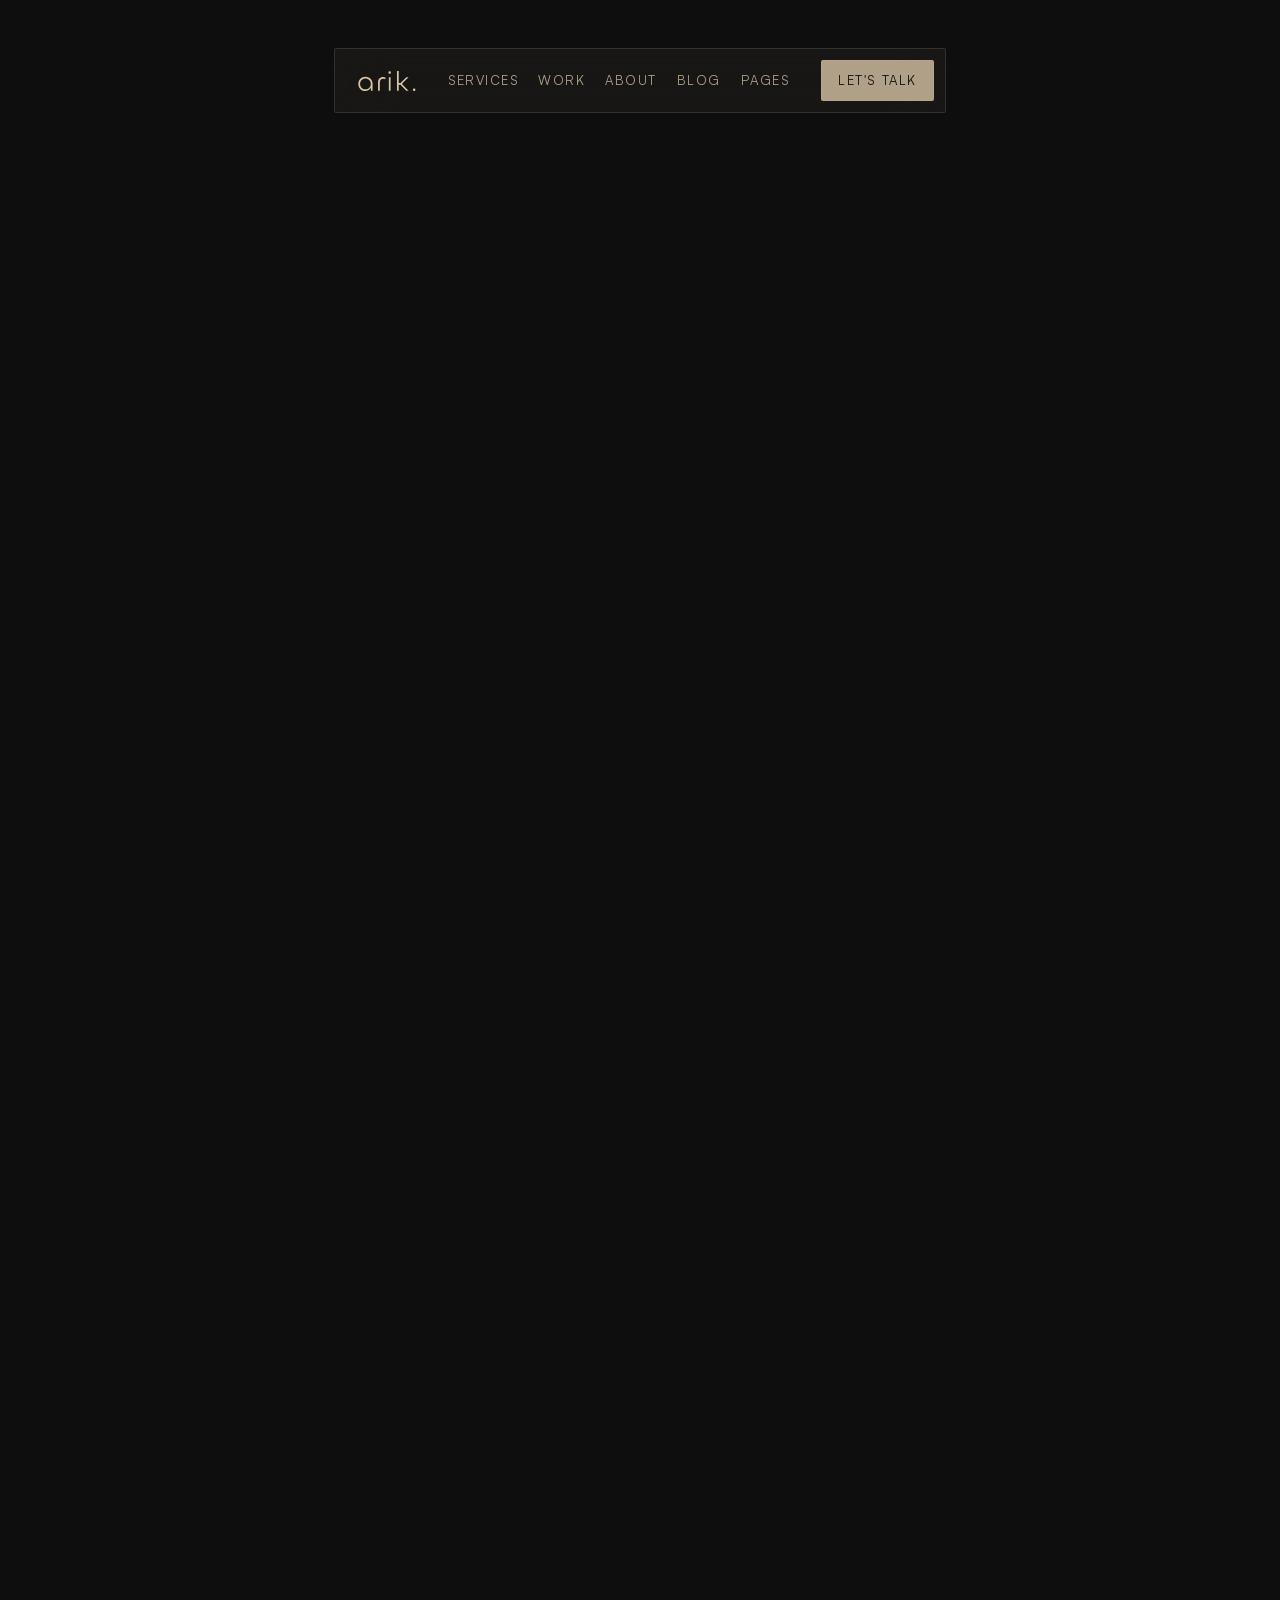
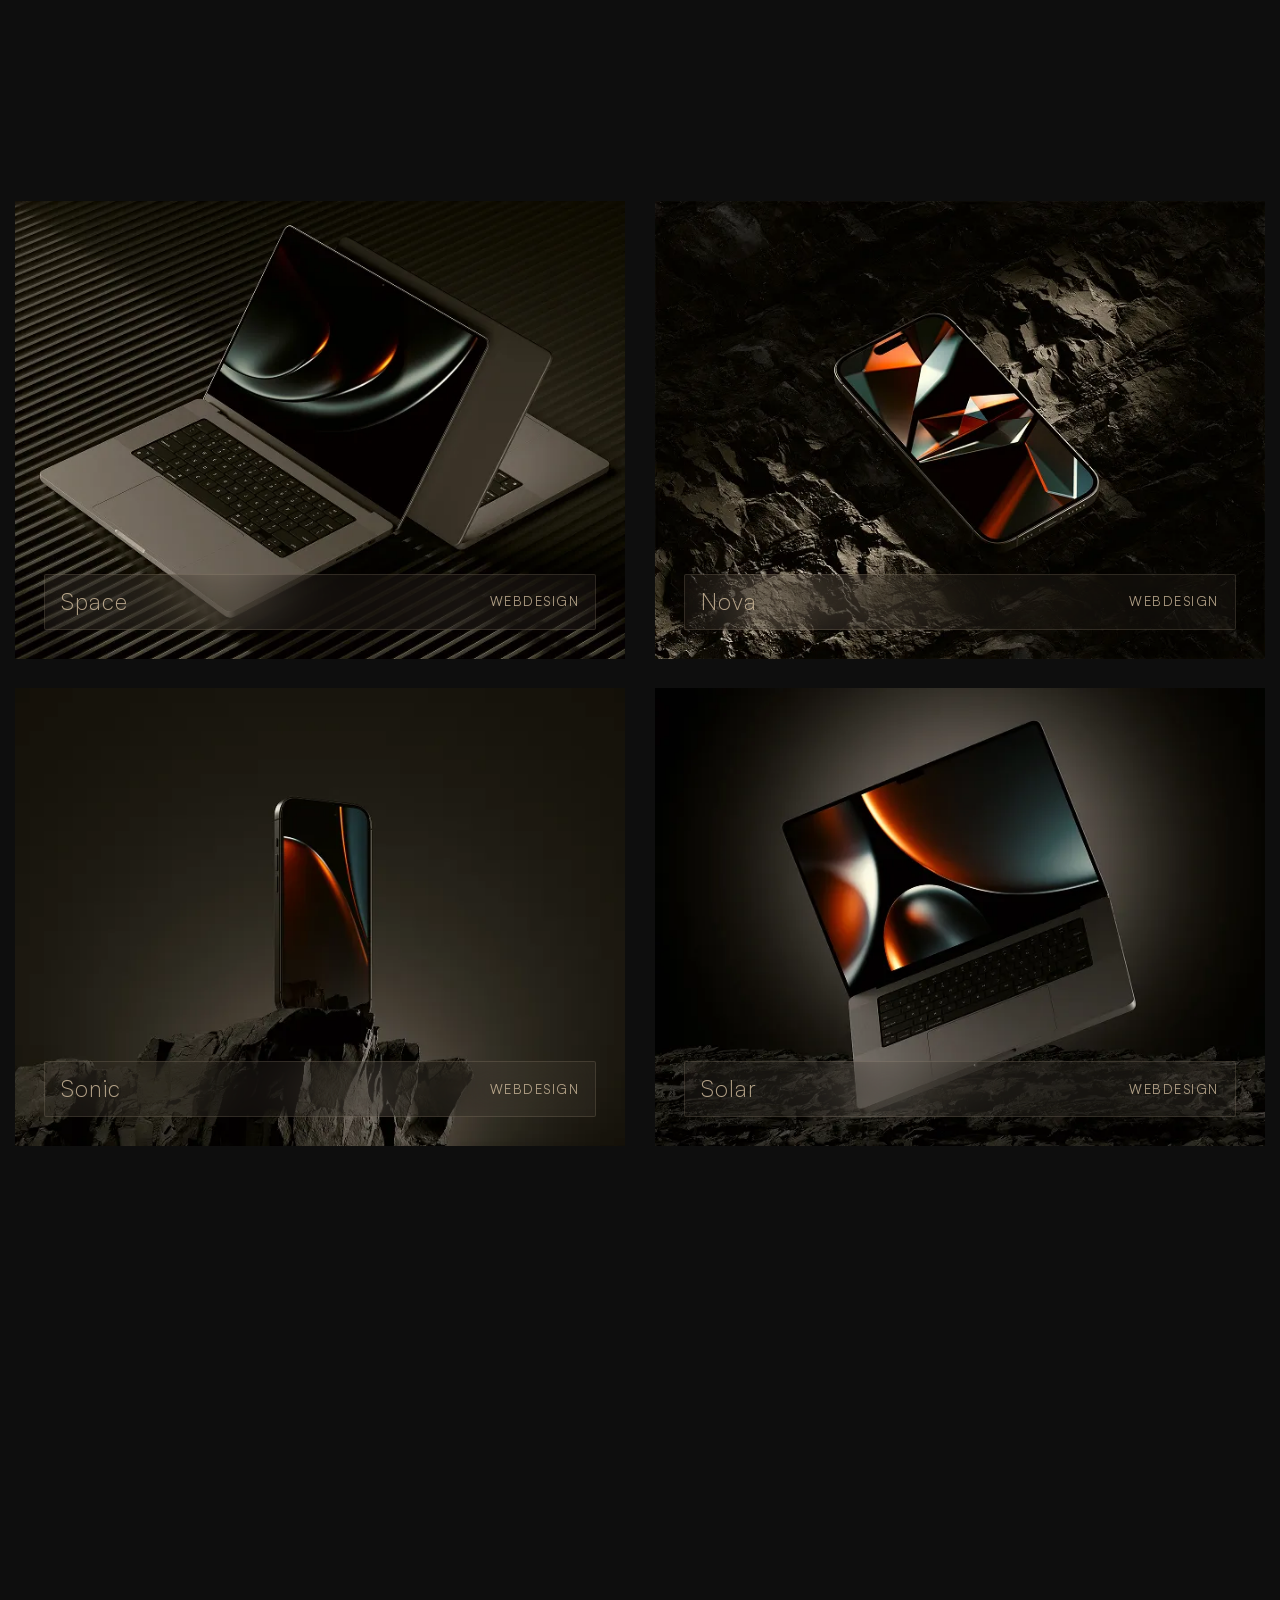
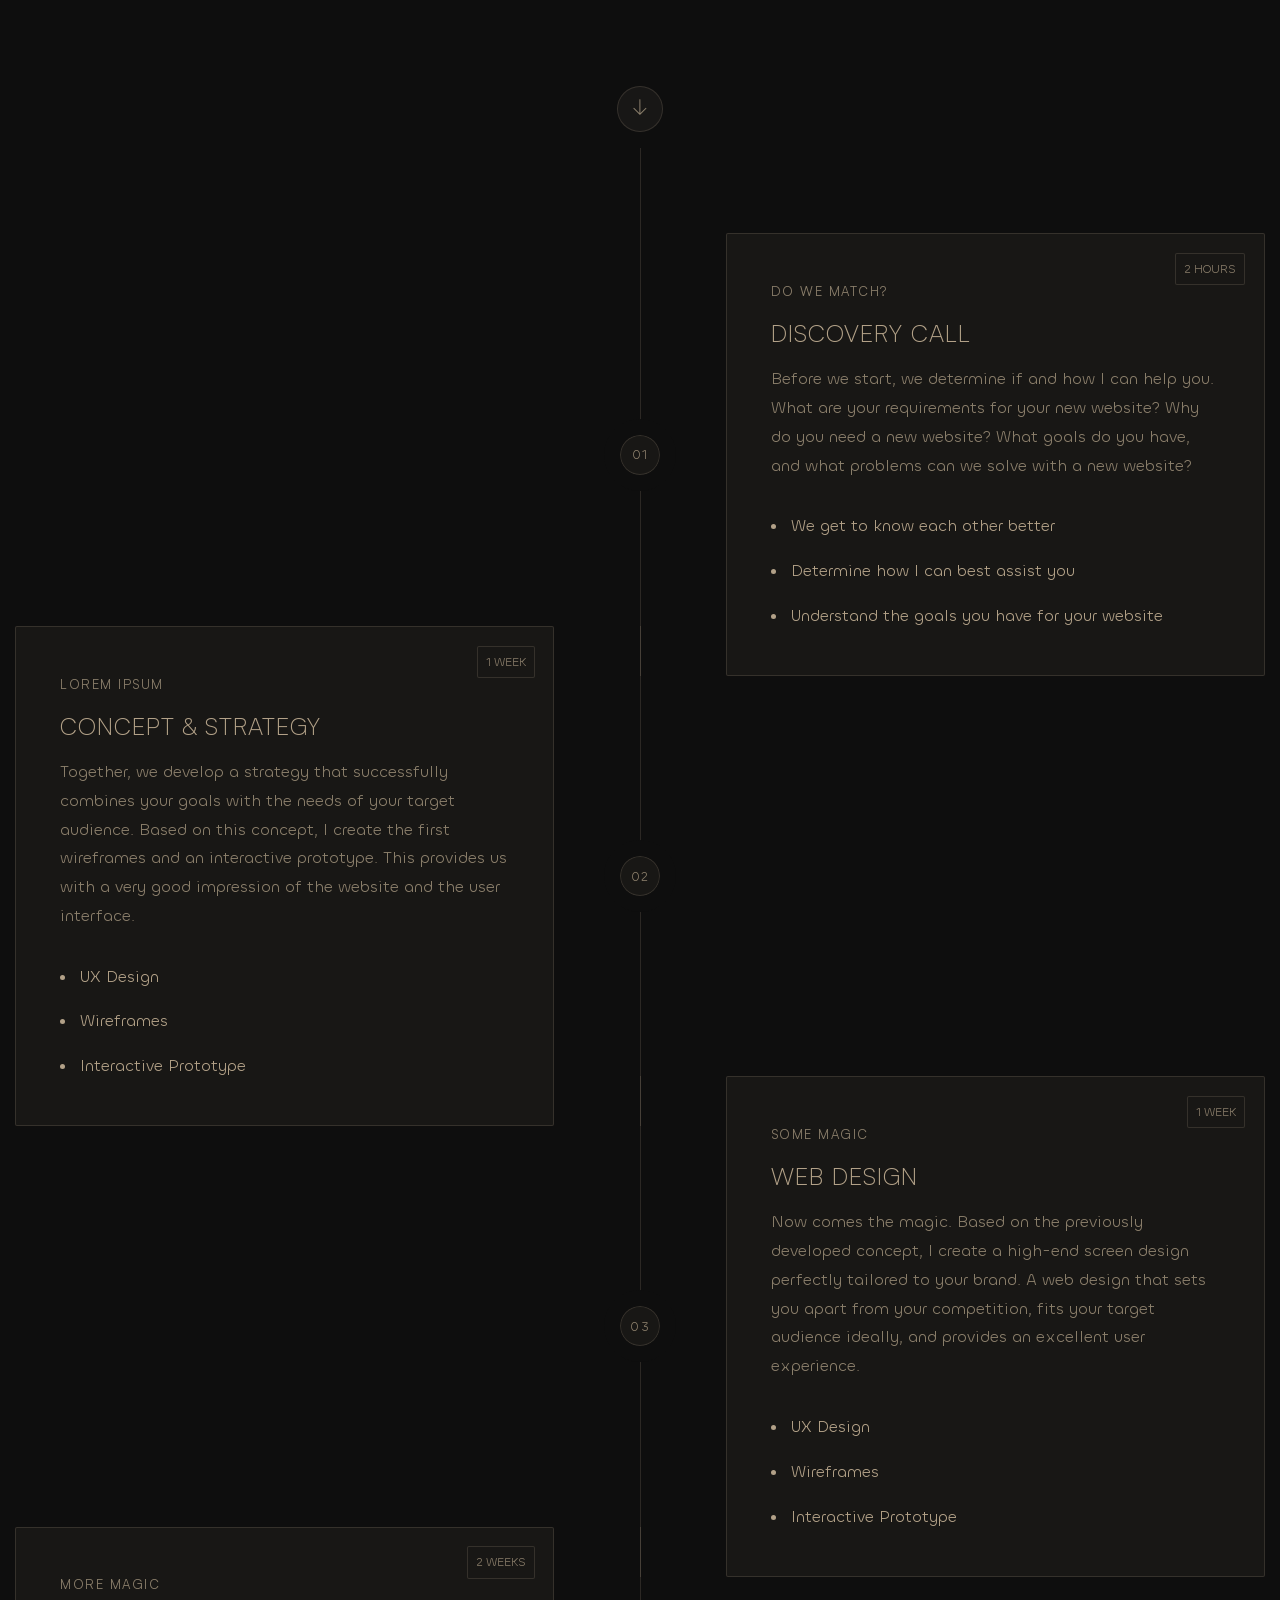
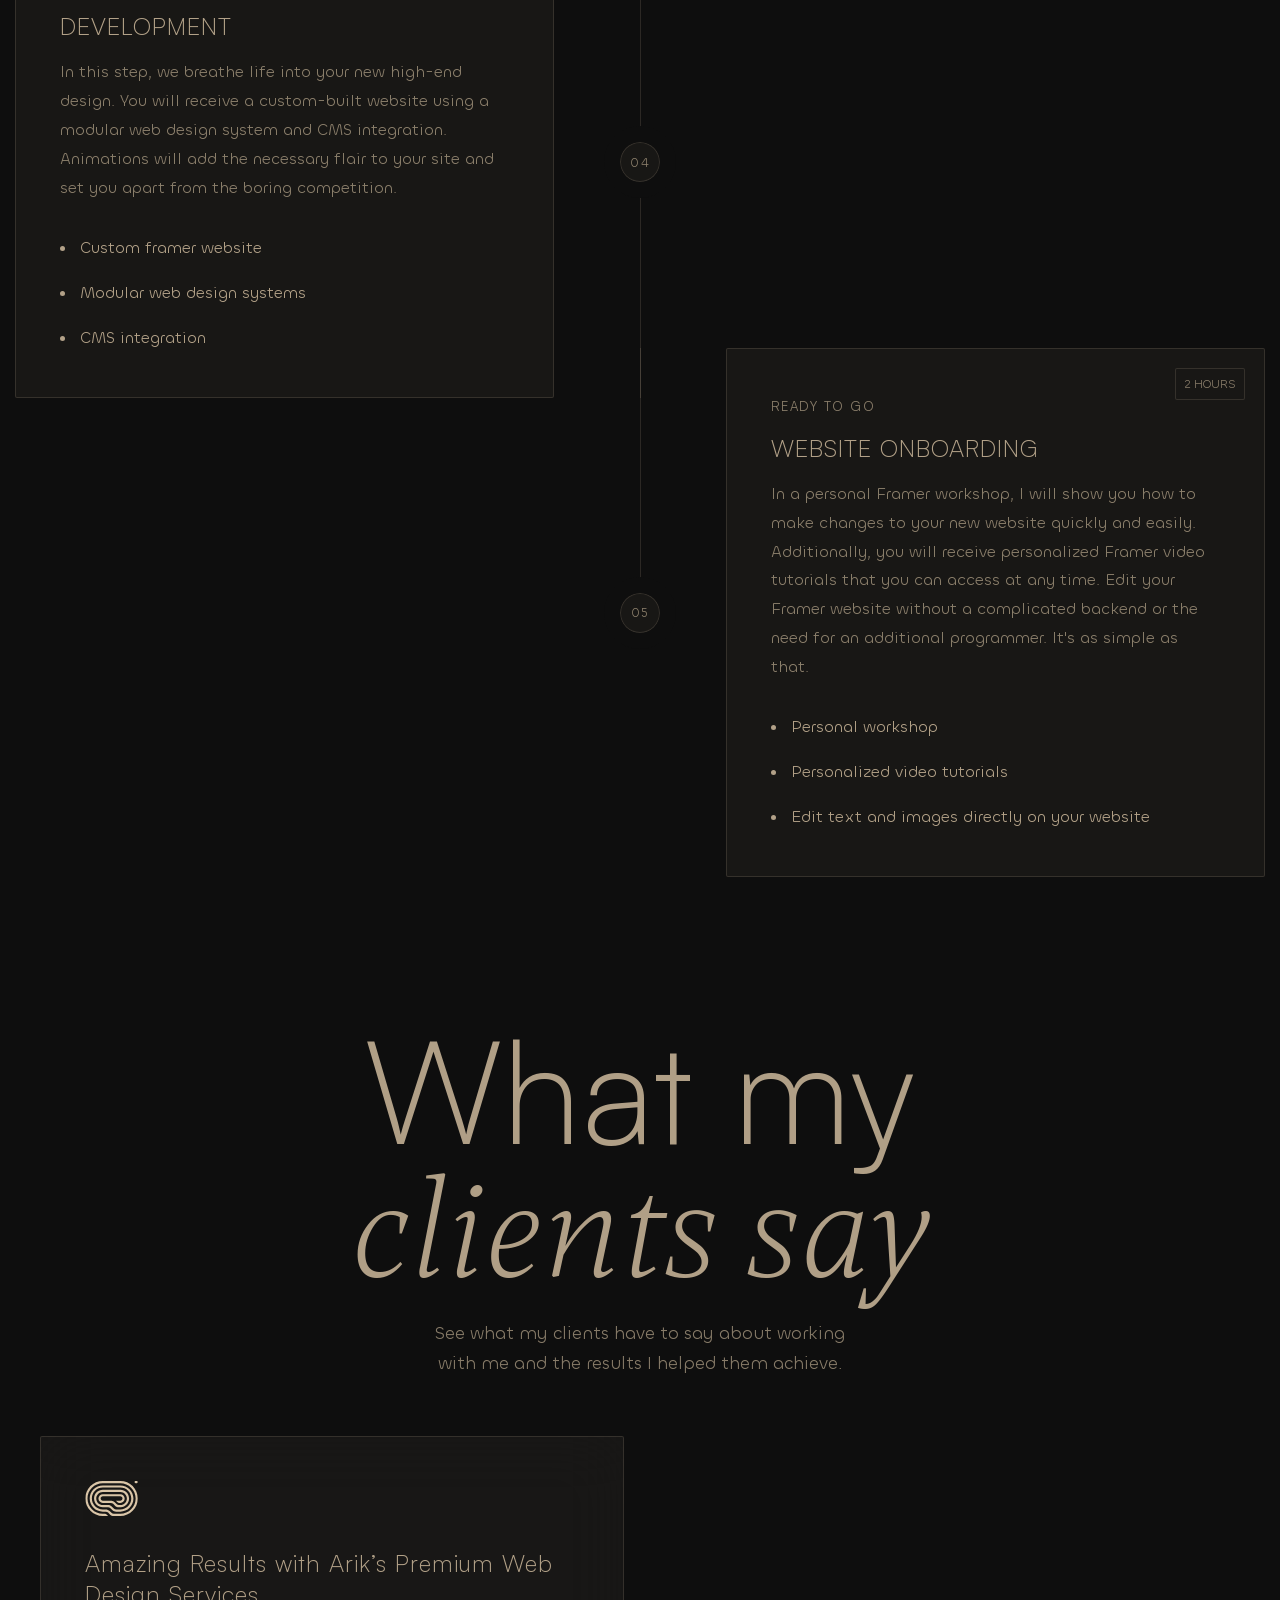
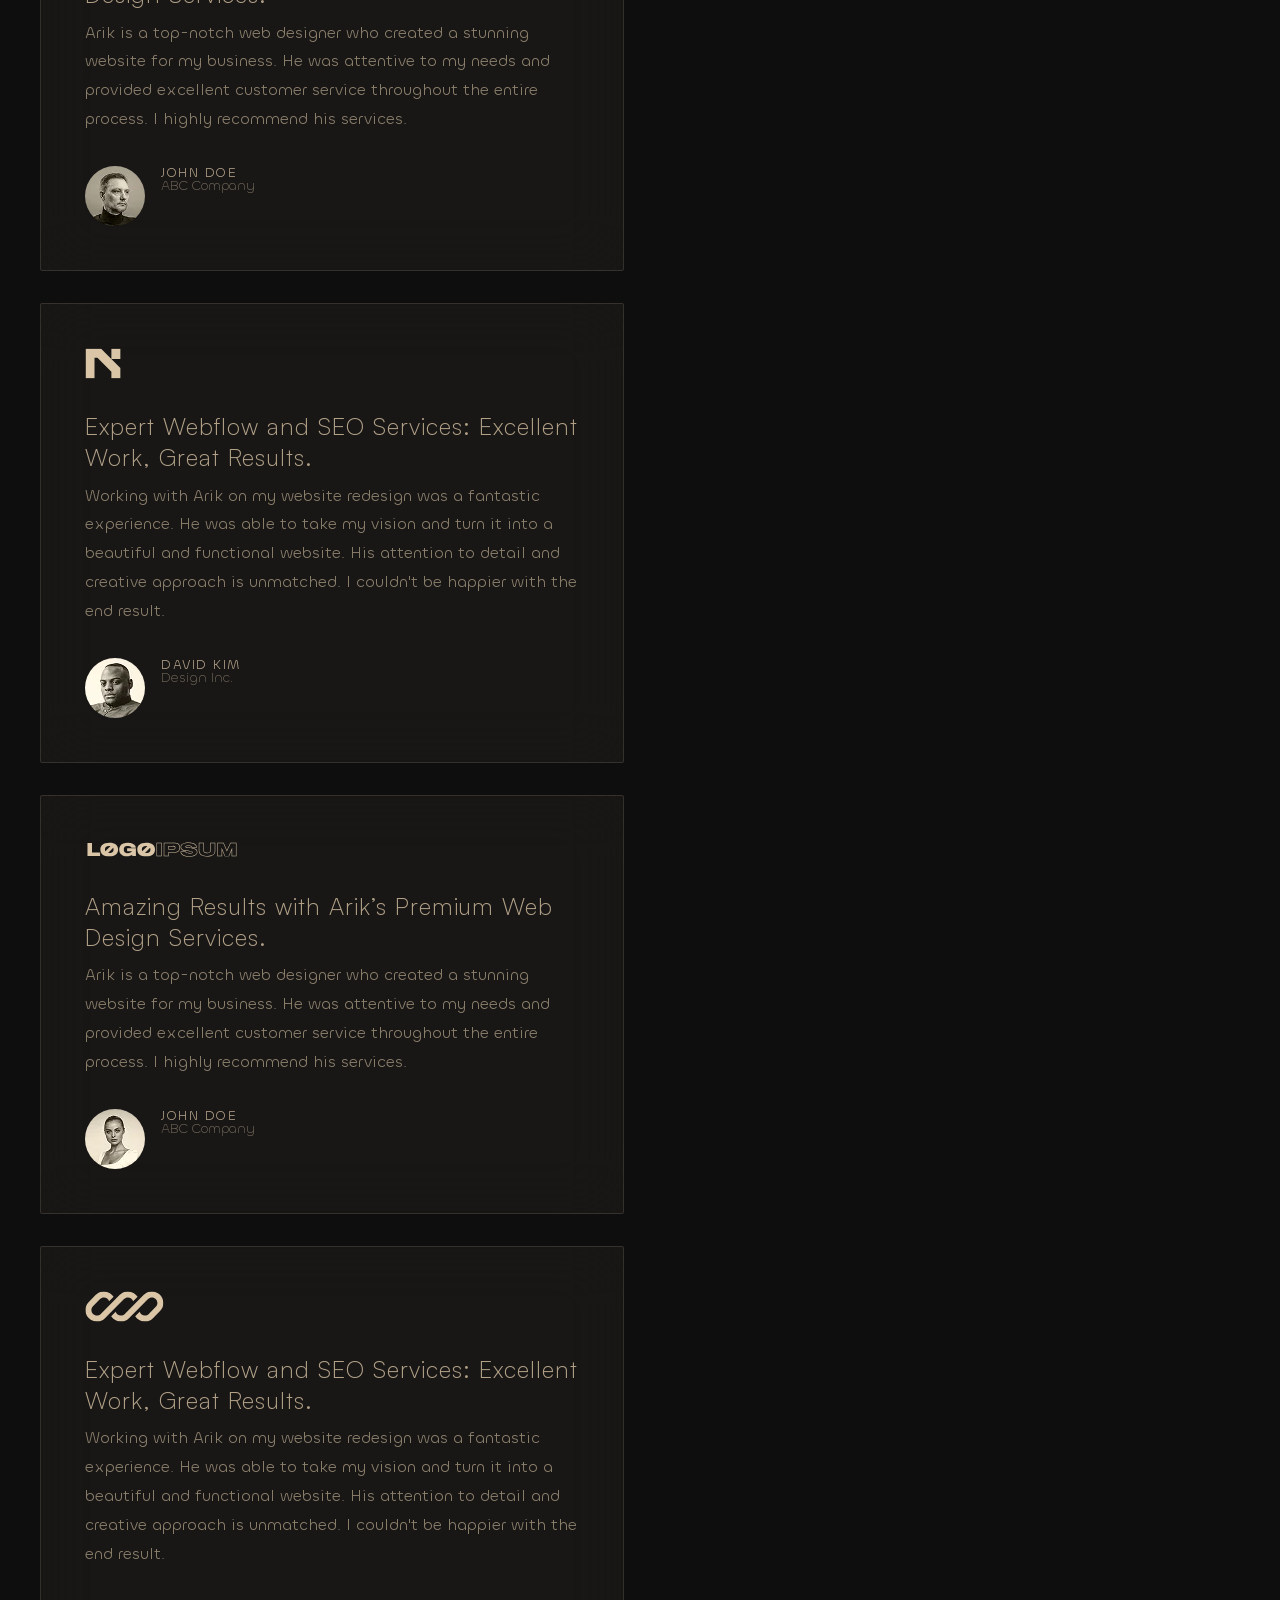
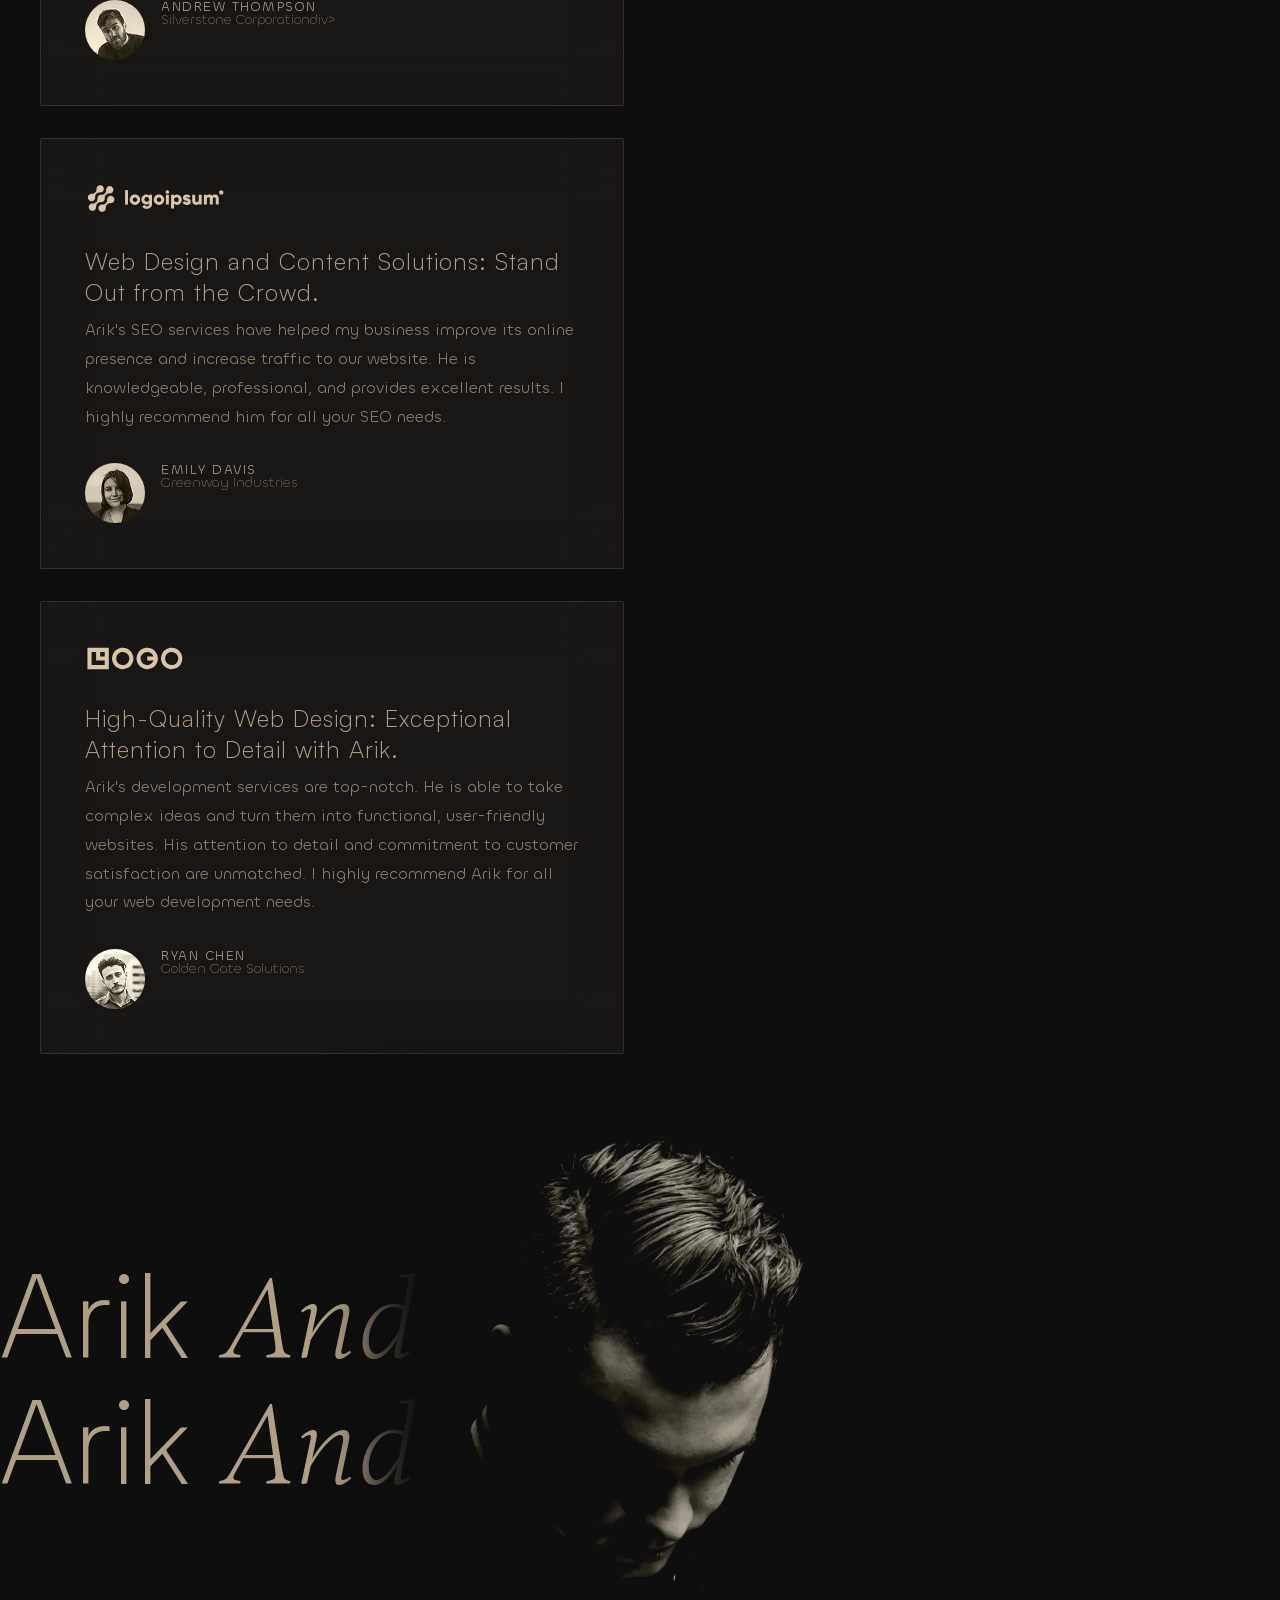
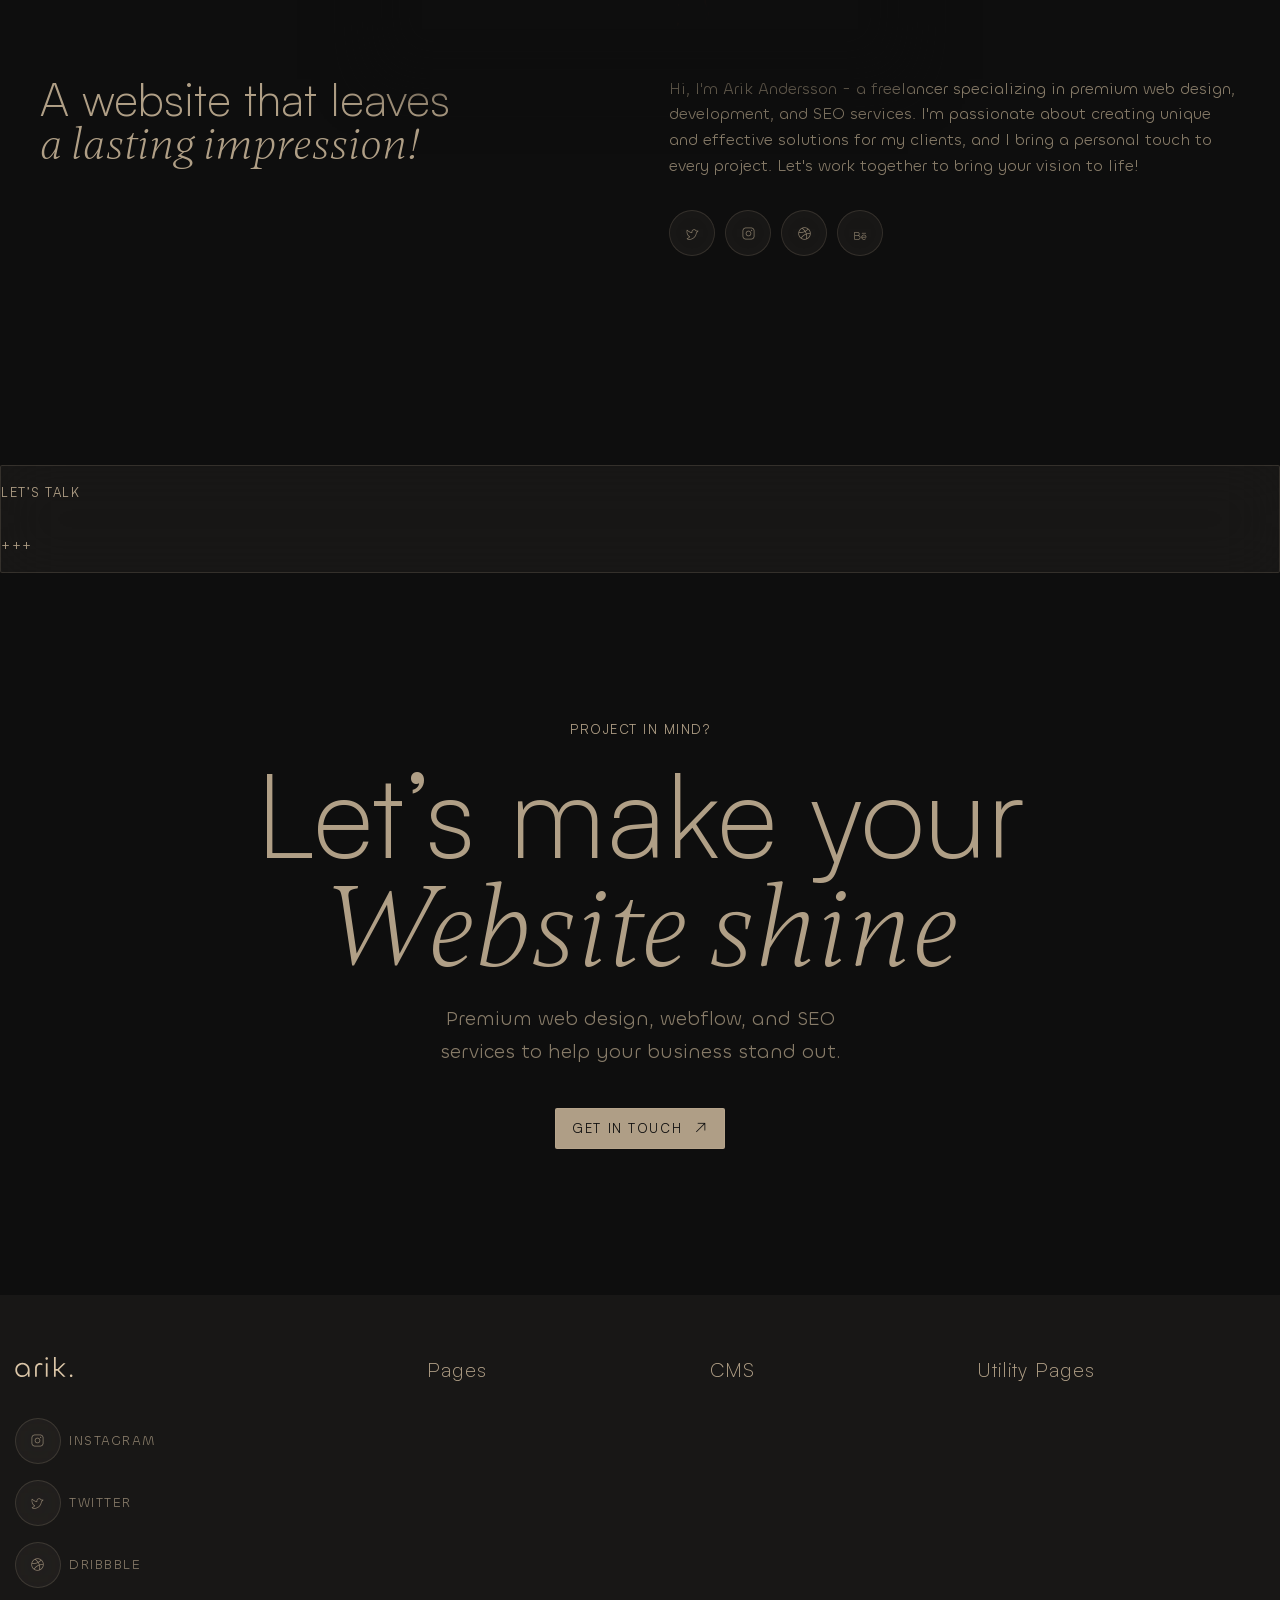
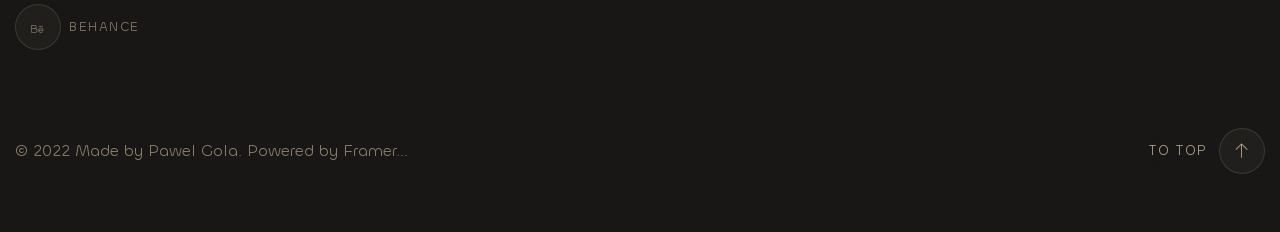
==== index.html @ 5fe17806 "Updates" ====
<!-- @format -->
<!doctype html>
<html lang="en">
	<head>
		<meta charset="UTF-8">
		<meta name="viewport" content="width=device-width, initial-scale=1.0">
		<link rel="preload" href="./assets/fonts/Satoshi-Regular.woff2" as="font" type="font/woff2" crossorigin="anonymous">
		<link rel="preload" href="./assets/fonts/Satoshi-Light.woff2" as="font" type="font/woff2" crossorigin="anonymous">
		<link rel="preload" href="./assets/fonts/Gambetta-LightItalic.woff2" as="font" type="font/woff2" crossorigin="anonymous">
		<link rel="preload" href="./assets/fonts/Chillax-Regular.woff2" as="font" type="font/woff2" crossorigin="anonymous">
		<link rel="preload" href="./assets/fonts/Chillax-Light.woff2" as="font" type="font/woff2" crossorigin="anonymous">
		<link rel="shortcut icon" href="./assets/img/favicon.ico">
		<title>Home Page</title>
		<script type="module" crossorigin="" src="./js/index.min.js?v=1762098791426"></script>
		<link rel="modulepreload" crossorigin="" href="./js/common.min.js?v=1762098791426">
		<link rel="modulepreload" crossorigin="" href="./js/main.min.js?v=1762098791426">
		<link rel="modulepreload" crossorigin="" href="./js/watcher.min.js?v=1762098791426">
		<link rel="modulepreload" crossorigin="" href="./js/widgetheader.min.js?v=1762098791426">
		<link rel="stylesheet" crossorigin="" href="./css/main.min.css?v=1762098791426">
		<link rel="stylesheet" crossorigin="" href="./css/widgetheader.min.css?v=1762098791426">
		<link rel="stylesheet" crossorigin="" href="./css/index.min.css?v=1762098791426">
		<link rel="stylesheet" crossorigin="" href="./css/work.min2.css?v=1762098791426">
	</head>
	<body>
		<div class="wrapper">
			<!-- @format -->
			<header data-fls-header="" class="header">
				<div class="header__container">
					<div class="header__body">
						<img src="./assets/img/logo.svg" alt="Image" class="header__logo">
						<div class="header__menu menu">
							<nav class="menu__body">
								<ul class="menu__list">
									<li class="menu__item">
										<a href="services" class="menu__link">Services</a>
									</li>
									<li class="menu__item">
										<a href="work" class="menu__link">Work</a>
									</li>
									<li class="menu__item">
										<a href="about" class="menu__link">About</a>
									</li>
									<li class="menu__item">
										<a href="blog" class="menu__link">Blog</a>
									</li>
									<li class="menu__item">
										<a href="#" class="menu__link">Pages</a>
									</li>
								</ul>
							</nav>
						</div>
						<!--
<fetch url="@components/layout/menu/menu.json">
<each loop='item in response'>
</each>
</fetch>
-->
						<a href="contacts" data-fls-button="" class="header__button button button--lite">Let's talk</a>
						<button type="button" data-fls-menu="" class="icon-menu">
							<span></span>
						</button>
					</div>
				</div>
			</header>
			<!-- @format -->
			<main class="page page--home">
				<section class="page__hero hero">
					<div class="hero__container">
						<div class="hero__picture">
							<picture>
								<source media="(max-width: 600px)" srcset="./assets/img/arik-600.webp" type="image/webp">
								<img class="hero__image" alt="Hero Image" src="./assets/img/arik.webp">
							</picture>
						</div>
						<div data-fls-blockhead="" class="hero__blockhead blockhead">
							<h1 class="blockhead__title blockhead__title--size-160">
								Web Designer
								<span>& Developer</span>
							</h1>
							<div class="blockhead__text blockhead__text--size-24">
								<p>
									Premium web design, development, and SEO services to help your
            business stand out.
								</p>
							</div>
						</div>
					</div>
				</section>
				<div class="page__clients clients">
					<ul data-fls-watcher="" class="clients__container">
						<li class="clients__item">
							<img src="./assets/img/clients/01.svg" alt="Image">
						</li>
						<li class="clients__item">
							<img src="./assets/img/clients/02.svg" alt="Image">
						</li>
						<li class="clients__item">
							<img src="./assets/img/clients/03.svg" alt="Image">
						</li>
						<li class="clients__item">
							<img src="./assets/img/clients/04.svg" alt="Image">
						</li>
						<li class="clients__item">
							<img src="./assets/img/clients/05.svg" alt="Image">
						</li>
						<li class="clients__item">
							<img src="./assets/img/clients/06.svg" alt="Image">
						</li>
					</ul>
				</div>
				<div class="page__skills skills">
					<div data-fls-watcher="" class="skills__container">
						<article data-fls-skill="" class="skill">
							<h4 class="skill__title">
								<a href="#" class="skill__link-title">Web Design</a>
							</h4>
							<p class="skill__text">
								Visually stunning web designs that captivate your audience by blending your brand voice and customer needs.
							</p>
							<a href="#" data-fls-button="" class="button button--text button--icon-arrow button--arrow-ru">About Webdesign</a>
						</article>
						<article data-fls-skill="" class="skill">
							<h4 class="skill__title">
								<a href="#" class="skill__link-title">Development</a>
							</h4>
							<p class="skill__text">
								Get custom web development solutions that are tailored to your specifications, designed to deliver a flawless user experience.
							</p>
							<a href="#" data-fls-button="" class="button button--text button--icon-arrow button--arrow-ru">About Webflow</a>
						</article>
						<article data-fls-skill="" class="skill">
							<h4 class="skill__title">
								<a href="#" class="skill__link-title">Content &amp; Seo</a>
							</h4>
							<p class="skill__text">
								Proven SEO strategies that enhance your online performance, bringing you to the forefront of organic search results.
							</p>
							<a href="#" data-fls-button="" class="button button--text button--icon-arrow button--arrow-ru">About SEO</a>
						</article>
					</div>
				</div>
				<section class="page__selected-work selected-work">
					<div class="selected-work__container">
						<div data-fls-watcher="" data-fls-widgetheader="" class="selected-work__widgetheader widgetheader">
							<h2 class="widgetheader__title">
								Selected
								<span>Work</span>
							</h2>
							<a href="#" data-fls-button="" class="widgetheader__button button button--text button--icon-arrow button--arrow-ru">See All</a>
						</div>
						<div class="selected-work__items works">
							<article data-fls-work="" class="item-work">
								<a href="#" class="item-work__picture">
									<picture>
										<source media="(max-width: 600px)" srcset="./assets/img/work/01-600.webp" type="image/webp">
										<img class="item-work__image" alt="Image" src="./assets/img/work/01.webp">
									</picture>
								</a>
								<div class="item-work__body">
									<h5 class="item-work__name">
										<a href="#" class="item-work__link-name">Space</a>
									</h5>
									<a class="item-work__category" href="NaN">Webdesign</a>
								</div>
							</article>
							<article data-fls-work="" class="item-work">
								<a href="#" class="item-work__picture">
									<picture>
										<source media="(max-width: 600px)" srcset="./assets/img/work/02-600.webp" type="image/webp">
										<img class="item-work__image" alt="Image" src="./assets/img/work/02.webp">
									</picture>
								</a>
								<div class="item-work__body">
									<h5 class="item-work__name">
										<a href="#" class="item-work__link-name">Nova</a>
									</h5>
									<a class="item-work__category" href="NaN">Webdesign</a>
								</div>
							</article>
							<article data-fls-work="" class="item-work">
								<a href="#" class="item-work__picture">
									<picture>
										<source media="(max-width: 600px)" srcset="./assets/img/work/03-600.webp" type="image/webp">
										<img class="item-work__image" alt="Image" src="./assets/img/work/03.webp">
									</picture>
								</a>
								<div class="item-work__body">
									<h5 class="item-work__name">
										<a href="#" class="item-work__link-name">Sonic</a>
									</h5>
									<a class="item-work__category" href="NaN">Webdesign</a>
								</div>
							</article>
							<article data-fls-work="" class="item-work">
								<a href="#" class="item-work__picture">
									<picture>
										<source media="(max-width: 600px)" srcset="./assets/img/work/04-600.webp" type="image/webp">
										<img class="item-work__image" alt="Image" src="./assets/img/work/04.webp">
									</picture>
								</a>
								<div class="item-work__body">
									<h5 class="item-work__name">
										<a href="#" class="item-work__link-name">Solar</a>
									</h5>
									<a class="item-work__category" href="NaN">Webdesign</a>
								</div>
							</article>
						</div>
					</div>
				</section>
				<section class="section page__process process">
					<div class="process__container">
						<div data-fls-watcher="" data-fls-blockhead="" class="process__blockhead blockhead">
							<span class="blockhead__label">The Process</span>
							<h2 class="blockhead__title">
								Your Website
								<span>in 5 steps</span>
							</h2>
							<div class="blockhead__text">
								<p>
									Our process ensures that we create a website tailored to your
            business needs.
								</p>
							</div>
						</div>
						<div class="process__items items-process">
							<div class="items-process__header">
								<div class="items-process__arrow items-process__arrow--icon-arrow items-process__arrow--arrow-d"></div>
							</div>
							<div class="items-process__body">
								<div class="items-process__item item-process">
									<article data-fls-item="" class="item-process__body item">
										<div class="item__time">2 Hours</div>
										<div class="item__label">Do we Match?</div>
										<h4 class="item__title">Discovery Call</h4>
										<div class="item__text">
											<p>
												Before we start, we determine if and how I can help you. What
                  are your requirements for your new website? Why do you need a
                  new website? What goals do you have, and what problems can we
                  solve with a new website?
											</p>
										</div>
										<ul class="item__list">
											<li class="item__item">We get to know each other better</li>
											<li class="item__item">Determine how I can best assist you</li>
											<li class="item__item">Understand the goals you have for your website</li>
										</ul>
									</article>
								</div>
								<div class="items-process__item item-process">
									<article data-fls-item="" class="item-process__body item">
										<div class="item__time">1 Week</div>
										<div class="item__label">lorem ipsum</div>
										<h4 class="item__title">Concept & Strategy</h4>
										<div class="item__text">
											<p>
												Together, we develop a strategy that successfully combines
                  your goals with the needs of your target audience. Based on
                  this concept, I create the first wireframes and an interactive
                  prototype. This provides us with a very good impression of the
                  website and the user interface.
											</p>
										</div>
										<ul class="item__list">
											<li class="item__item">UX Design</li>
											<li class="item__item">Wireframes</li>
											<li class="item__item">Interactive Prototype</li>
										</ul>
									</article>
								</div>
								<div class="items-process__item item-process">
									<article data-fls-item="" class="item-process__body item">
										<div class="item__time">1 Week</div>
										<div class="item__label">Some Magic</div>
										<h4 class="item__title">Web Design</h4>
										<div class="item__text">
											<p>
												Now comes the magic. Based on the previously developed
                  concept, I create a high-end screen design perfectly tailored
                  to your brand. A web design that sets you apart from your
                  competition, fits your target audience ideally, and provides
                  an excellent user experience.
											</p>
										</div>
										<ul class="item__list">
											<li class="item__item">UX Design</li>
											<li class="item__item">Wireframes</li>
											<li class="item__item">Interactive Prototype</li>
										</ul>
									</article>
								</div>
								<div class="items-process__item item-process">
									<article data-fls-item="" class="item-process__body item">
										<div class="item__time">2 Weeks</div>
										<div class="item__label">More Magic</div>
										<h4 class="item__title">Development</h4>
										<div class="item__text">
											<p>
												In this step, we breathe life into your new high-end design.
                  You will receive a custom-built website using a modular web
                  design system and CMS integration. Animations will add the
                  necessary flair to your site and set you apart from the boring
                  competition.
											</p>
										</div>
										<ul class="item__list">
											<li class="item__item">Custom framer website</li>
											<li class="item__item">Modular web design systems</li>
											<li class="item__item">CMS integration</li>
										</ul>
									</article>
								</div>
								<div class="items-process__item item-process">
									<article data-fls-item="" class="item-process__body item">
										<div class="item__time">2 Hours</div>
										<div class="item__label">Ready to go</div>
										<h4 class="item__title">Website onboarding</h4>
										<div class="item__text">
											<p>
												In a personal Framer workshop, I will show you how to make
                  changes to your new website quickly and easily. Additionally,
                  you will receive personalized Framer video tutorials that you
                  can access at any time. Edit your Framer website without a
                  complicated backend or the need for an additional programmer.
                  It's as simple as that.
											</p>
										</div>
										<ul class="item__list">
											<li class="item__item">Personal workshop</li>
											<li class="item__item">Personalized video tutorials</li>
											<li class="item__item">Edit text and images directly on your website</li>
										</ul>
									</article>
								</div>
							</div>
						</div>
					</div>
				</section>
				<section class="page__reviews reviews">
					<div class="reviews__container">
						<div data-fls-blockhead="" class="reviews__blockhead blockhead">
							<h2 class="blockhead__title blockhead__title--size-96">
								What my
								<span>clients say</span>
							</h2>
							<div class="blockhead__text blockhead__text--size-18">
								<p>
									See what my clients have to say about working with me and the
            results I helped them achieve.
								</p>
							</div>
						</div>
						<div data-fls-masonry="" class="reviews__items">
							<article data-fls-border="" data-fls-masonry-item="" class="reviews__item item-review">
								<img src="./assets/img/clients/03.svg" alt="Image" class="item-review__icon">
								<h4 class="item-review__title">
									<a href="#" class="item-review__link-title">Amazing Results with Arik’s Premium Web Design Services.</a>
								</h4>
								<div class="item-review__text">
									<p>
										Arik is a top-notch web designer who created a stunning website
              for my business. He was attentive to my needs and provided
              excellent customer service throughout the entire process. I highly
              recommend his services.
									</p>
								</div>
								<div class="item-review__author author-review">
									<picture>
										<img alt="Some avatar" class="author-review__avatar" src="./assets/img/reviews/user-01.webp">
									</picture>
									<div class="author-review__body">
										<div class="author-review__name">John Doe</div>
										<div class="author-review__company">ABC Company</div>
									</div>
								</div>
							</article>
							<article data-fls-border="" data-fls-masonry-item="" class="reviews__item item-review">
								<img src="./assets/img/clients/06.svg" alt="Image" class="item-review__icon">
								<h4 class="item-review__title">
									<a href="#" class="item-review__link-title">Expert Webflow and SEO Services: Excellent Work, Great Results.</a>
								</h4>
								<div class="item-review__text">
									<p>
										Working with Arik on my website redesign was a fantastic
              experience. He was able to take my vision and turn it into a
              beautiful and functional website. His attention to detail and
              creative approach is unmatched. I couldn't be happier with the end
              result.
									</p>
								</div>
								<div class="item-review__author author-review">
									<picture>
										<img alt="Some avatar" class="author-review__avatar" src="./assets/img/reviews/user-02.webp">
									</picture>
									<div class="author-review__body">
										<div class="author-review__name">David Kim</div>
										<div class="author-review__company">Design Inc.</div>
									</div>
								</div>
							</article>
							<article data-fls-border="" data-fls-masonry-item="" class="reviews__item item-review">
								<img src="./assets/img/clients/05.svg" alt="Image" class="item-review__icon">
								<h4 class="item-review__title">
									<a href="#" class="item-review__link-title">Amazing Results with Arik’s Premium Web Design Services.</a>
								</h4>
								<div class="item-review__text">
									<p>
										Arik is a top-notch web designer who created a stunning website
              for my business. He was attentive to my needs and provided
              excellent customer service throughout the entire process. I highly
              recommend his services.
									</p>
								</div>
								<div class="item-review__author author-review">
									<picture>
										<img alt="Some avatar" class="author-review__avatar" src="./assets/img/reviews/user-03.webp">
									</picture>
									<div class="author-review__body">
										<div class="author-review__name">John Doe</div>
										<div class="author-review__company">ABC Company</div>
									</div>
								</div>
							</article>
							<article data-fls-border="" data-fls-masonry-item="" class="reviews__item item-review">
								<img src="./assets/img/clients/04.svg" alt="Image" class="item-review__icon">
								<h4 class="item-review__title">
									<a href="#" class="item-review__link-title">Expert Webflow and SEO Services: Excellent Work, Great Results.</a>
								</h4>
								<div class="item-review__text">
									<p>
										Working with Arik on my website redesign was a fantastic
              experience. He was able to take my vision and turn it into a
              beautiful and functional website. His attention to detail and
              creative approach is unmatched. I couldn't be happier with the end
              result.
									</p>
								</div>
								<div class="item-review__author author-review">
									<picture>
										<img alt="Some avatar" class="author-review__avatar" src="./assets/img/reviews/user-04.webp">
									</picture>
									<div class="author-review__body">
										<div class="author-review__name">Andrew Thompson</div>
										<div class="author-review__company">Silverstone Corporationdiv></div>
									</div>
								</div>
							</article>
							<article data-fls-border="" data-fls-masonry-item="" class="reviews__item item-review">
								<img src="./assets/img/clients/02.svg" alt="Image" class="item-review__icon">
								<h4 class="item-review__title">
									<a href="#" class="item-review__link-title">Web Design and Content Solutions: Stand Out from the Crowd.</a>
								</h4>
								<div class="item-review__text">
									<p>
										Arik's SEO services have helped my business improve its online
              presence and increase traffic to our website. He is knowledgeable,
              professional, and provides excellent results. I highly recommend
              him for all your SEO needs.
									</p>
								</div>
								<div class="item-review__author author-review">
									<picture>
										<img alt="Some avatar" class="author-review__avatar" src="./assets/img/reviews/user-05.webp">
									</picture>
									<div class="author-review__body">
										<div class="author-review__name">Emily Davis</div>
										<div class="author-review__company">Greenway Industries</div>
									</div>
								</div>
							</article>
							<article data-fls-border="" data-fls-masonry-item="" class="reviews__item item-review">
								<img src="./assets/img/clients/01.svg" alt="Image" class="item-review__icon">
								<h4 class="item-review__title">
									<a href="#" class="item-review__link-title">
										High-Quality Web Design: Exceptional Attention to Detail with
              Arik.
									</a>
								</h4>
								<div class="item-review__text">
									<p>
										Arik's development services are top-notch. He is able to take
              complex ideas and turn them into functional, user-friendly
              websites. His attention to detail and commitment to customer
              satisfaction are unmatched. I highly recommend Arik for all your
              web development needs.
									</p>
								</div>
								<div class="item-review__author author-review">
									<picture>
										<img alt="Some avatar" class="author-review__avatar" src="./assets/img/reviews/user-06.webp">
									</picture>
									<div class="author-review__body">
										<div class="author-review__name">Ryan Chen</div>
										<div class="author-review__company">Golden Gate Solutions</div>
									</div>
								</div>
							</article>
						</div>
					</div>
				</section>
				<section class="about-module">
					<div class="about-module__header">
						<div class="about-module__picture">
							<picture>
								<source media="(max-width: 600px)" srcset="./assets/img/arik-600.webp" type="image/webp">
								<img class="about-module__image" alt="Arik" src="./assets/img/arik.webp">
							</picture>
						</div>
						<div data-fls-marquee="" data-fls-marquee-speed="200" class="about-module__name name-about">
							<div class="name-about__item">
								Arik
								<span>Andersson</span>
							</div>
							<div class="name-about__item">
								Arik
								<span>Andersson</span>
							</div>
						</div>
					</div>
					<div class="about-module__container">
						<div class="about-module__body">
							<h4 class="about-module__title">
								A website that leaves
								<span>a lasting impression!</span>
							</h4>
							<div class="about-module__content">
								<div class="about-module__text">
									<p>
										Hi, I'm Arik Andersson - a freelancer specializing in premium web
              design, development, and SEO services. I'm passionate about
              creating unique and effective solutions for my clients, and I
              bring a personal touch to every project. Let's work together to
              bring your vision to life!
									</p>
								</div>
								<ul data-fls-social="" class="about-module__social social">
									<li class="social__item">
										<a href="#" target="_blank" class="social__link social__link--icon-s-twit"></a>
									</li>
									<li class="social__item">
										<a href="#" target="_blank" class="social__link social__link--icon-s-inst"></a>
									</li>
									<li class="social__item">
										<a href="#" target="_blank" class="social__link social__link--icon-s-drb"></a>
									</li>
									<li class="social__item">
										<a href="#" target="_blank" class="social__link social__link--icon-s-beh"></a>
									</li>
								</ul>
							</div>
						</div>
					</div>
				</section>
			</main>
			<!-- @format -->
			<aside data-fls-letstalk="" class="lets-talk">
				<div data-fls-border="" data-fls-marquee="" data-fls-marquee-speed="100" class="lets-talk__line line-talk">
					<div class="line-talk__item">Let’s talk</div>
					<div class="line-talk__item">+++</div>
				</div>
				<section class="lets-talk__body">
					<div class="lets-talk__container">
						<div data-fls-blockhead="" class="blockhead blockhead--gap-8">
							<span class="blockhead__label">Project in mind?</span>
							<h2 class="blockhead__title">
								Let’s make your
								<span>Website shine</span>
							</h2>
							<div class="blockhead__text">
								<p>
									Premium web design, webflow, and SEO services to help your business
            stand out.
								</p>
							</div>
							<a href="#" data-fls-button="" class="blockhead__button button button--icon button--lite button--icon-arrow button--arrow-ru">Get in touch</a>
						</div>
					</div>
				</section>
			</aside>
			<!-- @format -->
			<footer data-fls-footer="" class="footer">
				<div class="footer__container">
					<div class="footer__body body-footer">
						<div class="body-footer__content content-footer">
							<a href="#" class="content-footer__link-logo">
								<img src="./assets/img/logo.svg" alt="Logo" class="content-footer__logo">
							</a>
							<ul data-fls-social="" class="content-footer__social social social--text">
								<li class="social__item">
									<a href="#" target="_blank" class="social__link social__link--icon-s-inst">Instagram</a>
								</li>
								<li class="social__item">
									<a href="#" target="_blank" class="social__link social__link--icon-s-twit">Twitter</a>
								</li>
								<li class="social__item">
									<a href="#" target="_blank" class="social__link social__link--icon-s-drb">Dribbble</a>
								</li>
								<li class="social__item">
									<a href="#" target="_blank" class="social__link social__link--icon-s-beh">Behance</a>
								</li>
							</ul>
						</div>
						<div data-fls-spollers="500" class="body-footer__menus">
							<details class="body-footer__menu">
								<summary>
									<h5 class="body-footer__title">Pages</h5>
								</summary>
								<ul class="body-footer__list">
									<li class="body-footer__item">
										<a href="#" class="body-footer__link">Home</a>
									</li>
									<li class="body-footer__item">
										<a href="#" class="body-footer__link">Services</a>
									</li>
									<li class="body-footer__item">
										<a href="#" class="body-footer__link">About</a>
									</li>
									<li class="body-footer__item">
										<a href="#" class="body-footer__link">Contact</a>
									</li>
									<li class="body-footer__item">
										<a href="#" data-fls-button="" class="body-footer__button button button--icon button--lite button--icon-arrow button--arrow-ru">More Templates</a>
									</li>
								</ul>
							</details>
							<details class="body-footer__menu">
								<summary>
									<h5 class="body-footer__title">CMS</h5>
								</summary>
								<ul class="body-footer__list">
									<li class="body-footer__item">
										<a href="#" class="body-footer__link">Work</a>
									</li>
									<li class="body-footer__item">
										<a href="#" class="body-footer__link">Work Single</a>
									</li>
									<li class="body-footer__item">
										<a href="#" class="body-footer__link">Blog</a>
									</li>
									<li class="body-footer__item">
										<a href="#" class="body-footer__link">Blog Post</a>
									</li>
								</ul>
							</details>
							<details class="body-footer__menu">
								<summary>
									<h5 class="body-footer__title">Utility Pages</h5>
								</summary>
								<ul class="body-footer__list">
									<li class="body-footer__item">
										<a href="#" class="body-footer__link">404 Error Page</a>
									</li>
									<li class="body-footer__item">
										<a href="#" class="body-footer__link">Password Protected</a>
									</li>
									<li class="body-footer__item">
										<a href="#" class="body-footer__link">Styleguide</a>
									</li>
									<li class="body-footer__item">
										<a href="#" class="body-footer__link">Licensing</a>
									</li>
									<li class="body-footer__item">
										<a href="#" class="body-footer__link">Changelog</a>
									</li>
								</ul>
							</details>
						</div>
					</div>
					<div class="footer__bottom bottom-footer">
						<div class="bottom-footer__copy">© 2022 Made by Pawel Gola. Powered by Framer...</div>
						<a href="#" data-fls-scrollto="main" data-fls-button="" class="bottom-footer__button button button--text button--text-big button--text-rev button--icon-arrow">To top</a>
					</div>
				</div>
			</footer>
		</div>
	</body>
</html>
---- css/main.min.css ----
*{border:0;margin:0;padding:0}*,:after,:before{box-sizing:border-box}:after,:before{display:inline-block}body,html{height:100%}body{line-height:1;scrollbar-gutter:stable;-ms-text-size-adjust:100%;-moz-text-size-adjust:100%;-webkit-text-size-adjust:100%;-webkit-font-smoothing:antialiased;-moz-osx-font-smoothing:grayscale}button,input,textarea{background-color:transparent;color:inherit;font-family:inherit;font-size:inherit;line-height:inherit}input,textarea{width:100%}label{display:inline-block}button,option,select{cursor:pointer}a{color:inherit;display:inline-block;text-decoration:none}ul li{list-style:none}img{height:auto;max-width:100%;vertical-align:middle}h1,h2,h3,h4,h5,h6{font-size:inherit;font-weight:inherit}@font-face{font-display:swap;font-family:Satoshi;font-style:normal;font-weight:400;src:url(../assets/fonts/Satoshi-Regular.woff2) format("woff2")}@font-face{font-display:swap;font-family:Satoshi;font-style:normal;font-weight:300;src:url(../assets/fonts/Satoshi-Light.woff2) format("woff2")}@font-face{font-display:swap;font-family:Gambetta;font-style:normal;font-weight:400;src:url(../assets/fonts/Gambetta-LightItalic.woff2) format("woff2")}@font-face{font-display:swap;font-family:Chillax;font-style:normal;font-weight:400;src:url(../assets/fonts/Chillax-Regular.woff2) format("woff2")}@font-face{font-display:swap;font-family:Chillax;font-style:normal;font-weight:300;src:url(../assets/fonts/Chillax-Light.woff2) format("woff2")}@font-face{font-display:swap;font-family:iconfont;src:url(../assets/fonts/iconfont.woff2?0c5c655c645f501e19b2b89df40bacbd) format("woff2")}[class*="--icon-"]:before{font-family:iconfont}[class*="--icon-tik"]:before{content:"\f101"}[class*="--icon-s-youtube"]:before{content:"\f102"}[class*="--icon-s-wats"]:before{content:"\f103"}[class*="--icon-s-twit"]:before{content:"\f104"}[class*="--icon-s-twch"]:before{content:"\f105"}[class*="--icon-s-pint"]:before{content:"\f106"}[class*="--icon-s-inst"]:before{content:"\f107"}[class*="--icon-s-fb"]:before{content:"\f108"}[class*="--icon-s-drb"]:before{content:"\f109"}[class*="--icon-s-beh"]:before{content:"\f10a"}[class*="--icon-plus"]:before{content:"\f10b"}[class*="--icon-phone"]:before{content:"\f10c"}[class*="--icon-minus"]:before{content:"\f10d"}[class*="--icon-mail"]:before{content:"\f10e"}[class*="--icon-info"]:before{content:"\f10f"}[class*="--icon-check"]:before{content:"\f110"}[class*="--icon-chain"]:before{content:"\f111"}[class*="--icon-arrow"]:before{content:"\f112"}body{background-color:#0e0e0e;color:hsla(35,41%,75%,.6);font-family:Chillax,sans-serif;font-size:1rem;min-width:20rem}[data-fls-scrolllock] body{overflow:hidden;overscroll-behavior:none;touch-action:none}.wrapper{display:flex;flex-direction:column;min-height:100%;overflow:clip}.wrapper>main{flex:1 1 auto}.wrapper>*{min-width:0}[class*=__container]{margin:0 auto;max-width:89.375rem;padding-left:.9375rem;padding-right:.9375rem}[class*="--arrow-ru"]:before{rotate:45deg}[class*="--arrow-lu"]:before{rotate:-45deg}[class*="--arrow-right"]:before{rotate:90deg}[class*="--arrow-left"]:before{rotate:-90deg}[class*="--arrow-u"]:before{rotate:0deg}[class*="--arrow-d"]:before{rotate:180deg}[class*="--arrow-rd"]:before{rotate:135deg}[class*="--arrow-ld"]:before{rotate:-135deg}[data-fls-spollers] summary{list-style:none}[data-fls-spollers] summary::-webkit-details-marker,[data-fls-spollers] summary::marker{display:none}.spollers{display:grid;gap:.9375rem}.spollers__item{font-size:1.25rem}.spollers__title{border:.0625rem solid #eee;border-radius:.3125rem;cursor:default;list-style:none;padding:.625rem .9375rem;position:relative;text-align:left;width:100%}.spollers__title::-webkit-details-marker,.spollers__title::marker{display:none}.--spoller-init .spollers__title{cursor:pointer}.--spoller-init .spollers__title:after,.--spoller-init .spollers__title:before{background-color:#000;content:"";height:.125rem;position:absolute;right:.625rem;top:50%;transition:transform .5s ease 0s;width:.9375rem}.--spoller-init .spollers__title:before{transform:translate(-75%,-50%) rotate(40deg)}.--spoller-init .spollers__title:after{transform:translateY(-50%) rotate(-40deg)}.--spoller-init .spollers__title.--spoller-active:before{transform:translateX(-75%) rotate(-40deg)}.--spoller-init .spollers__title.--spoller-active:after{transform:rotate(40deg)}.spollers__body{border:.0625rem solid #eee;border-radius:.3125rem;padding:1.25rem}.menu__list{display:flex;flex-wrap:wrap;gap:.1875rem 1.25rem}.menu__link{color:hsla(35,41%,75%,.8);font-family:Satoshi,sans-serif;font-size:.8125rem;letter-spacing:.09375rem;line-height:1.6;position:relative;text-transform:uppercase;transition:color .5s}.menu__link:after{background-color:hsla(35,41%,75%,.8);bottom:0;content:"";height:.03125rem;left:50%;position:absolute;transition:width .5s,left .5s;width:0}.menu__link--active{color:#f9efe1}.menu__link--active:after{left:0;width:100%}.icon-menu{display:none}.header{left:0;pointer-events:none;position:fixed;right:0;top:.9375rem;z-index:50}.header__container{pointer-events:auto}.header__button,.header__link-logo,.header__logo{position:relative;z-index:5}.header__body{align-items:center;display:flex;gap:.9375rem;padding:.75rem .75rem .75rem 1.5rem;position:relative}.header__body:before{backdrop-filter:blur(1.875rem);border:.0625rem solid hsla(35,41%,75%,.15);border-radius:.125rem;content:"";height:100%;left:0;position:absolute;top:0;transition:all .5s;width:100%;z-index:2}.footer,.header__body:before{background-color:hsla(35,41%,75%,.05)}.footer__container{max-width:101.875rem}.body-footer{display:flex;row-gap:1.875rem}.body-footer__content{flex:0 28.75%}.body-footer__menus{display:flex;flex-grow:1;flex-wrap:wrap}.body-footer__menu{flex-grow:1}.body-footer__title{color:hsla(35,41%,75%,.8);font-family:Satoshi,sans-serif;font-size:1.25rem;font-weight:300;letter-spacing:.0625rem;line-height:1.4}.--spoller-init .body-footer__title{align-items:center;display:flex;gap:.3125rem}.--spoller-init .body-footer__title:after{color:#fff;content:"";content:"\f112";font-family:iconfont;font-size:.625rem;rotate:180deg;transition:rotate .3s}.--spoller-active .body-footer__title:after{rotate:0deg}.body-footer__item:not(:last-child){margin-bottom:1rem}.body-footer__link{font-family:Satoshi,sans-serif;font-size:.8125rem;font-weight:300;letter-spacing:.09375rem;line-height:1.6;text-transform:uppercase;transition:color .3s}.body-footer__button{white-space:nowrap}.content-footer{display:flex;flex-direction:column}.content-footer__social.social{gap:1rem}.bottom-footer{align-items:center;display:flex;gap:1.25rem;justify-content:space-between}.bottom-footer__copy,.button{line-height:1.6}.button{align-items:center;backdrop-filter:blur(1.875rem);background-color:hsla(35,41%,75%,.05);border:.0625rem solid hsla(35,41%,75%,.15);border-radius:.125rem;color:hsla(35,41%,75%,.8);display:inline-flex;font-family:Satoshi,sans-serif;font-size:.8125rem;height:2.5625rem;justify-content:center;letter-spacing:.12em;padding:.625rem 1rem;text-transform:uppercase;transition:all .5s}.button--lite{background-color:hsla(35,41%,75%,.8);border:.0625rem solid hsla(35,41%,75%,.15);color:#0e0e0e}.button--icon{flex-direction:row-reverse;gap:.75rem}.button--icon:before{display:inline-block;font-size:.8125rem}.button--text{background-color:transparent;border:none;gap:.75rem;padding:0}.button--text:before{align-content:center;aspect-ratio:1;background-color:hsla(35,41%,75%,.05);border:.0625rem solid hsla(35,41%,75%,.15);border-radius:50%;text-align:center;transition:all .5s;width:2rem}.button--text-rev{flex-direction:row-reverse}.button--fw{width:100%}.social{align-items:center;display:flex;flex-wrap:wrap;gap:.625rem}.social--text .social__link{align-items:center;display:flex;font-size:.8125rem;gap:.5rem;letter-spacing:.09375rem;line-height:1.6;text-transform:uppercase}.social__item{flex-shrink:0}.social__link:before{align-content:center;aspect-ratio:1;backdrop-filter:blur(1.875rem);background-color:hsla(35,41%,75%,.05);border:.0625rem solid hsla(35,41%,75%,.15);border-radius:50%;font-size:.8125rem;text-align:center;transition:all .5s;width:2.875rem}html:not([data-fls-touch]) .social__link:hover:before{background-color:hsla(35,41%,75%,.8);color:#0e0e0e}.line-talk__item{color:hsla(35,41%,75%,.8);font-family:Satoshi,sans-serif;font-size:.8125rem;letter-spacing:.09375rem;line-height:1.6;padding-block:1rem;text-transform:uppercase}[data-fls-border]{backdrop-filter:blur(1.875rem);background-color:hsla(35,41%,75%,.05);border:.0625rem solid hsla(35,41%,75%,.15);border-radius:.125rem}.blockhead{display:grid;justify-items:center;text-align:center;text-wrap:balance}.blockhead--gap-8{gap:.5rem}.blockhead--left{justify-items:start;text-align:left}.blockhead__label,.blockhead__title{color:hsla(35,41%,75%,.8);font-family:Satoshi,sans-serif;max-width:62.5rem}.blockhead__label{font-size:.8125rem;letter-spacing:.09375rem;line-height:1.6;text-transform:uppercase}.blockhead__title{font-weight:300}.blockhead__title span{display:block;font-family:Gambetta,serif}.blockhead__text{line-height:1.7;max-width:37.5rem}.blockhead__button{margin-top:1.5rem}@media (max-width:53.125em){.body-footer,.body-footer__menus{column-gap:1.25rem}}@media (max-height:53.125em) and (max-width:20em){.blockhead__title--size-160{font-size:2.8125rem}}@media (max-width:47.99875em) and (any-hover:none){.icon-menu{cursor:default}}@media (max-width:47.99875em){.menu{flex-grow:1}.menu__body{background-color:hsla(0,0%,5%,.8);height:100svh;left:100%;overflow:auto;padding:6.875rem .9375rem 1.875rem}.menu__body,.menu__body:before{position:fixed;top:0;transition:left .3s;width:100%}.menu__body:before{content:"";height:4.375rem;left:-100%;z-index:2}[data-fls-menu-open] .menu__body,[data-fls-menu-open] .menu__body:before{left:0}.menu__list{align-items:flex-end;flex-direction:column;gap:.9375rem 1.25rem}.menu__link{font-size:1.5rem}.icon-menu{display:block;height:1.125rem;position:relative;width:1.875rem;z-index:5}.icon-menu span,.icon-menu:after,.icon-menu:before{background-color:hsla(35,41%,75%,.8);content:"";height:.125rem;position:absolute;right:0;transition:all .3s ease 0s;width:100%}.icon-menu:before{top:0}.icon-menu:after{bottom:0}.icon-menu span{top:calc(50% - .0625rem)}[data-fls-menu-open] .icon-menu span{width:0}[data-fls-menu-open] .icon-menu:before{top:calc(50% - .0625rem);transform:rotate(-45deg)}[data-fls-menu-open] .icon-menu:after{bottom:calc(50% - .0625rem);transform:rotate(45deg)}.body-footer{flex-direction:column}.body-footer__menus{justify-content:center}.content-footer{align-items:center;text-align:center}.content-footer__social.social{justify-content:center}.content-footer__social.social .social__link{font-size:0;gap:0}.bottom-footer{align-items:center;flex-direction:column;justify-content:center;text-align:center}}@media (max-width:34.375em){.body-footer__button.button{font-size:.75rem;letter-spacing:.0125rem}}@media (max-width:31.25em){.body-footer__menu,.body-footer__menus{align-items:center;flex-direction:column}.body-footer__menu{display:flex;justify-content:center;text-align:center}}@media (max-width:29.99875em){.button{letter-spacing:.05em}}@media (max-width:20em){.footer{padding-block:2.5rem}.footer__body{margin-bottom:1.875rem}.body-footer__menus{row-gap:1.25rem}.body-footer__list{padding-top:1.25rem}.content-footer{gap:1.25rem}.button--text-big:before{font-size:.8125rem;width:2.1875rem}.lets-talk__body{padding-bottom:3.75rem;padding-top:3.75rem}.blockhead{gap:.5rem}.blockhead__title{font-size:2.8125rem}.blockhead__title--size-80{font-size:1.875rem}.blockhead__title--size-96{font-size:2.375rem}.blockhead__title--size-160{font-size:2.8125rem}.blockhead__text{font-size:.9375rem}.blockhead__text--size-18{font-size:.875rem}.blockhead__text--size-24{font-size:1rem}}@media (max-height:53.125em) and (min-width:89.375em){.blockhead__title--size-160{font-size:8rem}}@media (max-height:53.125em) and (min-width:20em) and (max-width:89.375em){.blockhead__title--size-160{font-size:clamp(2.8125rem,1.31700450450625rem + 7.4774774775vw,8rem)}}@media (min-width:20em) and (max-width:89.375em){.footer{padding-block:clamp(2.5rem,2.06756756756875rem + 2.1621621622vw,4rem)}.footer__body{margin-bottom:clamp(1.875rem,.82995495495625rem + 5.2252252252vw,5.5rem)}.body-footer__menus{row-gap:clamp(1.25rem,.8896396396375rem + 1.8018018018vw,2.5rem)}.body-footer__list{padding-top:clamp(1.25rem,1.03378378378125rem + 1.0810810811vw,2rem)}.content-footer{gap:clamp(1.25rem,.8355855855875rem + 2.0720720721vw,2.6875rem)}.button--text-big:before{font-size:clamp(.8125rem,.7764639639625rem + .1801801802vw,.9375rem);width:clamp(2.1875rem,1.95326576576875rem + 1.1711711712vw,3rem)}.lets-talk__body{padding-bottom:clamp(3.75rem,1.9481981982rem + 9.009009009vw,10rem);padding-top:clamp(3.75rem,1.9481981982rem + 9.009009009vw,10rem)}.blockhead{gap:clamp(.5rem,.35585585585625rem + .7207207207vw,1rem)}.blockhead__title{font-size:clamp(2.8125rem,1.31700450450625rem + 7.4774774775vw,8rem)}.blockhead__title--size-80{font-size:clamp(1.875rem,.9740990991rem + 4.5045045045vw,5rem)}.blockhead__title--size-96{font-size:clamp(2.375rem,.1768018018rem + 10.990990991vw,10rem)}.blockhead__title--size-160{font-size:clamp(2.8125rem,.740427927925rem + 10.3603603604vw,10rem)}.blockhead__text{font-size:clamp(.9375rem,.8474099099125rem + .4504504505vw,1.25rem)}.blockhead__text--size-18{font-size:clamp(.875rem,.802927927925rem + .3603603604vw,1.125rem)}.blockhead__text--size-24{font-size:clamp(1rem,.85585585585625rem + .7207207207vw,1.5rem)}}@media (min-width:47.99875em){.menu{position:relative;z-index:5}.header{top:3rem}.header__body{gap:2rem;padding-left:1.5rem}.header{display:flex;justify-content:center}.content-footer__social.social{align-items:flex-start;flex-direction:column}}@media (min-width:53.125em) and (max-width:89.375em){.body-footer,.body-footer__menus{column-gap:clamp(1.25rem,-2.78017241379375rem + 7.5862068966vw,4rem)}}@media (min-width:89.375em){.footer{padding-block:4rem}.footer__body{margin-bottom:5.5rem}.body-footer,.body-footer__menus{column-gap:4rem}.body-footer__menus{row-gap:2.5rem}.body-footer__list{padding-top:2rem}.content-footer{gap:2.6875rem}.button--text-big:before{font-size:.9375rem;width:3rem}.lets-talk__body{padding-bottom:10rem;padding-top:10rem}.blockhead{gap:1rem}.blockhead__title{font-size:8rem}.blockhead__title--size-80{font-size:5rem}.blockhead__title--size-160,.blockhead__title--size-96{font-size:10rem}.blockhead__text{font-size:1.25rem}.blockhead__text--size-18{font-size:1.125rem}.blockhead__text--size-24{font-size:1.5rem}}@media (any-hover:hover){.menu__link:hover{color:#f9efe1}.menu__link:hover:after{left:0;width:100%}.button:hover{background-color:hsla(35,41%,75%,.8);color:#0e0e0e}.button--lite:hover{background-color:hsla(35,41%,75%,.05);color:hsla(35,41%,75%,.8)}.button--text:hover{background-color:transparent;color:hsla(35,41%,75%,.8)}.button--text:hover:before{background-color:hsla(35,41%,75%,.8);color:#0e0e0e}}@media (any-hover:hover) and (any-pointer:fine){.body-footer__link:hover{color:hsla(35,41%,75%,.8)}}
---- css/widgetheader.min.css ----
.widgetheader{align-items:center;display:flex;flex-wrap:wrap;gap:.9375rem;justify-content:space-between;opacity:0;transition:opacity 3s,translate 2s;translate:20% 0}.widgetheader.--watcher-view{opacity:1;translate:0 0}.widgetheader__title{color:hsla(35,41%,75%,.8);font-family:Satoshi,sans-serif;font-weight:300;line-height:1.1}.widgetheader__title span{font-family:Gambetta,serif}@media (max-width:20em){.widgetheader{margin-bottom:.9375rem}.widgetheader__title{font-size:2rem}}@media (min-width:20em) and (max-width:89.375em){.widgetheader{margin-bottom:clamp(.9375rem,.63119369369375rem + 1.5315315315vw,2rem)}.widgetheader__title{font-size:clamp(2rem,1.423423423425rem + 2.8828828829vw,4rem)}}@media (min-width:47.99875em){.widgetheader{padding-inline:2rem}}@media (min-width:89.375em){.widgetheader{margin-bottom:2rem}.widgetheader__title{font-size:4rem}}
---- css/index.min.css ----
.skills{counter-reset:item}.skills__container{display:flex;flex-wrap:wrap;gap:2rem;opacity:0;transition:opacity 3s,translate 2s;translate:0 20%}.skills__container.--watcher-view{opacity:1;translate:0 0}.skill{background-color:hsla(35,41%,75%,.05);border:.0625rem solid hsla(35,41%,75%,.15);border-radius:.125rem;flex:1 1 21.875rem}.skill>*{margin-bottom:.5rem}.skill:before{content:counter(item,decimal-leading-zero);counter-increment:item;font-size:.8125rem;letter-spacing:.09375rem;line-height:1.6;margin-bottom:.25rem;text-transform:uppercase}.skill__title{color:hsla(35,41%,75%,.8);font-family:Satoshi,sans-serif;font-size:1.5rem;font-weight:300;letter-spacing:.04em;line-height:1.3;text-transform:uppercase;transition:all .5s}.skill__text{line-height:1.8;margin-bottom:2rem}.skill>:last-child{margin-bottom:0}.item{background-color:#181715;border:.0625rem solid hsla(35,41%,75%,.15);border-radius:.125rem;position:relative}.item>*{margin-bottom:1rem}.item__time{background-color:#181715;border:.0625rem solid hsla(35,41%,75%,.15);border-radius:.125rem;font-size:.75rem;line-height:1.2;padding:.5rem;position:absolute;text-transform:uppercase}.item__label{font-size:.8125rem;font-weight:400;letter-spacing:.09375rem;line-height:1.6;padding-right:4.375rem}.item__label,.item__title{font-family:Satoshi,sans-serif;text-transform:uppercase}.item__title{color:hsla(35,41%,75%,.8);font-size:1.5rem;font-weight:300;letter-spacing:.0625rem;line-height:1.3}.item__text{line-height:1.8;margin-bottom:2rem}.item__list{color:hsla(35,41%,75%,.8);line-height:1.8}.item__item{padding-left:1.25rem;position:relative}.item__item:before{background-color:hsla(35,41%,75%,.8);border-radius:50%;content:"";height:.3125rem;left:0;position:absolute;top:.75rem;width:.3125rem}.item__item:not(:last-child){margin-bottom:1rem}.item>:last-child{margin-bottom:0}.hero__container{align-content:center;display:grid;min-height:100svh;text-align:center}.hero__image{height:55svh;mix-blend-mode:lighten;object-fit:contain;scale:0;width:100vw}[data-fls-loaded] .hero__image{animation:show-head 2s ease forwards}@keyframes show-head{0%{scale:0}to{scale:1}}.hero__blockhead{opacity:0;transition:opacity 3s ease,translate 2s ease;translate:0 20%}[data-fls-loaded] .hero__blockhead{opacity:1;translate:0 -12%}.clients__container{align-items:center;display:flex;flex-wrap:wrap;gap:1.25rem 2.1875rem;justify-content:space-evenly}.clients__item{scale:0}.--watcher-view .clients__item{transition-duration:.5s}.--watcher-view .clients__item:first-child{transition-delay:.1s}.--watcher-view .clients__item:nth-child(2){transition-delay:.2s}.--watcher-view .clients__item:nth-child(3){transition-delay:.3s}.--watcher-view .clients__item:nth-child(4){transition-delay:.4s}.--watcher-view .clients__item:nth-child(5){transition-delay:.5s}.--watcher-view .clients__item:nth-child(6){transition-delay:.6s}.--watcher-view .clients__item{scale:1}.process{counter-reset:item}.process__blockhead{opacity:0;transition:opacity 1s,translate 1s;translate:0 25%}.process__blockhead.--watcher-view{opacity:1;translate:0 0}.items-process__header{display:grid;gap:1rem;grid-template-rows:2.875rem 1fr;justify-items:center;position:relative}.items-process__header:after{background-color:hsla(35,41%,75%,.15);content:"";width:.0625rem}.items-process__arrow{align-content:center;aspect-ratio:1;background-color:hsla(35,41%,75%,.05);border:.0625rem solid hsla(35,41%,75%,.15);border-radius:50%;text-align:center;width:2.875rem}.items-process__body{display:flex;flex-direction:column}.item-process{align-self:flex-end;flex:0 1 auto;position:relative}.item-process:before{background-color:hsla(35,41%,75%,.15);content:"";height:100%;left:0;position:absolute;width:.0625rem}.item-process:after{align-content:center;background-color:#181715;border:.0625rem solid hsla(35,41%,75%,.15);border-radius:50%;content:"";content:counter(item,decimal-leading-zero);counter-increment:item;font-size:.8125rem;height:2.5rem;left:0;letter-spacing:.09375rem;outline:1rem solid #0e0e0e;position:absolute;text-align:center;top:50%;translate:-50% -50%;width:2.5rem;z-index:2}.item-process:last-child:before{height:50%}.reviews__items{margin:0 auto;max-width:75rem}.reviews__item{margin-bottom:2rem}.item-review{border-radius:.125rem}.item-review>*{margin-bottom:2rem}.item-review__title{color:hsla(35,41%,75%,.8);font-family:Satoshi,sans-serif;font-size:1.5rem;font-weight:300;letter-spacing:.0625rem;line-height:1.3;margin-bottom:.5rem;transition:color .3s}.item-review__text{line-height:1.8}.item-review>:last-child{margin-bottom:0}.author-review{align-items:flex-start;display:flex;gap:1rem}.author-review__avatar{aspect-ratio:1;border-radius:50%;flex-shrink:0;object-fit:cover;width:3.75rem}.author-review__body{align-items:center}.author-review__name{color:hsla(35,41%,75%,.8);font-size:.8125rem;letter-spacing:.09375rem;text-transform:uppercase}.author-review__company{font-size:.875rem;font-weight:300}.about-module__header{position:relative;text-align:center}.about-module__picture{background-color:#0e0e0e;box-shadow:0 0 3.125rem 3.125rem #0e0e0e;display:inline-block;position:relative;z-index:2}.about-module__image{height:55svh;mix-blend-mode:lighten;object-fit:contain}.about-module__text{line-height:1.6}.about-module__text:not(:last-child){margin-bottom:2rem}.about-module__body{display:flex;flex-wrap:wrap;margin:0 auto;max-width:75rem;row-gap:1.25rem}.about-module__title{color:hsla(35,41%,75%,.8);flex:1 1 0.0625rem;font-family:Satoshi,sans-serif;font-weight:300}.about-module__title span{display:block;font-family:Gambetta,serif}.about-module__content{flex:1 1 0.0625rem}.name-about{left:0;position:absolute;top:50%;translate:0 -50%}.name-about__item{color:hsla(35,41%,75%,.8);font-family:Satoshi,sans-serif;font-weight:300}.name-about__item span{font-family:Gambetta,serif}@media (max-width:55.62375em){.items-process__header{display:none}.items-process__arrow{width:2.5rem}.item-process:before{display:none}.item-process:after{left:.625rem;outline:.3125rem solid #0e0e0e;top:.625rem}.item-process:not(:last-child){margin-bottom:1.25rem}}@media (max-width:47.99875em){.about-module__body{flex-direction:column}.about-module__social{justify-content:space-evenly}}@media (max-width:20em){.skills{margin-bottom:3.75rem}.skill{padding:.9375rem}.item{padding-bottom:1.25rem;padding-inline:1.25rem;padding-top:2.5rem}.item__time{right:.625rem;top:.625rem}.page__hero{padding-block:.9375rem}.page__clients{padding-top:1.875rem}.page__clients,.page__process{padding-bottom:.9375rem}.selected-work{padding-bottom:3.75rem}.process__blockhead{margin-bottom:.9375rem}.items-process__header{height:5rem}.reviews__blockhead{margin-bottom:.9375rem}.item-review{padding:1.25rem}.about-module{padding-bottom:3.75rem;padding-top:1.875rem}.about-module__header{margin-bottom:1.875rem}.about-module__body{column-gap:1.25rem}.about-module__title{font-size:2rem}.name-about{font-size:2.8125rem}}@media (min-width:20em) and (max-width:89.375em){.skills{margin-bottom:clamp(3.75rem,1.89414414414375rem + 9.2792792793vw,10.1875rem)}.skill{padding:clamp(.9375rem,.34290540540625rem + 2.972972973vw,3rem)}.item{padding-bottom:clamp(1.25rem,.74549549549375rem + 2.5225225225vw,3rem);padding-inline:clamp(1.25rem,.74549549549375rem + 2.5225225225vw,3rem);padding-top:clamp(2.5rem,2.35585585585625rem + .7207207207vw,3rem)}.item__time{right:clamp(.625rem,.44481981981875rem + .9009009009vw,1.25rem);top:clamp(.625rem,.44481981981875rem + .9009009009vw,1.25rem)}.page__hero{padding-block:clamp(.9375rem,.30686936936875rem + 3.1531531532vw,3.125rem)}.page__clients{padding-bottom:clamp(.9375rem,-.23367117116875rem + 5.8558558559vw,5rem);padding-top:clamp(1.875rem,.10923423423125rem + 8.8288288288vw,8rem)}.page__process{padding-bottom:clamp(.9375rem,-1.6751126126125rem + 13.0630630631vw,10rem)}.selected-work{padding-bottom:clamp(3.75rem,1.9481981982rem + 9.009009009vw,10rem)}.process__blockhead{margin-bottom:clamp(.9375rem,.34290540540625rem + 2.972972973vw,3rem)}.items-process__header{height:clamp(5rem,3.59459459459375rem + 7.027027027vw,9.875rem)}.reviews__blockhead{margin-bottom:clamp(.9375rem,.05461711711875rem + 4.4144144144vw,4rem)}.item-review{padding:clamp(1.25rem,.74549549549375rem + 2.5225225225vw,3rem)}.about-module{padding-bottom:clamp(3.75rem,.6509009009rem + 15.4954954955vw,14.5rem);padding-top:clamp(1.875rem,1.5146396396375rem + 1.8018018018vw,3.125rem)}.about-module__header{margin-bottom:clamp(1.875rem,1.5146396396375rem + 1.8018018018vw,3.125rem)}.about-module__body{column-gap:clamp(1.25rem,.45720720720625rem + 3.963963964vw,4rem)}.about-module__title{font-size:clamp(2rem,1.7117117117125rem + 1.4414414414vw,3rem)}.name-about{font-size:clamp(2.8125rem,1.31700450450625rem + 7.4774774775vw,8rem)}}@media (min-width:46.875em){.item-review{width:calc(50% - 1rem)}}@media (min-width:55.625em) and (min-width:89.375em){.item-process:nth-child(2n){padding-right:6.21875rem}}@media (min-width:55.625em) and (min-width:55.625em) and (max-width:89.375em){.item-process:nth-child(2n){padding-right:clamp(3.125rem,-1.97395833333125rem + 9.1666666667vw,6.21875rem)}}@media (min-width:55.625em) and (max-width:89.375em){.item-process{padding-left:clamp(3.125rem,-1.97395833333125rem + 9.1666666667vw,6.21875rem)}}@media (min-width:55.625em){.item-process{align-self:flex-end;width:50%}.item-process:not(:first-child){margin-top:-3.125rem}.item-process:nth-child(2n){align-self:flex-start;padding-left:0}.item-process:nth-child(2n):before{left:auto;right:-.0625rem}.item-process:nth-child(2n):after{left:auto;right:0;translate:50% -50%}}@media (min-width:89.375em){.skills{margin-bottom:10.1875rem}.skill{padding:3rem}.item{padding-bottom:3rem;padding-inline:3rem;padding-top:3rem}.item__time{right:1.25rem;top:1.25rem}.page__hero{padding-block:3.125rem}.page__clients{padding-bottom:5rem;padding-top:8rem}.page__process,.selected-work{padding-bottom:10rem}.process__blockhead{margin-bottom:3rem}.items-process__header{height:9.875rem}.item-process{padding-left:6.21875rem}.reviews__blockhead{margin-bottom:4rem}.item-review{padding:3rem}.about-module{padding-bottom:14.5rem;padding-top:3.125rem}.about-module__header{margin-bottom:3.125rem}.about-module__body{column-gap:4rem}.about-module__title{font-size:3rem}.name-about{font-size:8rem}}@media (any-hover:hover){.skill__link-title:hover{color:#f9efe1}}@media (any-hover:hover) and (any-pointer:fine){.item-review__title:hover{color:#f9efe1}}
---- css/work.min2.css ----
.works{display:grid;grid-template-columns:repeat(auto-fill,minmax(min(28.125rem,100%),1fr))}.item-work,.item-work__picture{overflow:hidden;position:relative}.item-work__picture{aspect-ratio:684/513;display:block}.item-work__picture:after{background:url(../assets/img/noise.webp) 0 0/center no-repeat;content:"";height:100%;left:0;position:absolute;top:0;width:100%}.item-work__image{height:100%;object-fit:cover;transition:scale .8s;width:100%}.item-work__body{align-items:center;backdrop-filter:blur(1.875rem);background:hsla(35,41%,75%,.05);border:.0625rem solid hsla(35,41%,75%,.15);border-radius:.125rem;color:hsla(35,41%,75%,.8);display:flex;flex-wrap:wrap;font-family:Satoshi,sans-serif;gap:.3125rem;justify-content:space-between;padding:.75rem 1rem;position:absolute}.item-work__name{font-weight:300;letter-spacing:.0625rem;line-height:1.3}.item-work__link-name{transition:color .3s}.item-work__category{font-size:.8125rem;font-weight:400;letter-spacing:.09375rem;line-height:1.6;text-transform:uppercase;transition:color .3s}@media (max-width:20em){.works{gap:.9375rem}.item-work__body{bottom:.625rem;left:.625rem;right:.625rem}.item-work__name{font-size:1.125rem}}@media (min-width:20em) and (max-width:89.375em){.works{gap:clamp(.9375rem,.63119369369375rem + 1.5315315315vw,2rem)}.item-work__body{bottom:clamp(.625rem,.22860360360625rem + 1.981981982vw,2rem);left:clamp(.625rem,.22860360360625rem + 1.981981982vw,2rem);right:clamp(.625rem,.22860360360625rem + 1.981981982vw,2rem)}.item-work__name{font-size:clamp(1.125rem,1.01689189189375rem + .5405405405vw,1.5rem)}}@media (min-width:89.375em){.works{gap:2rem}.item-work__body{bottom:2rem;left:2rem;right:2rem}.item-work__name{font-size:1.5rem}}@media (any-hover:hover){.item-work__category:hover,.item-work__link-name:hover{color:#f9efe1}.item-work:hover .item-work__image{scale:1.05}}
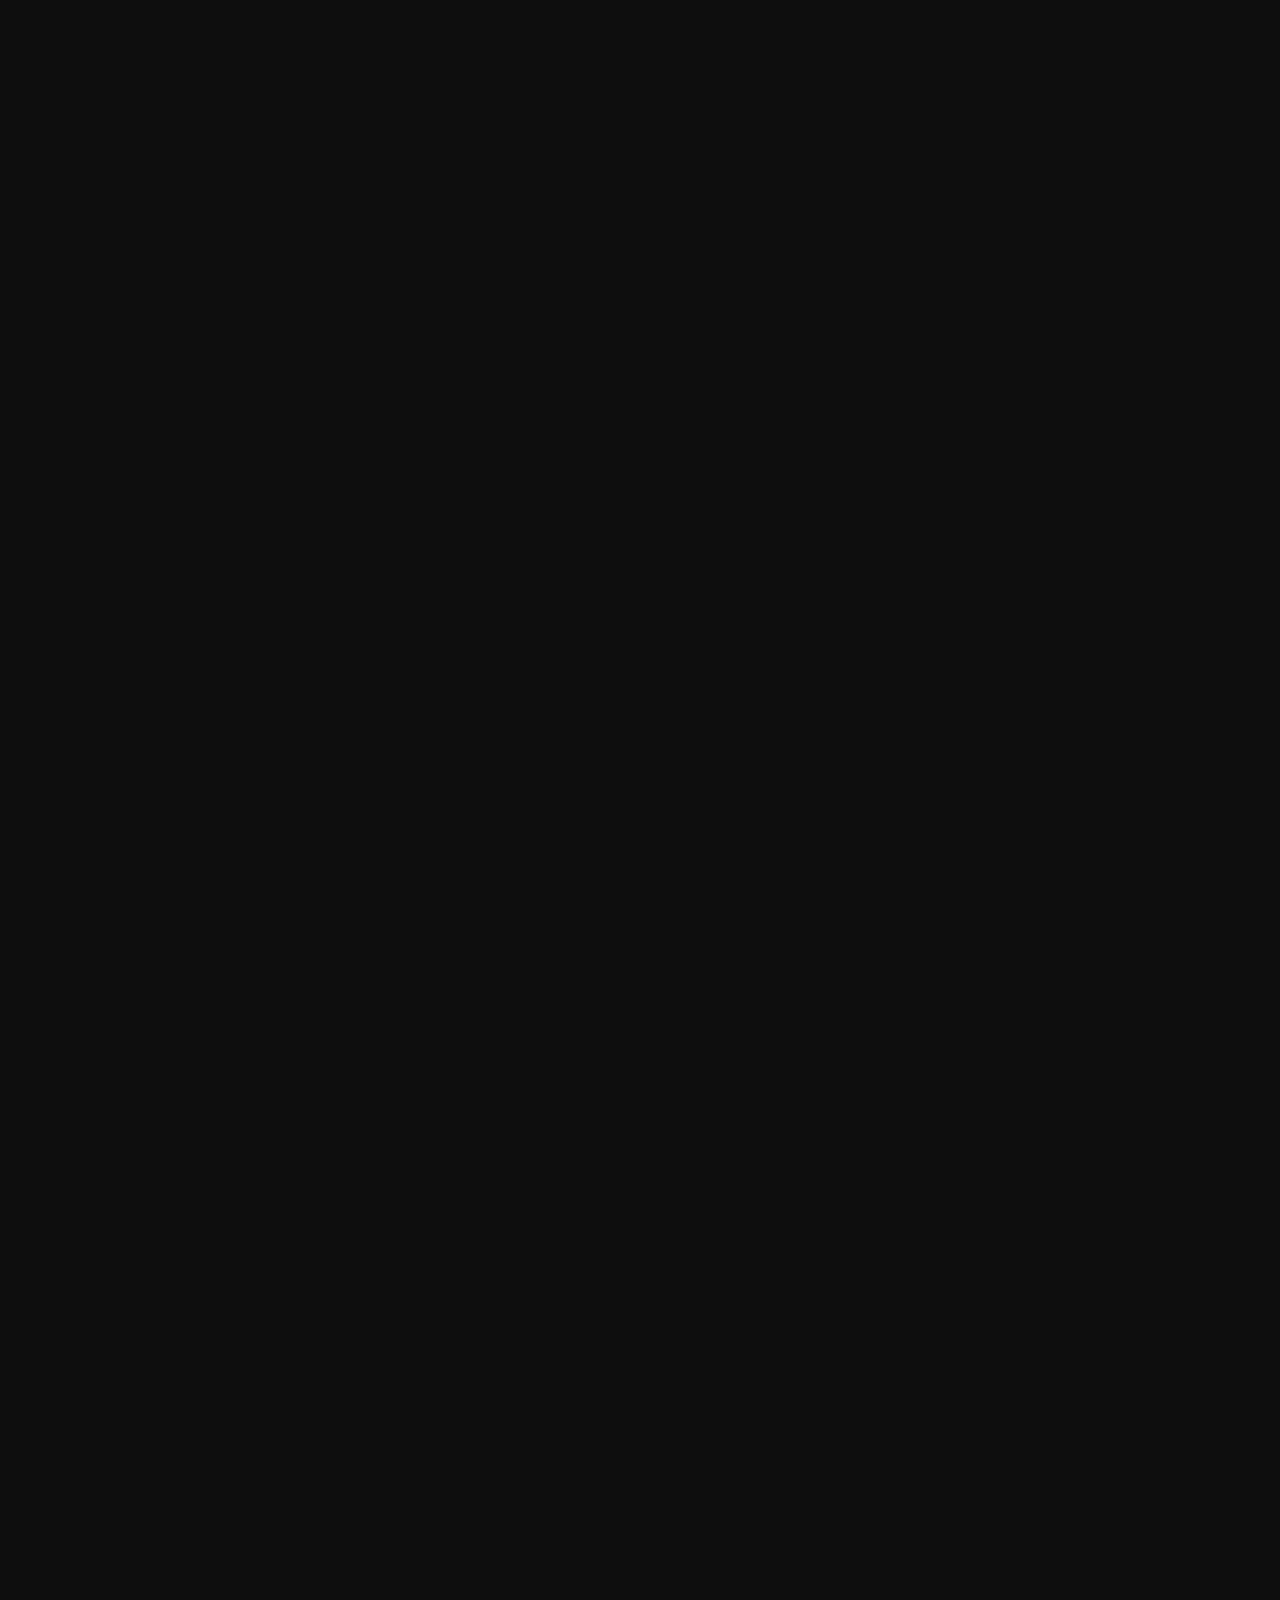
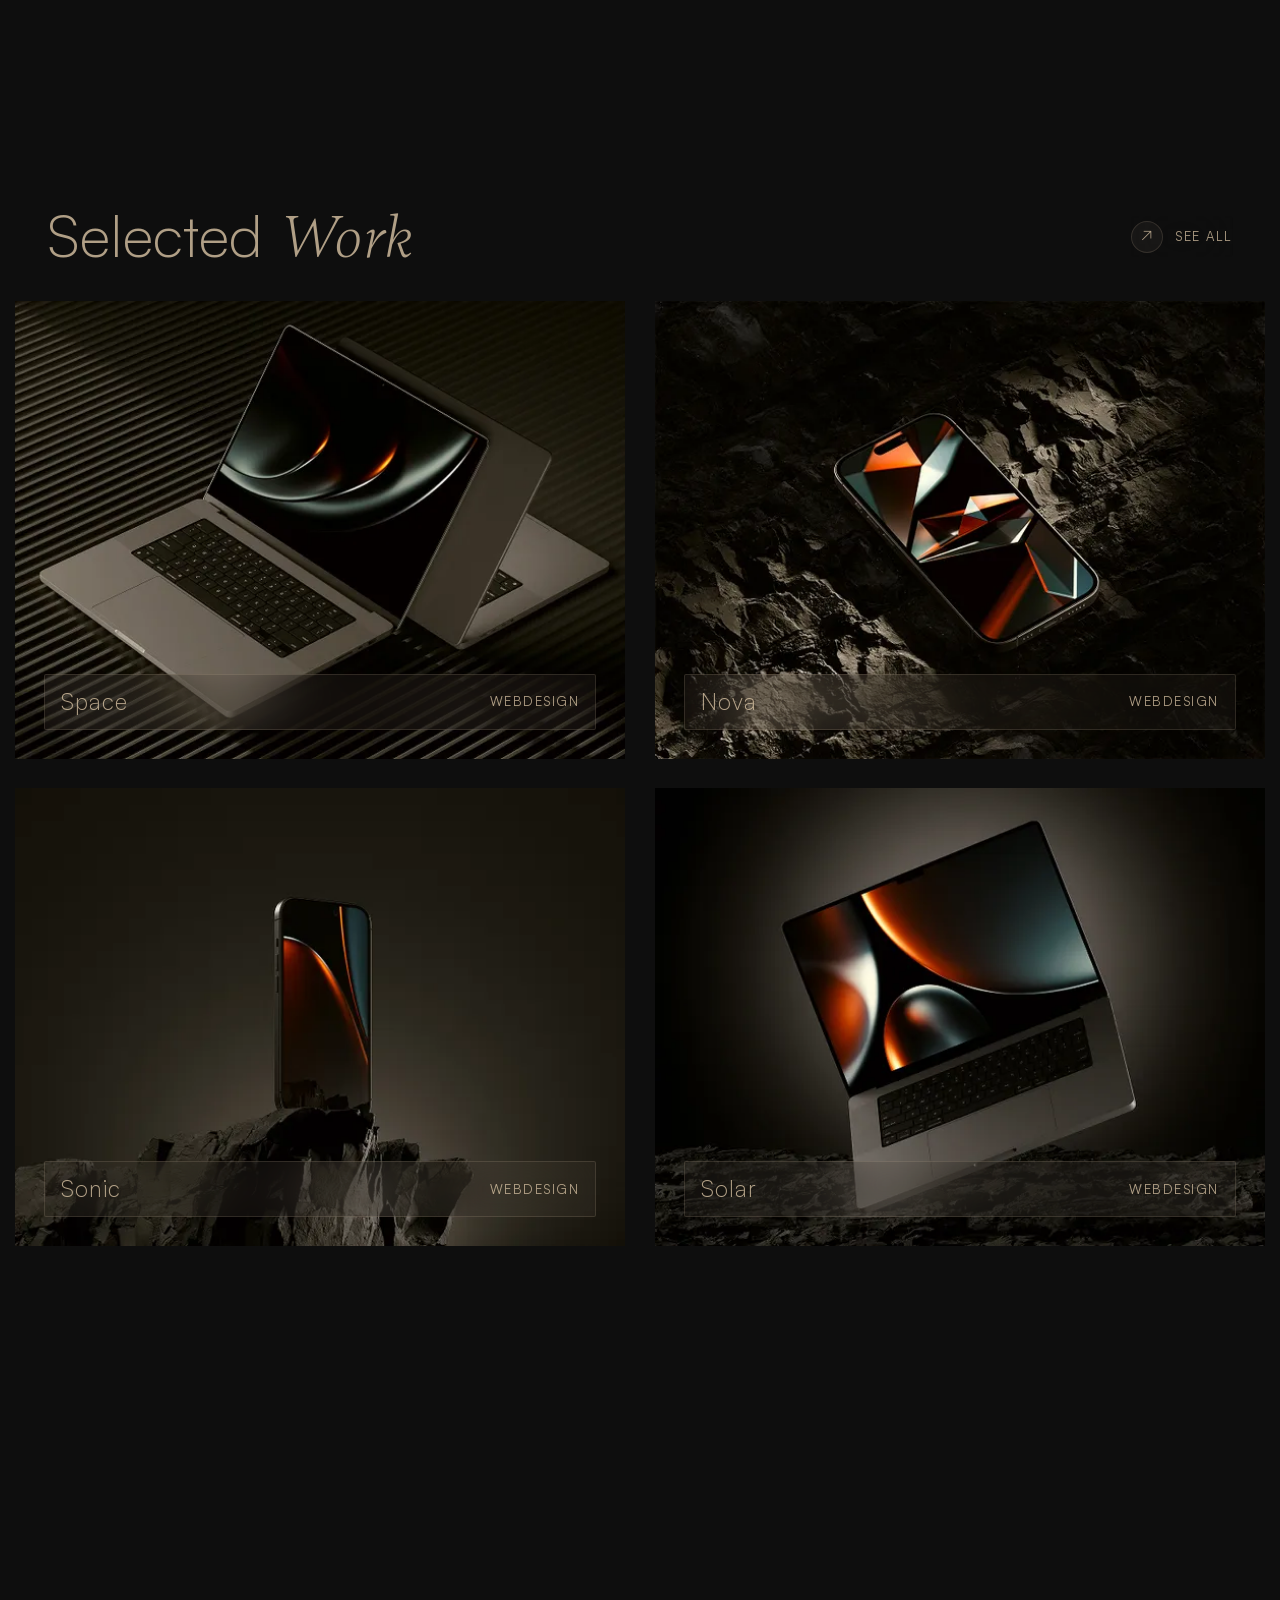
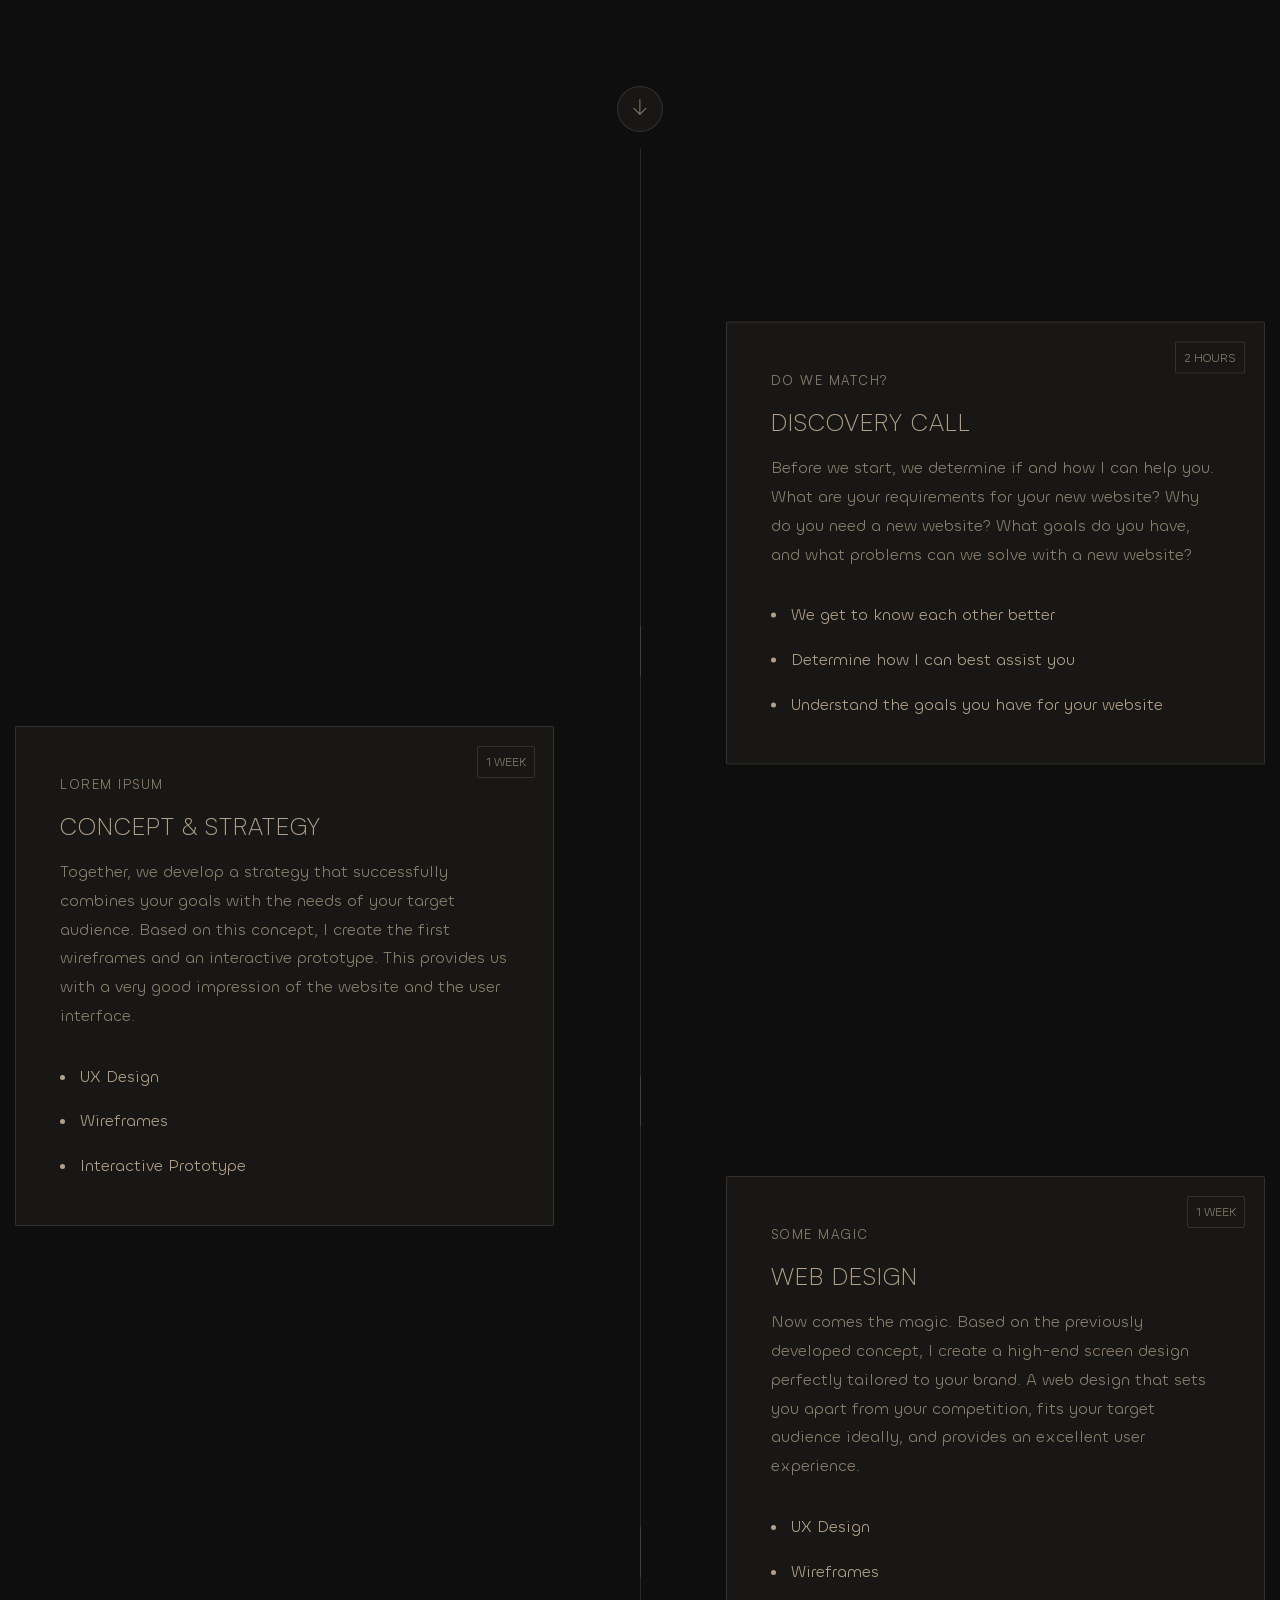
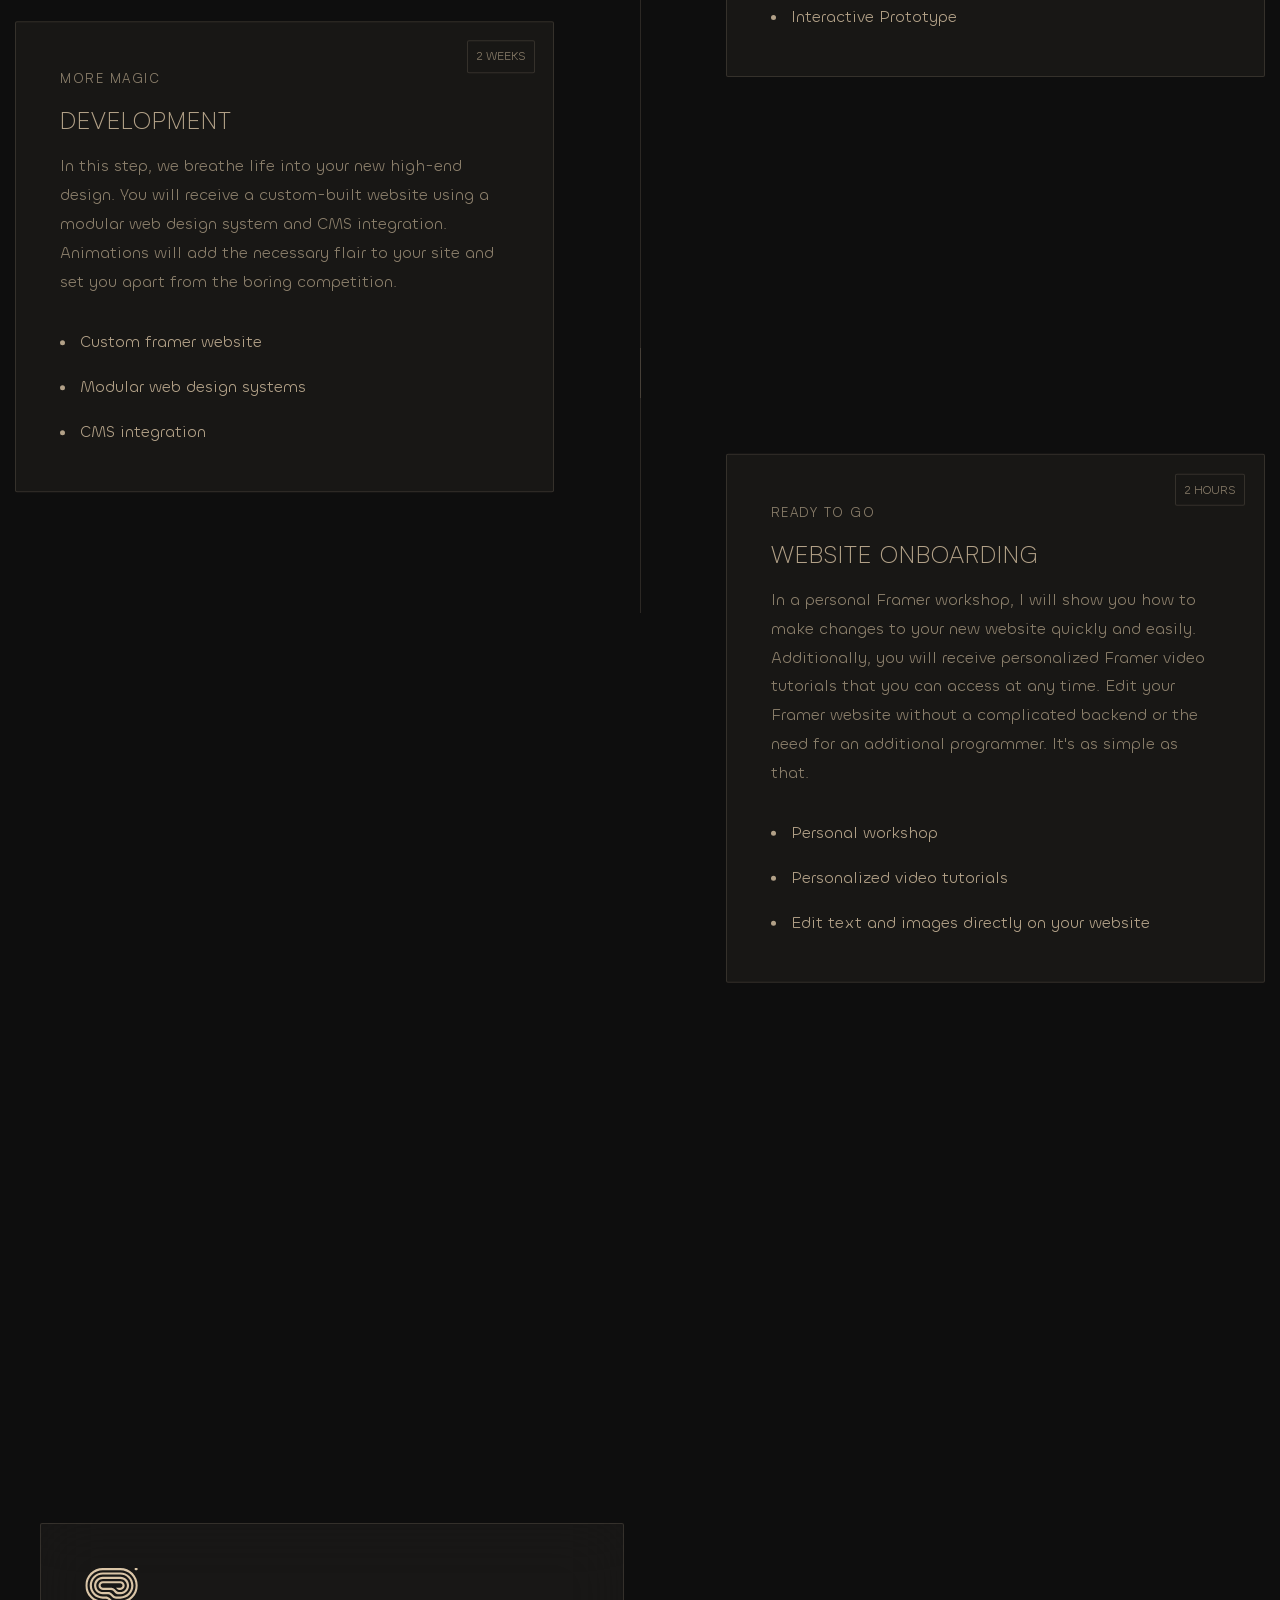
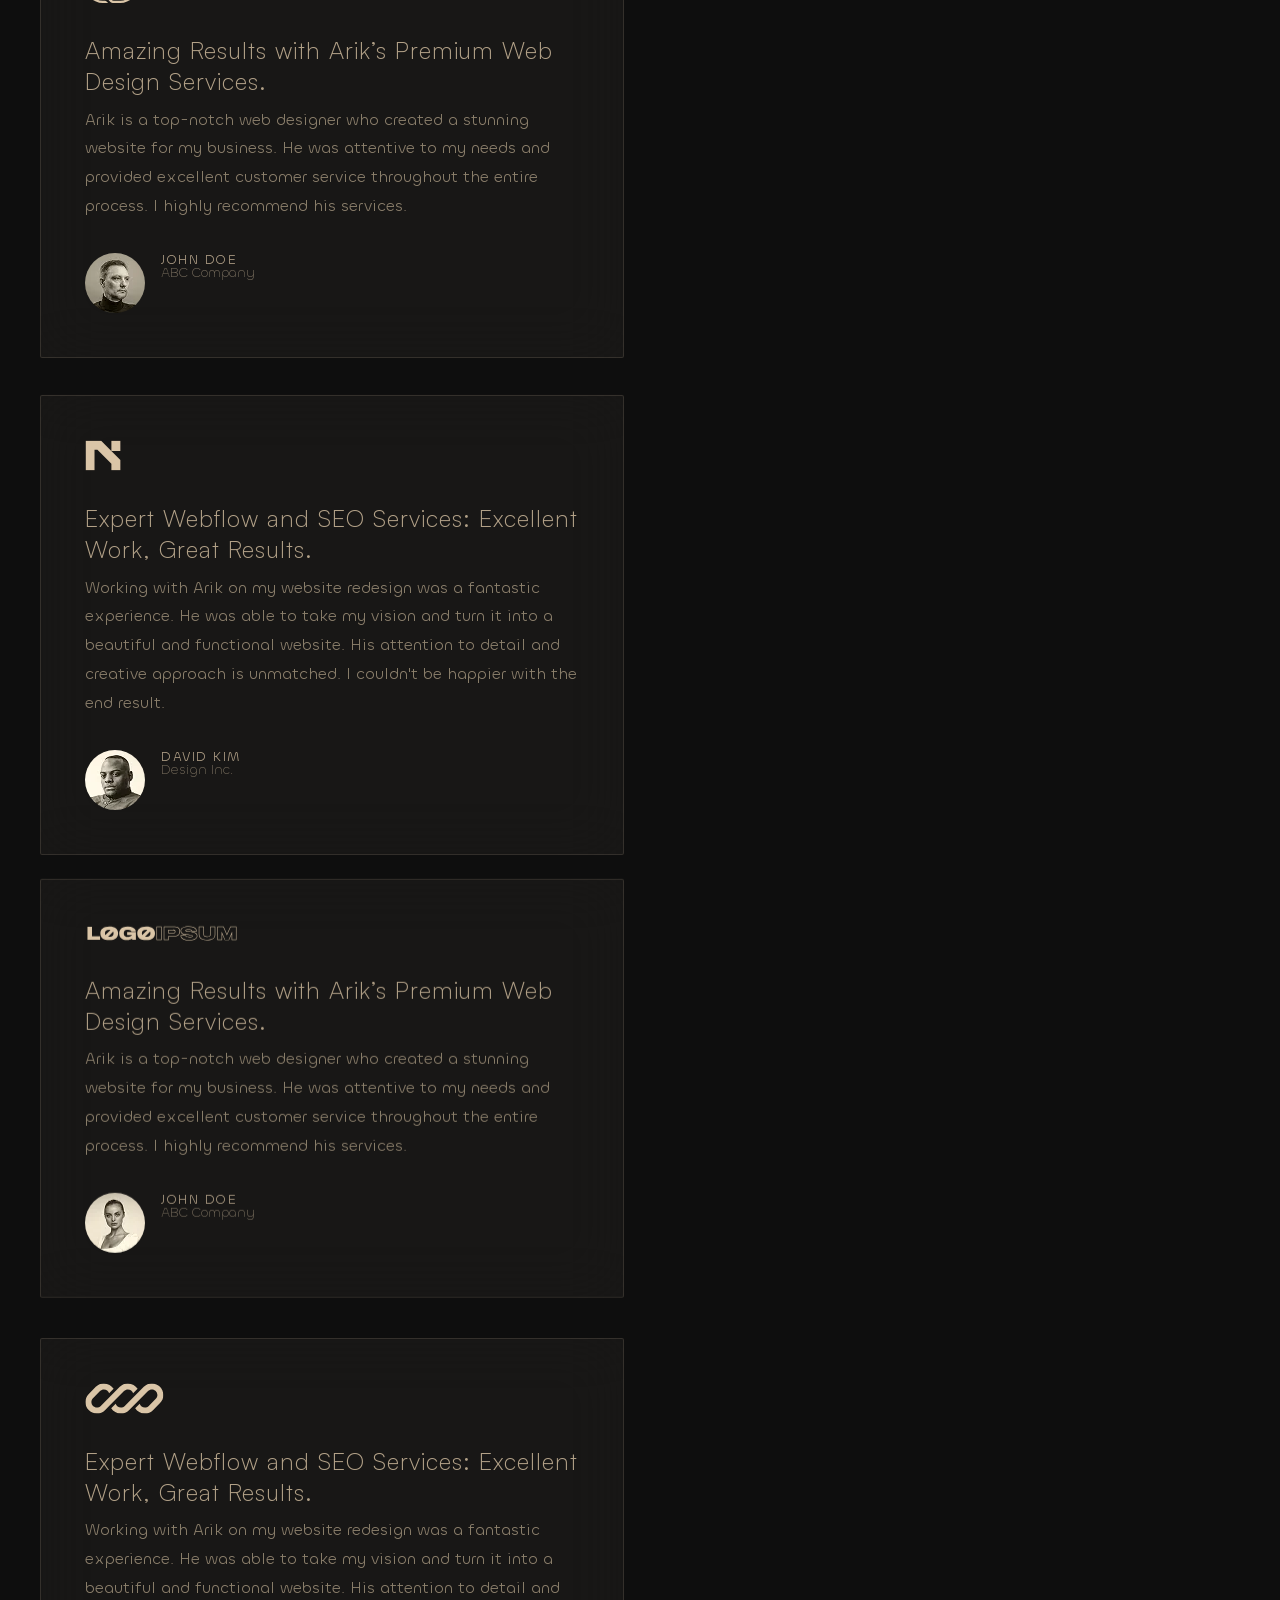
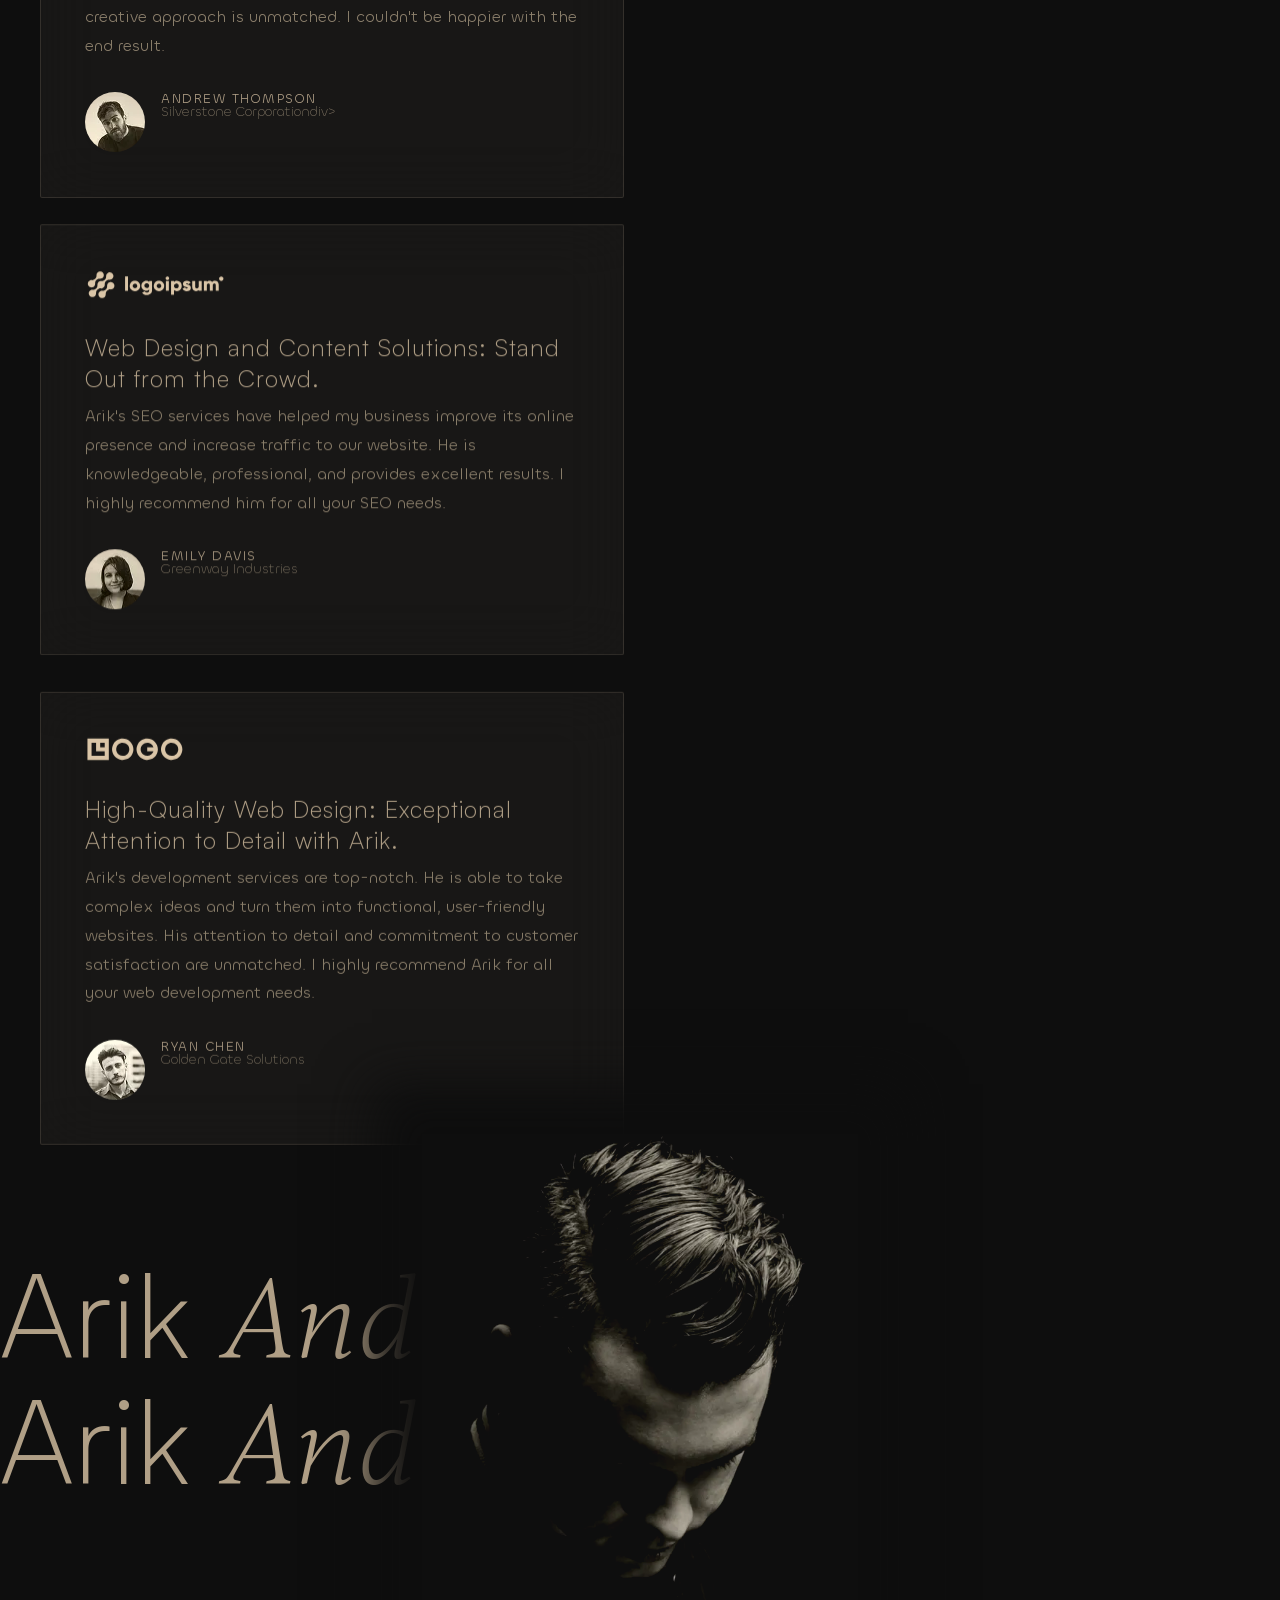
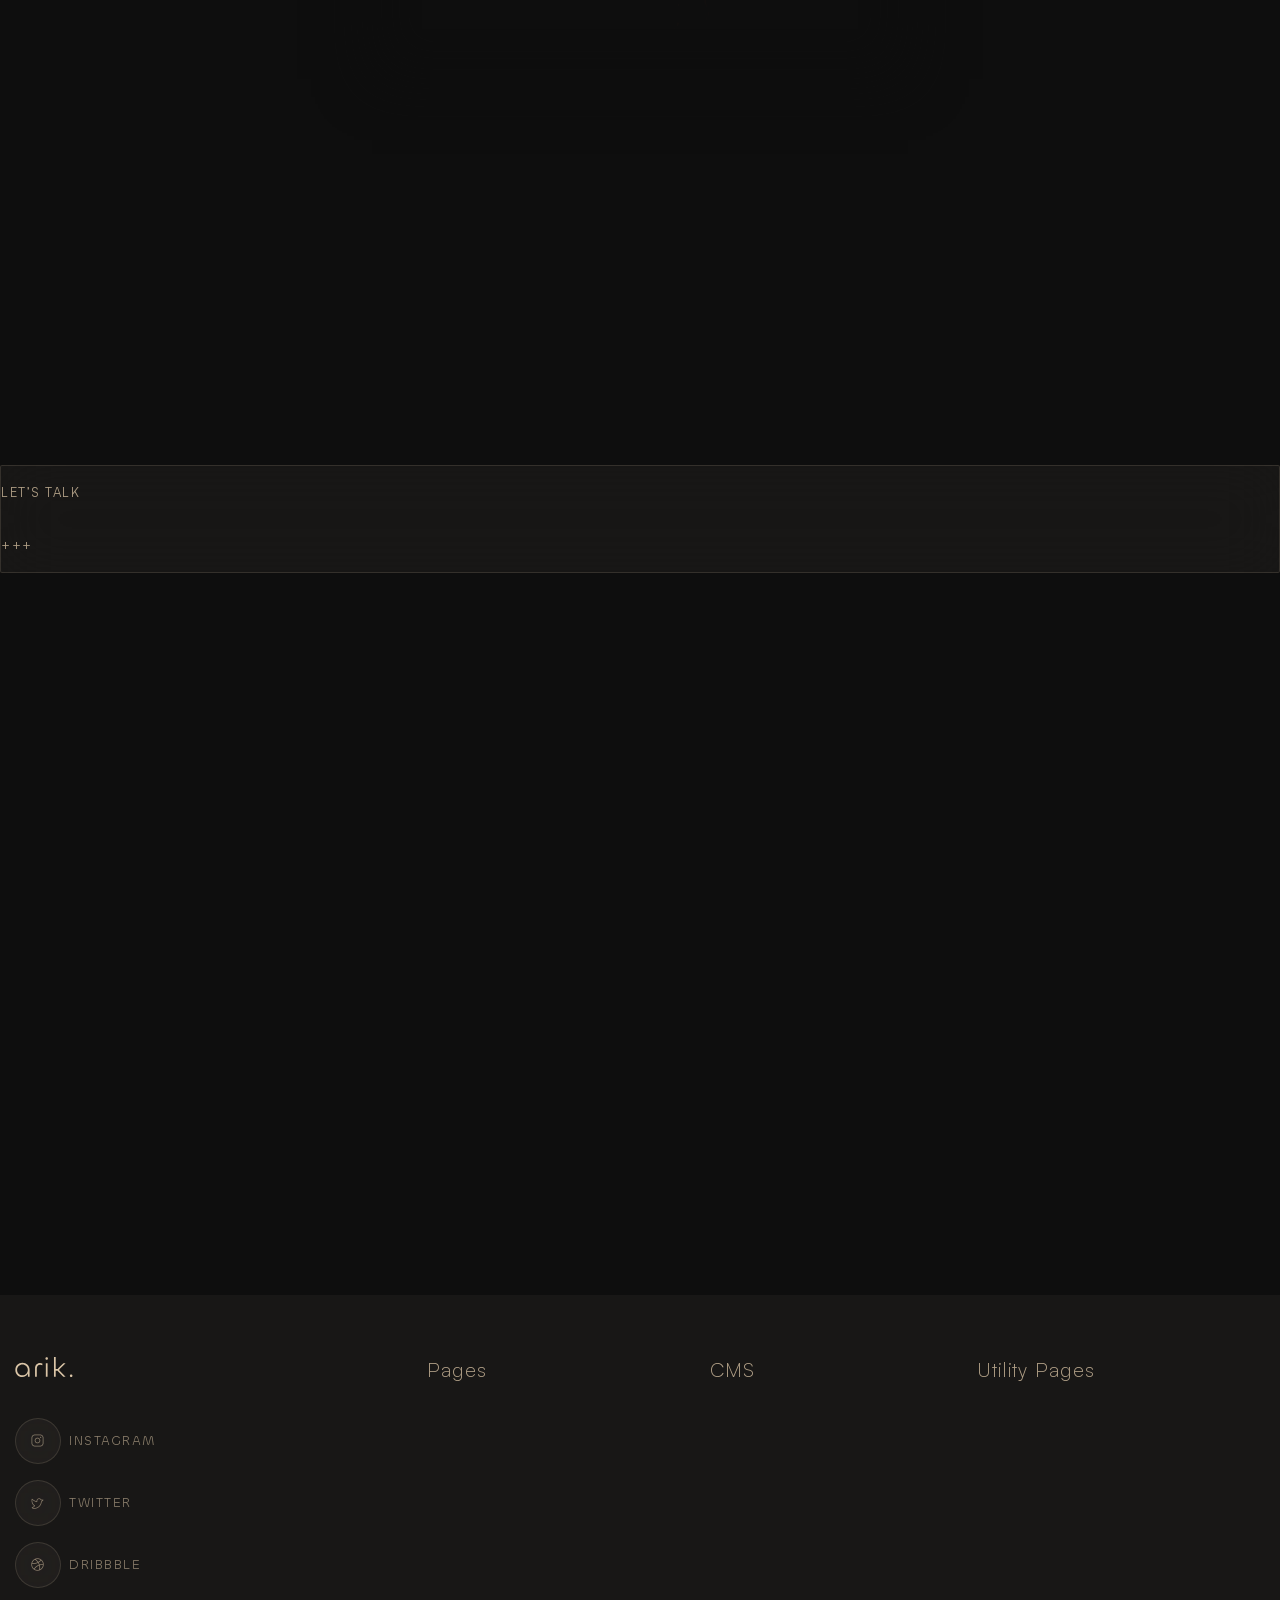
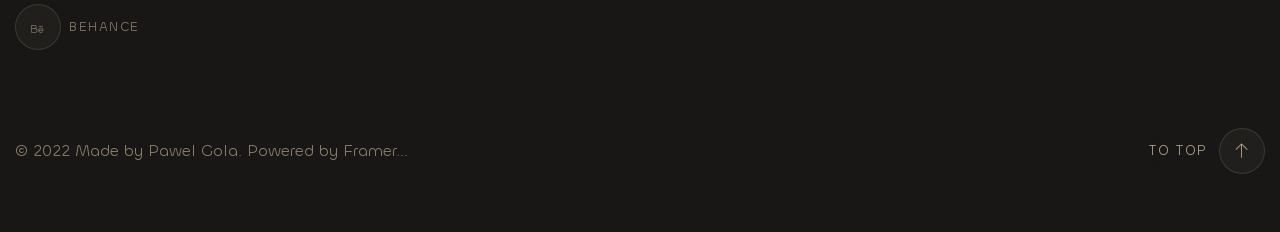
==== commit 3cf725d6: "Updates" ====
--- a/index.html
+++ b/index.html
@@ -11,20 +11,19 @@
 		<link rel="preload" href="./assets/fonts/Chillax-Light.woff2" as="font" type="font/woff2" crossorigin="anonymous">
 		<link rel="shortcut icon" href="./assets/img/favicon.ico">
 		<title>Home Page</title>
-		<script type="module" crossorigin="" src="./js/index.min.js?v=1762098791426"></script>
-		<link rel="modulepreload" crossorigin="" href="./js/common.min.js?v=1762098791426">
-		<link rel="modulepreload" crossorigin="" href="./js/main.min.js?v=1762098791426">
-		<link rel="modulepreload" crossorigin="" href="./js/watcher.min.js?v=1762098791426">
-		<link rel="modulepreload" crossorigin="" href="./js/widgetheader.min.js?v=1762098791426">
-		<link rel="stylesheet" crossorigin="" href="./css/main.min.css?v=1762098791426">
-		<link rel="stylesheet" crossorigin="" href="./css/widgetheader.min.css?v=1762098791426">
-		<link rel="stylesheet" crossorigin="" href="./css/index.min.css?v=1762098791426">
-		<link rel="stylesheet" crossorigin="" href="./css/work.min2.css?v=1762098791426">
+		<script type="module" crossorigin="" src="./js/index.min.js?v=1763069227282"></script>
+		<link rel="modulepreload" crossorigin="" href="./js/common.min.js?v=1763069227282">
+		<link rel="modulepreload" crossorigin="" href="./js/main.min.js?v=1763069227282">
+		<link rel="modulepreload" crossorigin="" href="./js/widgetheader.min.js?v=1763069227282">
+		<link rel="stylesheet" crossorigin="" href="./css/main.min.css?v=1763069227282">
+		<link rel="stylesheet" crossorigin="" href="./css/widgetheader.min.css?v=1763069227282">
+		<link rel="stylesheet" crossorigin="" href="./css/index.min.css?v=1763069227282">
+		<link rel="stylesheet" crossorigin="" href="./css/work.min2.css?v=1763069227282">
 	</head>
 	<body>
 		<div class="wrapper">
 			<!-- @format -->
-			<header data-fls-header="" class="header">
+			<header data-fls-header="" data-fls-header-scroll="100" data-fls-header-scroll-show="1000" class="header">
 				<div class="header__container">
 					<div class="header__body">
 						<img src="./assets/img/logo.svg" alt="Image" class="header__logo">
@@ -65,13 +64,11 @@
 			<!-- @format -->
 			<main class="page page--home">
 				<section class="page__hero hero">
-					<div class="hero__container">
-						<div class="hero__picture">
-							<picture>
-								<source media="(max-width: 600px)" srcset="./assets/img/arik-600.webp" type="image/webp">
-								<img class="hero__image" alt="Hero Image" src="./assets/img/arik.webp">
-							</picture>
-						</div>
+					<div data-fls-parallax-parent="" class="hero__container">
+						<picture>
+							<source media="(max-width: 600px)" srcset="./assets/img/arik-600.webp" type="image/webp">
+							<img data-fls-parallax="" class="hero__image" alt="Hero Image" src="./assets/img/arik.webp">
+						</picture>
 						<div data-fls-blockhead="" class="hero__blockhead blockhead">
 							<h1 class="blockhead__title blockhead__title--size-160">
 								Web Designer
@@ -87,7 +84,7 @@
 					</div>
 				</section>
 				<div class="page__clients clients">
-					<ul data-fls-watcher="" class="clients__container">
+					<ul data-fls-watcher="" data-fls-watcher-once="" class="clients__container">
 						<li class="clients__item">
 							<img src="./assets/img/clients/01.svg" alt="Image">
 						</li>
@@ -109,7 +106,7 @@
 					</ul>
 				</div>
 				<div class="page__skills skills">
-					<div data-fls-watcher="" class="skills__container">
+					<div data-fls-watcher="" data-fls-watcher-once="" class="skills__container">
 						<article data-fls-skill="" class="skill">
 							<h4 class="skill__title">
 								<a href="#" class="skill__link-title">Web Design</a>
@@ -139,9 +136,9 @@
 						</article>
 					</div>
 				</div>
-				<section class="page__selected-work selected-work">
+				<section data-fls-watcher="" data-fls-watcher-once="" class="page__selected-work selected-work">
 					<div class="selected-work__container">
-						<div data-fls-watcher="" data-fls-widgetheader="" class="selected-work__widgetheader widgetheader">
+						<div data-fls-widgetheader="" class="selected-work__widgetheader widgetheader">
 							<h2 class="widgetheader__title">
 								Selected
 								<span>Work</span>
@@ -210,13 +207,13 @@
 				</section>
 				<section class="section page__process process">
 					<div class="process__container">
-						<div data-fls-watcher="" data-fls-blockhead="" class="process__blockhead blockhead">
-							<span class="blockhead__label">The Process</span>
-							<h2 class="blockhead__title">
+						<div data-fls-blockhead="" class="process__blockhead blockhead">
+							<span data-fls-watcher="" data-fls-watcher-once="" class="blockhead__label">The Process</span>
+							<h2 data-fls-watcher="" data-fls-watcher-once="" class="blockhead__title">
 								Your Website
 								<span>in 5 steps</span>
 							</h2>
-							<div class="blockhead__text">
+							<div data-fls-watcher="" data-fls-watcher-once="" class="blockhead__text">
 								<p>
 									Our process ensures that we create a website tailored to your
             business needs.
@@ -228,7 +225,7 @@
 								<div class="items-process__arrow items-process__arrow--icon-arrow items-process__arrow--arrow-d"></div>
 							</div>
 							<div class="items-process__body">
-								<div class="items-process__item item-process">
+								<div data-fls-watcher="" data-fls-watcher-once="" class="items-process__item item-process">
 									<article data-fls-item="" class="item-process__body item">
 										<div class="item__time">2 Hours</div>
 										<div class="item__label">Do we Match?</div>
@@ -248,7 +245,7 @@
 										</ul>
 									</article>
 								</div>
-								<div class="items-process__item item-process">
+								<div data-fls-watcher="" data-fls-watcher-once="" class="items-process__item item-process">
 									<article data-fls-item="" class="item-process__body item">
 										<div class="item__time">1 Week</div>
 										<div class="item__label">lorem ipsum</div>
@@ -269,7 +266,7 @@
 										</ul>
 									</article>
 								</div>
-								<div class="items-process__item item-process">
+								<div data-fls-watcher="" data-fls-watcher-once="" class="items-process__item item-process">
 									<article data-fls-item="" class="item-process__body item">
 										<div class="item__time">1 Week</div>
 										<div class="item__label">Some Magic</div>
@@ -290,7 +287,7 @@
 										</ul>
 									</article>
 								</div>
-								<div class="items-process__item item-process">
+								<div data-fls-watcher="" data-fls-watcher-once="" class="items-process__item item-process">
 									<article data-fls-item="" class="item-process__body item">
 										<div class="item__time">2 Weeks</div>
 										<div class="item__label">More Magic</div>
@@ -311,7 +308,7 @@
 										</ul>
 									</article>
 								</div>
-								<div class="items-process__item item-process">
+								<div data-fls-watcher="" data-fls-watcher-once="" class="items-process__item item-process">
 									<article data-fls-item="" class="item-process__body item">
 										<div class="item__time">2 Hours</div>
 										<div class="item__label">Ready to go</div>
@@ -340,11 +337,11 @@
 				<section class="page__reviews reviews">
 					<div class="reviews__container">
 						<div data-fls-blockhead="" class="reviews__blockhead blockhead">
-							<h2 class="blockhead__title blockhead__title--size-96">
+							<h2 data-fls-watcher="" data-fls-watcher-once="" class="blockhead__title blockhead__title--size-96">
 								What my
 								<span>clients say</span>
 							</h2>
-							<div class="blockhead__text blockhead__text--size-18">
+							<div data-fls-watcher="" data-fls-watcher-once="" class="blockhead__text blockhead__text--size-18">
 								<p>
 									See what my clients have to say about working with me and the
             results I helped them achieve.
@@ -352,7 +349,7 @@
 							</div>
 						</div>
 						<div data-fls-masonry="" class="reviews__items">
-							<article data-fls-border="" data-fls-masonry-item="" class="reviews__item item-review">
+							<article data-fls-watcher="" data-fls-watcher-once="" data-fls-border="" data-fls-masonry-item="" class="reviews__item item-review">
 								<img src="./assets/img/clients/03.svg" alt="Image" class="item-review__icon">
 								<h4 class="item-review__title">
 									<a href="#" class="item-review__link-title">Amazing Results with Arik’s Premium Web Design Services.</a>
@@ -375,7 +372,7 @@
 									</div>
 								</div>
 							</article>
-							<article data-fls-border="" data-fls-masonry-item="" class="reviews__item item-review">
+							<article data-fls-watcher="" data-fls-watcher-once="" data-fls-border="" data-fls-masonry-item="" class="reviews__item item-review">
 								<img src="./assets/img/clients/06.svg" alt="Image" class="item-review__icon">
 								<h4 class="item-review__title">
 									<a href="#" class="item-review__link-title">Expert Webflow and SEO Services: Excellent Work, Great Results.</a>
@@ -399,7 +396,7 @@
 									</div>
 								</div>
 							</article>
-							<article data-fls-border="" data-fls-masonry-item="" class="reviews__item item-review">
+							<article data-fls-watcher="" data-fls-watcher-once="" data-fls-border="" data-fls-masonry-item="" class="reviews__item item-review">
 								<img src="./assets/img/clients/05.svg" alt="Image" class="item-review__icon">
 								<h4 class="item-review__title">
 									<a href="#" class="item-review__link-title">Amazing Results with Arik’s Premium Web Design Services.</a>
@@ -422,7 +419,7 @@
 									</div>
 								</div>
 							</article>
-							<article data-fls-border="" data-fls-masonry-item="" class="reviews__item item-review">
+							<article data-fls-watcher="" data-fls-watcher-once="" data-fls-border="" data-fls-masonry-item="" class="reviews__item item-review">
 								<img src="./assets/img/clients/04.svg" alt="Image" class="item-review__icon">
 								<h4 class="item-review__title">
 									<a href="#" class="item-review__link-title">Expert Webflow and SEO Services: Excellent Work, Great Results.</a>
@@ -446,7 +443,7 @@
 									</div>
 								</div>
 							</article>
-							<article data-fls-border="" data-fls-masonry-item="" class="reviews__item item-review">
+							<article data-fls-watcher="" data-fls-watcher-once="" data-fls-border="" data-fls-masonry-item="" class="reviews__item item-review">
 								<img src="./assets/img/clients/02.svg" alt="Image" class="item-review__icon">
 								<h4 class="item-review__title">
 									<a href="#" class="item-review__link-title">Web Design and Content Solutions: Stand Out from the Crowd.</a>
@@ -469,7 +466,7 @@
 									</div>
 								</div>
 							</article>
-							<article data-fls-border="" data-fls-masonry-item="" class="reviews__item item-review">
+							<article data-fls-watcher="" data-fls-watcher-once="" data-fls-border="" data-fls-masonry-item="" class="reviews__item item-review">
 								<img src="./assets/img/clients/01.svg" alt="Image" class="item-review__icon">
 								<h4 class="item-review__title">
 									<a href="#" class="item-review__link-title">
@@ -500,8 +497,8 @@
 					</div>
 				</section>
 				<section class="about-module">
-					<div class="about-module__header">
-						<div class="about-module__picture">
+					<div data-fls-parallax-parent="" class="about-module__header">
+						<div data-fls-parallax="" class="about-module__picture">
 							<picture>
 								<source media="(max-width: 600px)" srcset="./assets/img/arik-600.webp" type="image/webp">
 								<img class="about-module__image" alt="Arik" src="./assets/img/arik.webp">
@@ -519,7 +516,7 @@
 						</div>
 					</div>
 					<div class="about-module__container">
-						<div class="about-module__body">
+						<div data-fls-watcher="" data-fls-watcher-once="" class="about-module__body">
 							<h4 class="about-module__title">
 								A website that leaves
 								<span>a lasting impression!</span>
@@ -534,7 +531,7 @@
               bring your vision to life!
 									</p>
 								</div>
-								<ul data-fls-social="" class="about-module__social social">
+								<ul data-fls-watcher="" data-fls-watcher-once="" data-fls-social="" class="about-module__social social">
 									<li class="social__item">
 										<a href="#" target="_blank" class="social__link social__link--icon-s-twit"></a>
 									</li>
@@ -562,18 +559,20 @@
 				<section class="lets-talk__body">
 					<div class="lets-talk__container">
 						<div data-fls-blockhead="" class="blockhead blockhead--gap-8">
-							<span class="blockhead__label">Project in mind?</span>
-							<h2 class="blockhead__title">
+							<span data-fls-watcher="" data-fls-watcher-once="" class="blockhead__label">Project in mind?</span>
+							<h2 data-fls-watcher="" data-fls-watcher-once="" class="blockhead__title">
 								Let’s make your
 								<span>Website shine</span>
 							</h2>
-							<div class="blockhead__text">
+							<div data-fls-watcher="" data-fls-watcher-once="" class="blockhead__text">
 								<p>
 									Premium web design, webflow, and SEO services to help your business
             stand out.
 								</p>
 							</div>
-							<a href="#" data-fls-button="" class="blockhead__button button button--icon button--lite button--icon-arrow button--arrow-ru">Get in touch</a>
+							<div data-fls-watcher="" data-fls-watcher-once="" class="blockhead__footer">
+								<a href="#" data-fls-button="" class="blockhead__button button button--icon button--lite button--icon-arrow button--arrow-ru">Get in touch</a>
+							</div>
 						</div>
 					</div>
 				</section>
--- a/css/main.min.css
+++ b/css/main.min.css
@@ -1 +1 @@
-*{border:0;margin:0;padding:0}*,:after,:before{box-sizing:border-box}:after,:before{display:inline-block}body,html{height:100%}body{line-height:1;scrollbar-gutter:stable;-ms-text-size-adjust:100%;-moz-text-size-adjust:100%;-webkit-text-size-adjust:100%;-webkit-font-smoothing:antialiased;-moz-osx-font-smoothing:grayscale}button,input,textarea{background-color:transparent;color:inherit;font-family:inherit;font-size:inherit;line-height:inherit}input,textarea{width:100%}label{display:inline-block}button,option,select{cursor:pointer}a{color:inherit;display:inline-block;text-decoration:none}ul li{list-style:none}img{height:auto;max-width:100%;vertical-align:middle}h1,h2,h3,h4,h5,h6{font-size:inherit;font-weight:inherit}@font-face{font-display:swap;font-family:Satoshi;font-style:normal;font-weight:400;src:url(../assets/fonts/Satoshi-Regular.woff2) format("woff2")}@font-face{font-display:swap;font-family:Satoshi;font-style:normal;font-weight:300;src:url(../assets/fonts/Satoshi-Light.woff2) format("woff2")}@font-face{font-display:swap;font-family:Gambetta;font-style:normal;font-weight:400;src:url(../assets/fonts/Gambetta-LightItalic.woff2) format("woff2")}@font-face{font-display:swap;font-family:Chillax;font-style:normal;font-weight:400;src:url(../assets/fonts/Chillax-Regular.woff2) format("woff2")}@font-face{font-display:swap;font-family:Chillax;font-style:normal;font-weight:300;src:url(../assets/fonts/Chillax-Light.woff2) format("woff2")}@font-face{font-display:swap;font-family:iconfont;src:url(../assets/fonts/iconfont.woff2?0c5c655c645f501e19b2b89df40bacbd) format("woff2")}[class*="--icon-"]:before{font-family:iconfont}[class*="--icon-tik"]:before{content:"\f101"}[class*="--icon-s-youtube"]:before{content:"\f102"}[class*="--icon-s-wats"]:before{content:"\f103"}[class*="--icon-s-twit"]:before{content:"\f104"}[class*="--icon-s-twch"]:before{content:"\f105"}[class*="--icon-s-pint"]:before{content:"\f106"}[class*="--icon-s-inst"]:before{content:"\f107"}[class*="--icon-s-fb"]:before{content:"\f108"}[class*="--icon-s-drb"]:before{content:"\f109"}[class*="--icon-s-beh"]:before{content:"\f10a"}[class*="--icon-plus"]:before{content:"\f10b"}[class*="--icon-phone"]:before{content:"\f10c"}[class*="--icon-minus"]:before{content:"\f10d"}[class*="--icon-mail"]:before{content:"\f10e"}[class*="--icon-info"]:before{content:"\f10f"}[class*="--icon-check"]:before{content:"\f110"}[class*="--icon-chain"]:before{content:"\f111"}[class*="--icon-arrow"]:before{content:"\f112"}body{background-color:#0e0e0e;color:hsla(35,41%,75%,.6);font-family:Chillax,sans-serif;font-size:1rem;min-width:20rem}[data-fls-scrolllock] body{overflow:hidden;overscroll-behavior:none;touch-action:none}.wrapper{display:flex;flex-direction:column;min-height:100%;overflow:clip}.wrapper>main{flex:1 1 auto}.wrapper>*{min-width:0}[class*=__container]{margin:0 auto;max-width:89.375rem;padding-left:.9375rem;padding-right:.9375rem}[class*="--arrow-ru"]:before{rotate:45deg}[class*="--arrow-lu"]:before{rotate:-45deg}[class*="--arrow-right"]:before{rotate:90deg}[class*="--arrow-left"]:before{rotate:-90deg}[class*="--arrow-u"]:before{rotate:0deg}[class*="--arrow-d"]:before{rotate:180deg}[class*="--arrow-rd"]:before{rotate:135deg}[class*="--arrow-ld"]:before{rotate:-135deg}[data-fls-spollers] summary{list-style:none}[data-fls-spollers] summary::-webkit-details-marker,[data-fls-spollers] summary::marker{display:none}.spollers{display:grid;gap:.9375rem}.spollers__item{font-size:1.25rem}.spollers__title{border:.0625rem solid #eee;border-radius:.3125rem;cursor:default;list-style:none;padding:.625rem .9375rem;position:relative;text-align:left;width:100%}.spollers__title::-webkit-details-marker,.spollers__title::marker{display:none}.--spoller-init .spollers__title{cursor:pointer}.--spoller-init .spollers__title:after,.--spoller-init .spollers__title:before{background-color:#000;content:"";height:.125rem;position:absolute;right:.625rem;top:50%;transition:transform .5s ease 0s;width:.9375rem}.--spoller-init .spollers__title:before{transform:translate(-75%,-50%) rotate(40deg)}.--spoller-init .spollers__title:after{transform:translateY(-50%) rotate(-40deg)}.--spoller-init .spollers__title.--spoller-active:before{transform:translateX(-75%) rotate(-40deg)}.--spoller-init .spollers__title.--spoller-active:after{transform:rotate(40deg)}.spollers__body{border:.0625rem solid #eee;border-radius:.3125rem;padding:1.25rem}.menu__list{display:flex;flex-wrap:wrap;gap:.1875rem 1.25rem}.menu__link{color:hsla(35,41%,75%,.8);font-family:Satoshi,sans-serif;font-size:.8125rem;letter-spacing:.09375rem;line-height:1.6;position:relative;text-transform:uppercase;transition:color .5s}.menu__link:after{background-color:hsla(35,41%,75%,.8);bottom:0;content:"";height:.03125rem;left:50%;position:absolute;transition:width .5s,left .5s;width:0}.menu__link--active{color:#f9efe1}.menu__link--active:after{left:0;width:100%}.icon-menu{display:none}.header{left:0;pointer-events:none;position:fixed;right:0;top:.9375rem;z-index:50}.header__container{pointer-events:auto}.header__button,.header__link-logo,.header__logo{position:relative;z-index:5}.header__body{align-items:center;display:flex;gap:.9375rem;padding:.75rem .75rem .75rem 1.5rem;position:relative}.header__body:before{backdrop-filter:blur(1.875rem);border:.0625rem solid hsla(35,41%,75%,.15);border-radius:.125rem;content:"";height:100%;left:0;position:absolute;top:0;transition:all .5s;width:100%;z-index:2}.footer,.header__body:before{background-color:hsla(35,41%,75%,.05)}.footer__container{max-width:101.875rem}.body-footer{display:flex;row-gap:1.875rem}.body-footer__content{flex:0 28.75%}.body-footer__menus{display:flex;flex-grow:1;flex-wrap:wrap}.body-footer__menu{flex-grow:1}.body-footer__title{color:hsla(35,41%,75%,.8);font-family:Satoshi,sans-serif;font-size:1.25rem;font-weight:300;letter-spacing:.0625rem;line-height:1.4}.--spoller-init .body-footer__title{align-items:center;display:flex;gap:.3125rem}.--spoller-init .body-footer__title:after{color:#fff;content:"";content:"\f112";font-family:iconfont;font-size:.625rem;rotate:180deg;transition:rotate .3s}.--spoller-active .body-footer__title:after{rotate:0deg}.body-footer__item:not(:last-child){margin-bottom:1rem}.body-footer__link{font-family:Satoshi,sans-serif;font-size:.8125rem;font-weight:300;letter-spacing:.09375rem;line-height:1.6;text-transform:uppercase;transition:color .3s}.body-footer__button{white-space:nowrap}.content-footer{display:flex;flex-direction:column}.content-footer__social.social{gap:1rem}.bottom-footer{align-items:center;display:flex;gap:1.25rem;justify-content:space-between}.bottom-footer__copy,.button{line-height:1.6}.button{align-items:center;backdrop-filter:blur(1.875rem);background-color:hsla(35,41%,75%,.05);border:.0625rem solid hsla(35,41%,75%,.15);border-radius:.125rem;color:hsla(35,41%,75%,.8);display:inline-flex;font-family:Satoshi,sans-serif;font-size:.8125rem;height:2.5625rem;justify-content:center;letter-spacing:.12em;padding:.625rem 1rem;text-transform:uppercase;transition:all .5s}.button--lite{background-color:hsla(35,41%,75%,.8);border:.0625rem solid hsla(35,41%,75%,.15);color:#0e0e0e}.button--icon{flex-direction:row-reverse;gap:.75rem}.button--icon:before{display:inline-block;font-size:.8125rem}.button--text{background-color:transparent;border:none;gap:.75rem;padding:0}.button--text:before{align-content:center;aspect-ratio:1;background-color:hsla(35,41%,75%,.05);border:.0625rem solid hsla(35,41%,75%,.15);border-radius:50%;text-align:center;transition:all .5s;width:2rem}.button--text-rev{flex-direction:row-reverse}.button--fw{width:100%}.social{align-items:center;display:flex;flex-wrap:wrap;gap:.625rem}.social--text .social__link{align-items:center;display:flex;font-size:.8125rem;gap:.5rem;letter-spacing:.09375rem;line-height:1.6;text-transform:uppercase}.social__item{flex-shrink:0}.social__link:before{align-content:center;aspect-ratio:1;backdrop-filter:blur(1.875rem);background-color:hsla(35,41%,75%,.05);border:.0625rem solid hsla(35,41%,75%,.15);border-radius:50%;font-size:.8125rem;text-align:center;transition:all .5s;width:2.875rem}html:not([data-fls-touch]) .social__link:hover:before{background-color:hsla(35,41%,75%,.8);color:#0e0e0e}.line-talk__item{color:hsla(35,41%,75%,.8);font-family:Satoshi,sans-serif;font-size:.8125rem;letter-spacing:.09375rem;line-height:1.6;padding-block:1rem;text-transform:uppercase}[data-fls-border]{backdrop-filter:blur(1.875rem);background-color:hsla(35,41%,75%,.05);border:.0625rem solid hsla(35,41%,75%,.15);border-radius:.125rem}.blockhead{display:grid;justify-items:center;text-align:center;text-wrap:balance}.blockhead--gap-8{gap:.5rem}.blockhead--left{justify-items:start;text-align:left}.blockhead__label,.blockhead__title{color:hsla(35,41%,75%,.8);font-family:Satoshi,sans-serif;max-width:62.5rem}.blockhead__label{font-size:.8125rem;letter-spacing:.09375rem;line-height:1.6;text-transform:uppercase}.blockhead__title{font-weight:300}.blockhead__title span{display:block;font-family:Gambetta,serif}.blockhead__text{line-height:1.7;max-width:37.5rem}.blockhead__button{margin-top:1.5rem}@media (max-width:53.125em){.body-footer,.body-footer__menus{column-gap:1.25rem}}@media (max-height:53.125em) and (max-width:20em){.blockhead__title--size-160{font-size:2.8125rem}}@media (max-width:47.99875em) and (any-hover:none){.icon-menu{cursor:default}}@media (max-width:47.99875em){.menu{flex-grow:1}.menu__body{background-color:hsla(0,0%,5%,.8);height:100svh;left:100%;overflow:auto;padding:6.875rem .9375rem 1.875rem}.menu__body,.menu__body:before{position:fixed;top:0;transition:left .3s;width:100%}.menu__body:before{content:"";height:4.375rem;left:-100%;z-index:2}[data-fls-menu-open] .menu__body,[data-fls-menu-open] .menu__body:before{left:0}.menu__list{align-items:flex-end;flex-direction:column;gap:.9375rem 1.25rem}.menu__link{font-size:1.5rem}.icon-menu{display:block;height:1.125rem;position:relative;width:1.875rem;z-index:5}.icon-menu span,.icon-menu:after,.icon-menu:before{background-color:hsla(35,41%,75%,.8);content:"";height:.125rem;position:absolute;right:0;transition:all .3s ease 0s;width:100%}.icon-menu:before{top:0}.icon-menu:after{bottom:0}.icon-menu span{top:calc(50% - .0625rem)}[data-fls-menu-open] .icon-menu span{width:0}[data-fls-menu-open] .icon-menu:before{top:calc(50% - .0625rem);transform:rotate(-45deg)}[data-fls-menu-open] .icon-menu:after{bottom:calc(50% - .0625rem);transform:rotate(45deg)}.body-footer{flex-direction:column}.body-footer__menus{justify-content:center}.content-footer{align-items:center;text-align:center}.content-footer__social.social{justify-content:center}.content-footer__social.social .social__link{font-size:0;gap:0}.bottom-footer{align-items:center;flex-direction:column;justify-content:center;text-align:center}}@media (max-width:34.375em){.body-footer__button.button{font-size:.75rem;letter-spacing:.0125rem}}@media (max-width:31.25em){.body-footer__menu,.body-footer__menus{align-items:center;flex-direction:column}.body-footer__menu{display:flex;justify-content:center;text-align:center}}@media (max-width:29.99875em){.button{letter-spacing:.05em}}@media (max-width:20em){.footer{padding-block:2.5rem}.footer__body{margin-bottom:1.875rem}.body-footer__menus{row-gap:1.25rem}.body-footer__list{padding-top:1.25rem}.content-footer{gap:1.25rem}.button--text-big:before{font-size:.8125rem;width:2.1875rem}.lets-talk__body{padding-bottom:3.75rem;padding-top:3.75rem}.blockhead{gap:.5rem}.blockhead__title{font-size:2.8125rem}.blockhead__title--size-80{font-size:1.875rem}.blockhead__title--size-96{font-size:2.375rem}.blockhead__title--size-160{font-size:2.8125rem}.blockhead__text{font-size:.9375rem}.blockhead__text--size-18{font-size:.875rem}.blockhead__text--size-24{font-size:1rem}}@media (max-height:53.125em) and (min-width:89.375em){.blockhead__title--size-160{font-size:8rem}}@media (max-height:53.125em) and (min-width:20em) and (max-width:89.375em){.blockhead__title--size-160{font-size:clamp(2.8125rem,1.31700450450625rem + 7.4774774775vw,8rem)}}@media (min-width:20em) and (max-width:89.375em){.footer{padding-block:clamp(2.5rem,2.06756756756875rem + 2.1621621622vw,4rem)}.footer__body{margin-bottom:clamp(1.875rem,.82995495495625rem + 5.2252252252vw,5.5rem)}.body-footer__menus{row-gap:clamp(1.25rem,.8896396396375rem + 1.8018018018vw,2.5rem)}.body-footer__list{padding-top:clamp(1.25rem,1.03378378378125rem + 1.0810810811vw,2rem)}.content-footer{gap:clamp(1.25rem,.8355855855875rem + 2.0720720721vw,2.6875rem)}.button--text-big:before{font-size:clamp(.8125rem,.7764639639625rem + .1801801802vw,.9375rem);width:clamp(2.1875rem,1.95326576576875rem + 1.1711711712vw,3rem)}.lets-talk__body{padding-bottom:clamp(3.75rem,1.9481981982rem + 9.009009009vw,10rem);padding-top:clamp(3.75rem,1.9481981982rem + 9.009009009vw,10rem)}.blockhead{gap:clamp(.5rem,.35585585585625rem + .7207207207vw,1rem)}.blockhead__title{font-size:clamp(2.8125rem,1.31700450450625rem + 7.4774774775vw,8rem)}.blockhead__title--size-80{font-size:clamp(1.875rem,.9740990991rem + 4.5045045045vw,5rem)}.blockhead__title--size-96{font-size:clamp(2.375rem,.1768018018rem + 10.990990991vw,10rem)}.blockhead__title--size-160{font-size:clamp(2.8125rem,.740427927925rem + 10.3603603604vw,10rem)}.blockhead__text{font-size:clamp(.9375rem,.8474099099125rem + .4504504505vw,1.25rem)}.blockhead__text--size-18{font-size:clamp(.875rem,.802927927925rem + .3603603604vw,1.125rem)}.blockhead__text--size-24{font-size:clamp(1rem,.85585585585625rem + .7207207207vw,1.5rem)}}@media (min-width:47.99875em){.menu{position:relative;z-index:5}.header{top:3rem}.header__body{gap:2rem;padding-left:1.5rem}.header{display:flex;justify-content:center}.content-footer__social.social{align-items:flex-start;flex-direction:column}}@media (min-width:53.125em) and (max-width:89.375em){.body-footer,.body-footer__menus{column-gap:clamp(1.25rem,-2.78017241379375rem + 7.5862068966vw,4rem)}}@media (min-width:89.375em){.footer{padding-block:4rem}.footer__body{margin-bottom:5.5rem}.body-footer,.body-footer__menus{column-gap:4rem}.body-footer__menus{row-gap:2.5rem}.body-footer__list{padding-top:2rem}.content-footer{gap:2.6875rem}.button--text-big:before{font-size:.9375rem;width:3rem}.lets-talk__body{padding-bottom:10rem;padding-top:10rem}.blockhead{gap:1rem}.blockhead__title{font-size:8rem}.blockhead__title--size-80{font-size:5rem}.blockhead__title--size-160,.blockhead__title--size-96{font-size:10rem}.blockhead__text{font-size:1.25rem}.blockhead__text--size-18{font-size:1.125rem}.blockhead__text--size-24{font-size:1.5rem}}@media (any-hover:hover){.menu__link:hover{color:#f9efe1}.menu__link:hover:after{left:0;width:100%}.button:hover{background-color:hsla(35,41%,75%,.8);color:#0e0e0e}.button--lite:hover{background-color:hsla(35,41%,75%,.05);color:hsla(35,41%,75%,.8)}.button--text:hover{background-color:transparent;color:hsla(35,41%,75%,.8)}.button--text:hover:before{background-color:hsla(35,41%,75%,.8);color:#0e0e0e}}@media (any-hover:hover) and (any-pointer:fine){.body-footer__link:hover{color:hsla(35,41%,75%,.8)}}+*{border:0;margin:0;padding:0}*,:after,:before{box-sizing:border-box}:after,:before{display:inline-block}body,html{height:100%}body{line-height:1;scrollbar-gutter:stable;-ms-text-size-adjust:100%;-moz-text-size-adjust:100%;-webkit-text-size-adjust:100%;-webkit-font-smoothing:antialiased;-moz-osx-font-smoothing:grayscale}button,input,textarea{background-color:transparent;color:inherit;font-family:inherit;font-size:inherit;line-height:inherit}input,textarea{width:100%}label{display:inline-block}button,option,select{cursor:pointer}a{color:inherit;display:inline-block;text-decoration:none}ul li{list-style:none}img{height:auto;max-width:100%;vertical-align:middle}h1,h2,h3,h4,h5,h6{font-size:inherit;font-weight:inherit}@font-face{font-display:swap;font-family:Satoshi;font-style:normal;font-weight:400;src:url(../assets/fonts/Satoshi-Regular.woff2) format("woff2")}@font-face{font-display:swap;font-family:Satoshi;font-style:normal;font-weight:300;src:url(../assets/fonts/Satoshi-Light.woff2) format("woff2")}@font-face{font-display:swap;font-family:Gambetta;font-style:normal;font-weight:400;src:url(../assets/fonts/Gambetta-LightItalic.woff2) format("woff2")}@font-face{font-display:swap;font-family:Chillax;font-style:normal;font-weight:400;src:url(../assets/fonts/Chillax-Regular.woff2) format("woff2")}@font-face{font-display:swap;font-family:Chillax;font-style:normal;font-weight:300;src:url(../assets/fonts/Chillax-Light.woff2) format("woff2")}@font-face{font-display:swap;font-family:iconfont;src:url(../assets/fonts/iconfont.woff2?0c5c655c645f501e19b2b89df40bacbd) format("woff2")}[class*="--icon-"]:before{font-family:iconfont}[class*="--icon-tik"]:before{content:"\f101"}[class*="--icon-s-youtube"]:before{content:"\f102"}[class*="--icon-s-wats"]:before{content:"\f103"}[class*="--icon-s-twit"]:before{content:"\f104"}[class*="--icon-s-twch"]:before{content:"\f105"}[class*="--icon-s-pint"]:before{content:"\f106"}[class*="--icon-s-inst"]:before{content:"\f107"}[class*="--icon-s-fb"]:before{content:"\f108"}[class*="--icon-s-drb"]:before{content:"\f109"}[class*="--icon-s-beh"]:before{content:"\f10a"}[class*="--icon-plus"]:before{content:"\f10b"}[class*="--icon-phone"]:before{content:"\f10c"}[class*="--icon-minus"]:before{content:"\f10d"}[class*="--icon-mail"]:before{content:"\f10e"}[class*="--icon-info"]:before{content:"\f10f"}[class*="--icon-check"]:before{content:"\f110"}[class*="--icon-chain"]:before{content:"\f111"}[class*="--icon-arrow"]:before{content:"\f112"}html:after{background-color:#0e0e0e;content:"";height:100%;left:0;pointer-events:none;position:absolute;top:0;width:100%;z-index:1000}html[data-fls-loaded]:after{opacity:0;transition:opacity 1s ease}body{background-color:#0e0e0e;color:hsla(35,41%,75%,.6);font-family:Chillax,sans-serif;font-size:1rem;min-width:20rem}[data-fls-scrolllock] body{overflow:hidden;overscroll-behavior:none;touch-action:none}.wrapper{display:flex;flex-direction:column;min-height:100%;overflow:clip}.wrapper>main{flex:1 1 auto}.wrapper>*{min-width:0}[class*=__container]{margin:0 auto;max-width:89.375rem;padding-left:.9375rem;padding-right:.9375rem}[class*="--arrow-ru"]:before{rotate:45deg}[class*="--arrow-lu"]:before{rotate:-45deg}[class*="--arrow-right"]:before{rotate:90deg}[class*="--arrow-left"]:before{rotate:-90deg}[class*="--arrow-u"]:before{rotate:0deg}[class*="--arrow-d"]:before{rotate:180deg}[class*="--arrow-rd"]:before{rotate:135deg}[class*="--arrow-ld"]:before{rotate:-135deg}[data-fls-spollers] summary{list-style:none}[data-fls-spollers] summary::-webkit-details-marker,[data-fls-spollers] summary::marker{display:none}.spollers{display:grid;gap:.9375rem}.spollers__item{font-size:1.25rem}.spollers__title{border:.0625rem solid #eee;border-radius:.3125rem;cursor:default;list-style:none;padding:.625rem .9375rem;position:relative;text-align:left;width:100%}.spollers__title::-webkit-details-marker,.spollers__title::marker{display:none}.--spoller-init .spollers__title{cursor:pointer}.--spoller-init .spollers__title:after,.--spoller-init .spollers__title:before{background-color:#000;content:"";height:.125rem;position:absolute;right:.625rem;top:50%;transition:transform .5s ease 0s;width:.9375rem}.--spoller-init .spollers__title:before{transform:translate(-75%,-50%) rotate(40deg)}.--spoller-init .spollers__title:after{transform:translateY(-50%) rotate(-40deg)}.--spoller-init .spollers__title.--spoller-active:before{transform:translateX(-75%) rotate(-40deg)}.--spoller-init .spollers__title.--spoller-active:after{transform:rotate(40deg)}.spollers__body{border:.0625rem solid #eee;border-radius:.3125rem;padding:1.25rem}.menu__list{display:flex;flex-wrap:wrap;gap:.1875rem 1.25rem}.menu__link{color:hsla(35,41%,75%,.8);font-family:Satoshi,sans-serif;font-size:.8125rem;letter-spacing:.09375rem;line-height:1.6;position:relative;text-transform:uppercase;transition:color .5s}.menu__link:after{background-color:hsla(35,41%,75%,.8);bottom:0;content:"";height:.03125rem;left:50%;position:absolute;transition:width .5s,left .5s;width:0}.menu__link--active{color:#f9efe1}.menu__link--active:after{left:0;width:100%}.icon-menu{display:none}.header{left:0;pointer-events:none;position:fixed;right:0;top:.9375rem;transition:top .3s,translate .8s;z-index:50}.header__container{pointer-events:auto}.header__button,.header__link-logo,.header__logo{position:relative;z-index:5}.header__body{align-items:center;display:flex;gap:.9375rem;padding:.75rem .75rem .75rem 1.5rem;position:relative}.header__body:before{backdrop-filter:blur(1.875rem);background-color:hsla(35,41%,75%,.05);border:.0625rem solid hsla(35,41%,75%,.15);border-radius:.125rem;content:"";height:100%;left:0;position:absolute;top:0;transition:all .5s;width:100%;z-index:2}[data-fls-header-scroll].--header-scroll{top:.9375rem}[data-fls-header-scroll-show].--header-scroll{translate:0 calc(-100% - .9375rem)}[data-fls-header-scroll-show].--header-show{translate:0 0}.footer{background-color:hsla(35,41%,75%,.05)}.footer__container{max-width:101.875rem}.body-footer{display:flex;row-gap:1.875rem}.body-footer__content{flex:0 28.75%}.body-footer__menus{display:flex;flex-grow:1;flex-wrap:wrap}.body-footer__menu{flex-grow:1}.body-footer__title{color:hsla(35,41%,75%,.8);font-family:Satoshi,sans-serif;font-size:1.25rem;font-weight:300;letter-spacing:.0625rem;line-height:1.4}.--spoller-init .body-footer__title{align-items:center;display:flex;gap:.3125rem}.--spoller-init .body-footer__title:after{color:#fff;content:"";content:"\f112";font-family:iconfont;font-size:.625rem;rotate:180deg;transition:rotate .3s}.--spoller-active .body-footer__title:after{rotate:0deg}.body-footer__item:not(:last-child){margin-bottom:1rem}.body-footer__link{font-family:Satoshi,sans-serif;font-size:.8125rem;font-weight:300;letter-spacing:.09375rem;line-height:1.6;text-transform:uppercase;transition:color .3s}.body-footer__button{white-space:nowrap}.content-footer{display:flex;flex-direction:column}.content-footer__social.social{gap:1rem}.bottom-footer{align-items:center;display:flex;gap:1.25rem;justify-content:space-between}.bottom-footer__copy,.button{line-height:1.6}.button{align-items:center;backdrop-filter:blur(1.875rem);background-color:hsla(35,41%,75%,.05);border:.0625rem solid hsla(35,41%,75%,.15);border-radius:.125rem;color:hsla(35,41%,75%,.8);display:inline-flex;font-family:Satoshi,sans-serif;font-size:.8125rem;height:2.5625rem;justify-content:center;letter-spacing:.12em;padding:.625rem 1rem;text-transform:uppercase;transition:all .5s}.button--lite{background-color:hsla(35,41%,75%,.8);border:.0625rem solid hsla(35,41%,75%,.15);color:#0e0e0e}.button--icon{flex-direction:row-reverse;gap:.75rem}.button--icon:before{display:inline-block;font-size:.8125rem}.button--text{background-color:transparent;border:none;gap:.75rem;padding:0}.button--text:before{align-content:center;aspect-ratio:1;background-color:hsla(35,41%,75%,.05);border:.0625rem solid hsla(35,41%,75%,.15);border-radius:50%;text-align:center;transition:all .5s;width:2rem}.button--text-rev{flex-direction:row-reverse}.button--fw{width:100%}.social{align-items:center;display:flex;flex-wrap:wrap;gap:.625rem}.social--text .social__link{align-items:center;display:flex;font-size:.8125rem;gap:.5rem;letter-spacing:.09375rem;line-height:1.6;text-transform:uppercase}.social__item{flex-shrink:0}[data-fls-watcher] .social__item{scale:0}.--watcher-view [data-fls-watcher] .social__item{transition-duration:.5s}.--watcher-view [data-fls-watcher] .social__item:first-child{transition-delay:.4s}.--watcher-view [data-fls-watcher] .social__item:nth-child(2){transition-delay:.5s}.--watcher-view [data-fls-watcher] .social__item:nth-child(3){transition-delay:.6s}.--watcher-view [data-fls-watcher] .social__item:nth-child(4){transition-delay:.7s}.--watcher-view [data-fls-watcher] .social__item:nth-child(5){transition-delay:.8s}.--watcher-view [data-fls-watcher] .social__item:nth-child(6){transition-delay:.9s}.--watcher-view [data-fls-watcher] .social__item{scale:1}.social__link:before{align-content:center;aspect-ratio:1;backdrop-filter:blur(1.875rem);background-color:hsla(35,41%,75%,.05);border:.0625rem solid hsla(35,41%,75%,.15);border-radius:50%;font-size:.8125rem;text-align:center;transition:all .5s;width:2.875rem}html:not([data-fls-touch]) .social__link:hover:before{background-color:hsla(35,41%,75%,.8);color:#0e0e0e}.line-talk__item{color:hsla(35,41%,75%,.8);font-family:Satoshi,sans-serif;font-size:.8125rem;letter-spacing:.09375rem;line-height:1.6;padding-block:1rem;text-transform:uppercase}[data-fls-border]{backdrop-filter:blur(1.875rem);background-color:hsla(35,41%,75%,.05);border:.0625rem solid hsla(35,41%,75%,.15);border-radius:.125rem}.blockhead{display:grid;justify-items:center;text-align:center;text-wrap:balance}.blockhead>[data-fls-watcher]{opacity:0;transition:all .5s;translate:0 20%}.blockhead>.--watcher-view{opacity:1;translate:0 0}.blockhead--gap-8{gap:.5rem}.blockhead--left{justify-items:start;text-align:left}.blockhead__label,.blockhead__title{color:hsla(35,41%,75%,.8);font-family:Satoshi,sans-serif;max-width:62.5rem}.blockhead__label{font-size:.8125rem;letter-spacing:.09375rem;line-height:1.6;text-transform:uppercase}.blockhead__title{font-weight:300}.blockhead__title span{display:block;font-family:Gambetta,serif}.blockhead__text{line-height:1.7;max-width:37.5rem}.blockhead__button{margin-top:1.5rem}@media (max-width:53.125em){.body-footer,.body-footer__menus{column-gap:1.25rem}}@media (max-height:53.125em) and (max-width:20em){.blockhead__title--size-160{font-size:2.8125rem}}@media (max-width:47.99875em) and (any-hover:none){.icon-menu{cursor:default}}@media (max-width:47.99875em){.menu{flex-grow:1}.menu__body{background-color:hsla(0,0%,5%,.8);height:100svh;left:100%;overflow:auto;padding:6.875rem .9375rem 1.875rem}.menu__body,.menu__body:before{position:fixed;top:0;transition:left .3s;width:100%}.menu__body:before{content:"";height:4.375rem;left:-100%;z-index:2}[data-fls-menu-open] .menu__body,[data-fls-menu-open] .menu__body:before{left:0}.menu__list{align-items:flex-end;flex-direction:column;gap:.9375rem 1.25rem}.menu__link{font-size:1.5rem}.icon-menu{display:block;height:1.125rem;position:relative;width:1.875rem;z-index:5}.icon-menu span,.icon-menu:after,.icon-menu:before{background-color:hsla(35,41%,75%,.8);content:"";height:.125rem;position:absolute;right:0;transition:all .3s ease 0s;width:100%}.icon-menu:before{top:0}.icon-menu:after{bottom:0}.icon-menu span{top:calc(50% - .0625rem)}[data-fls-menu-open] .icon-menu span{width:0}[data-fls-menu-open] .icon-menu:before{top:calc(50% - .0625rem);transform:rotate(-45deg)}[data-fls-menu-open] .icon-menu:after{bottom:calc(50% - .0625rem);transform:rotate(45deg)}.body-footer{flex-direction:column}.body-footer__menus{justify-content:center}.content-footer{align-items:center;text-align:center}.content-footer__social.social{justify-content:center}.content-footer__social.social .social__link{font-size:0;gap:0}.bottom-footer{align-items:center;flex-direction:column;justify-content:center;text-align:center}}@media (max-width:34.375em){.body-footer__button.button{font-size:.75rem;letter-spacing:.0125rem}}@media (max-width:31.25em){.body-footer__menu,.body-footer__menus{align-items:center;flex-direction:column}.body-footer__menu{display:flex;justify-content:center;text-align:center}}@media (max-width:29.99875em){.button{letter-spacing:.05em}}@media (max-width:20em){.footer{padding-block:2.5rem}.footer__body{margin-bottom:1.875rem}.body-footer__menus{row-gap:1.25rem}.body-footer__list{padding-top:1.25rem}.content-footer{gap:1.25rem}.button--text-big:before{font-size:.8125rem;width:2.1875rem}.lets-talk__body{padding-bottom:3.75rem;padding-top:3.75rem}.blockhead{gap:.5rem}.blockhead__title{font-size:2.8125rem}.blockhead__title--size-80{font-size:1.875rem}.blockhead__title--size-96{font-size:2.375rem}.blockhead__title--size-160{font-size:2.8125rem}.blockhead__text{font-size:.9375rem}.blockhead__text--size-18{font-size:.875rem}.blockhead__text--size-24{font-size:1rem}}@media (max-height:53.125em) and (min-width:89.375em){.blockhead__title--size-160{font-size:8rem}}@media (max-height:53.125em) and (min-width:20em) and (max-width:89.375em){.blockhead__title--size-160{font-size:clamp(2.8125rem,1.31700450450625rem + 7.4774774775vw,8rem)}}@media (min-width:20em) and (max-width:89.375em){.footer{padding-block:clamp(2.5rem,2.06756756756875rem + 2.1621621622vw,4rem)}.footer__body{margin-bottom:clamp(1.875rem,.82995495495625rem + 5.2252252252vw,5.5rem)}.body-footer__menus{row-gap:clamp(1.25rem,.8896396396375rem + 1.8018018018vw,2.5rem)}.body-footer__list{padding-top:clamp(1.25rem,1.03378378378125rem + 1.0810810811vw,2rem)}.content-footer{gap:clamp(1.25rem,.8355855855875rem + 2.0720720721vw,2.6875rem)}.button--text-big:before{font-size:clamp(.8125rem,.7764639639625rem + .1801801802vw,.9375rem);width:clamp(2.1875rem,1.95326576576875rem + 1.1711711712vw,3rem)}.lets-talk__body{padding-bottom:clamp(3.75rem,1.9481981982rem + 9.009009009vw,10rem);padding-top:clamp(3.75rem,1.9481981982rem + 9.009009009vw,10rem)}.blockhead{gap:clamp(.5rem,.35585585585625rem + .7207207207vw,1rem)}.blockhead__title{font-size:clamp(2.8125rem,1.31700450450625rem + 7.4774774775vw,8rem)}.blockhead__title--size-80{font-size:clamp(1.875rem,.9740990991rem + 4.5045045045vw,5rem)}.blockhead__title--size-96{font-size:clamp(2.375rem,.1768018018rem + 10.990990991vw,10rem)}.blockhead__title--size-160{font-size:clamp(2.8125rem,.740427927925rem + 10.3603603604vw,10rem)}.blockhead__text{font-size:clamp(.9375rem,.8474099099125rem + .4504504505vw,1.25rem)}.blockhead__text--size-18{font-size:clamp(.875rem,.802927927925rem + .3603603604vw,1.125rem)}.blockhead__text--size-24{font-size:clamp(1rem,.85585585585625rem + .7207207207vw,1.5rem)}}@media (min-width:47.99875em){.menu{position:relative;z-index:5}.header{top:3rem}.header__body{gap:2rem;padding-left:1.5rem}.header{display:flex;justify-content:center}[data-fls-header-scroll-show].--header-scroll{translate:0 calc(-100% - 2.8125rem)}.content-footer__social.social{align-items:flex-start;flex-direction:column}}@media (min-width:53.125em) and (max-width:89.375em){.body-footer,.body-footer__menus{column-gap:clamp(1.25rem,-2.78017241379375rem + 7.5862068966vw,4rem)}}@media (min-width:89.375em){.footer{padding-block:4rem}.footer__body{margin-bottom:5.5rem}.body-footer,.body-footer__menus{column-gap:4rem}.body-footer__menus{row-gap:2.5rem}.body-footer__list{padding-top:2rem}.content-footer{gap:2.6875rem}.button--text-big:before{font-size:.9375rem;width:3rem}.lets-talk__body{padding-bottom:10rem;padding-top:10rem}.blockhead{gap:1rem}.blockhead__title{font-size:8rem}.blockhead__title--size-80{font-size:5rem}.blockhead__title--size-160,.blockhead__title--size-96{font-size:10rem}.blockhead__text{font-size:1.25rem}.blockhead__text--size-18{font-size:1.125rem}.blockhead__text--size-24{font-size:1.5rem}}@media (any-hover:hover){.menu__link:hover{color:#f9efe1}.menu__link:hover:after{left:0;width:100%}.button:hover{background-color:hsla(35,41%,75%,.8);color:#0e0e0e}.button--lite:hover{background-color:hsla(35,41%,75%,.05);color:hsla(35,41%,75%,.8)}.button--text:hover{background-color:transparent;color:hsla(35,41%,75%,.8)}.button--text:hover:before{background-color:hsla(35,41%,75%,.8);color:#0e0e0e}}@media (any-hover:hover) and (any-pointer:fine){.body-footer__link:hover{color:hsla(35,41%,75%,.8)}}
--- a/css/widgetheader.min.css
+++ b/css/widgetheader.min.css
@@ -1 +1 @@
-.widgetheader{align-items:center;display:flex;flex-wrap:wrap;gap:.9375rem;justify-content:space-between;opacity:0;transition:opacity 3s,translate 2s;translate:20% 0}.widgetheader.--watcher-view{opacity:1;translate:0 0}.widgetheader__title{color:hsla(35,41%,75%,.8);font-family:Satoshi,sans-serif;font-weight:300;line-height:1.1}.widgetheader__title span{font-family:Gambetta,serif}@media (max-width:20em){.widgetheader{margin-bottom:.9375rem}.widgetheader__title{font-size:2rem}}@media (min-width:20em) and (max-width:89.375em){.widgetheader{margin-bottom:clamp(.9375rem,.63119369369375rem + 1.5315315315vw,2rem)}.widgetheader__title{font-size:clamp(2rem,1.423423423425rem + 2.8828828829vw,4rem)}}@media (min-width:47.99875em){.widgetheader{padding-inline:2rem}}@media (min-width:89.375em){.widgetheader{margin-bottom:2rem}.widgetheader__title{font-size:4rem}}+.widgetheader{align-items:center;display:flex;flex-wrap:wrap;gap:.9375rem;justify-content:space-between}.widgetheader__title{color:hsla(35,41%,75%,.8);font-family:Satoshi,sans-serif;font-weight:300;line-height:1.1}.widgetheader__title span{font-family:Gambetta,serif}@media (max-width:20em){.widgetheader{margin-bottom:.9375rem}.widgetheader__title{font-size:2rem}}@media (min-width:20em) and (max-width:89.375em){.widgetheader{margin-bottom:clamp(.9375rem,.63119369369375rem + 1.5315315315vw,2rem)}.widgetheader__title{font-size:clamp(2rem,1.423423423425rem + 2.8828828829vw,4rem)}}@media (min-width:47.99875em){.widgetheader{padding-inline:2rem}}@media (min-width:89.375em){.widgetheader{margin-bottom:2rem}.widgetheader__title{font-size:4rem}}
--- a/css/index.min.css
+++ b/css/index.min.css
@@ -1 +1 @@
-.skills{counter-reset:item}.skills__container{display:flex;flex-wrap:wrap;gap:2rem;opacity:0;transition:opacity 3s,translate 2s;translate:0 20%}.skills__container.--watcher-view{opacity:1;translate:0 0}.skill{background-color:hsla(35,41%,75%,.05);border:.0625rem solid hsla(35,41%,75%,.15);border-radius:.125rem;flex:1 1 21.875rem}.skill>*{margin-bottom:.5rem}.skill:before{content:counter(item,decimal-leading-zero);counter-increment:item;font-size:.8125rem;letter-spacing:.09375rem;line-height:1.6;margin-bottom:.25rem;text-transform:uppercase}.skill__title{color:hsla(35,41%,75%,.8);font-family:Satoshi,sans-serif;font-size:1.5rem;font-weight:300;letter-spacing:.04em;line-height:1.3;text-transform:uppercase;transition:all .5s}.skill__text{line-height:1.8;margin-bottom:2rem}.skill>:last-child{margin-bottom:0}.item{background-color:#181715;border:.0625rem solid hsla(35,41%,75%,.15);border-radius:.125rem;position:relative}.item>*{margin-bottom:1rem}.item__time{background-color:#181715;border:.0625rem solid hsla(35,41%,75%,.15);border-radius:.125rem;font-size:.75rem;line-height:1.2;padding:.5rem;position:absolute;text-transform:uppercase}.item__label{font-size:.8125rem;font-weight:400;letter-spacing:.09375rem;line-height:1.6;padding-right:4.375rem}.item__label,.item__title{font-family:Satoshi,sans-serif;text-transform:uppercase}.item__title{color:hsla(35,41%,75%,.8);font-size:1.5rem;font-weight:300;letter-spacing:.0625rem;line-height:1.3}.item__text{line-height:1.8;margin-bottom:2rem}.item__list{color:hsla(35,41%,75%,.8);line-height:1.8}.item__item{padding-left:1.25rem;position:relative}.item__item:before{background-color:hsla(35,41%,75%,.8);border-radius:50%;content:"";height:.3125rem;left:0;position:absolute;top:.75rem;width:.3125rem}.item__item:not(:last-child){margin-bottom:1rem}.item>:last-child{margin-bottom:0}.hero__container{align-content:center;display:grid;min-height:100svh;text-align:center}.hero__image{height:55svh;mix-blend-mode:lighten;object-fit:contain;scale:0;width:100vw}[data-fls-loaded] .hero__image{animation:show-head 2s ease forwards}@keyframes show-head{0%{scale:0}to{scale:1}}.hero__blockhead{opacity:0;transition:opacity 3s ease,translate 2s ease;translate:0 20%}[data-fls-loaded] .hero__blockhead{opacity:1;translate:0 -12%}.clients__container{align-items:center;display:flex;flex-wrap:wrap;gap:1.25rem 2.1875rem;justify-content:space-evenly}.clients__item{scale:0}.--watcher-view .clients__item{transition-duration:.5s}.--watcher-view .clients__item:first-child{transition-delay:.1s}.--watcher-view .clients__item:nth-child(2){transition-delay:.2s}.--watcher-view .clients__item:nth-child(3){transition-delay:.3s}.--watcher-view .clients__item:nth-child(4){transition-delay:.4s}.--watcher-view .clients__item:nth-child(5){transition-delay:.5s}.--watcher-view .clients__item:nth-child(6){transition-delay:.6s}.--watcher-view .clients__item{scale:1}.process{counter-reset:item}.process__blockhead{opacity:0;transition:opacity 1s,translate 1s;translate:0 25%}.process__blockhead.--watcher-view{opacity:1;translate:0 0}.items-process__header{display:grid;gap:1rem;grid-template-rows:2.875rem 1fr;justify-items:center;position:relative}.items-process__header:after{background-color:hsla(35,41%,75%,.15);content:"";width:.0625rem}.items-process__arrow{align-content:center;aspect-ratio:1;background-color:hsla(35,41%,75%,.05);border:.0625rem solid hsla(35,41%,75%,.15);border-radius:50%;text-align:center;width:2.875rem}.items-process__body{display:flex;flex-direction:column}.item-process{align-self:flex-end;flex:0 1 auto;position:relative}.item-process:before{background-color:hsla(35,41%,75%,.15);content:"";height:100%;left:0;position:absolute;width:.0625rem}.item-process:after{align-content:center;background-color:#181715;border:.0625rem solid hsla(35,41%,75%,.15);border-radius:50%;content:"";content:counter(item,decimal-leading-zero);counter-increment:item;font-size:.8125rem;height:2.5rem;left:0;letter-spacing:.09375rem;outline:1rem solid #0e0e0e;position:absolute;text-align:center;top:50%;translate:-50% -50%;width:2.5rem;z-index:2}.item-process:last-child:before{height:50%}.reviews__items{margin:0 auto;max-width:75rem}.reviews__item{margin-bottom:2rem}.item-review{border-radius:.125rem}.item-review>*{margin-bottom:2rem}.item-review__title{color:hsla(35,41%,75%,.8);font-family:Satoshi,sans-serif;font-size:1.5rem;font-weight:300;letter-spacing:.0625rem;line-height:1.3;margin-bottom:.5rem;transition:color .3s}.item-review__text{line-height:1.8}.item-review>:last-child{margin-bottom:0}.author-review{align-items:flex-start;display:flex;gap:1rem}.author-review__avatar{aspect-ratio:1;border-radius:50%;flex-shrink:0;object-fit:cover;width:3.75rem}.author-review__body{align-items:center}.author-review__name{color:hsla(35,41%,75%,.8);font-size:.8125rem;letter-spacing:.09375rem;text-transform:uppercase}.author-review__company{font-size:.875rem;font-weight:300}.about-module__header{position:relative;text-align:center}.about-module__picture{background-color:#0e0e0e;box-shadow:0 0 3.125rem 3.125rem #0e0e0e;display:inline-block;position:relative;z-index:2}.about-module__image{height:55svh;mix-blend-mode:lighten;object-fit:contain}.about-module__text{line-height:1.6}.about-module__text:not(:last-child){margin-bottom:2rem}.about-module__body{display:flex;flex-wrap:wrap;margin:0 auto;max-width:75rem;row-gap:1.25rem}.about-module__title{color:hsla(35,41%,75%,.8);flex:1 1 0.0625rem;font-family:Satoshi,sans-serif;font-weight:300}.about-module__title span{display:block;font-family:Gambetta,serif}.about-module__content{flex:1 1 0.0625rem}.name-about{left:0;position:absolute;top:50%;translate:0 -50%}.name-about__item{color:hsla(35,41%,75%,.8);font-family:Satoshi,sans-serif;font-weight:300}.name-about__item span{font-family:Gambetta,serif}@media (max-width:55.62375em){.items-process__header{display:none}.items-process__arrow{width:2.5rem}.item-process:before{display:none}.item-process:after{left:.625rem;outline:.3125rem solid #0e0e0e;top:.625rem}.item-process:not(:last-child){margin-bottom:1.25rem}}@media (max-width:47.99875em){.about-module__body{flex-direction:column}.about-module__social{justify-content:space-evenly}}@media (max-width:20em){.skills{margin-bottom:3.75rem}.skill{padding:.9375rem}.item{padding-bottom:1.25rem;padding-inline:1.25rem;padding-top:2.5rem}.item__time{right:.625rem;top:.625rem}.page__hero{padding-block:.9375rem}.page__clients{padding-top:1.875rem}.page__clients,.page__process{padding-bottom:.9375rem}.selected-work{padding-bottom:3.75rem}.process__blockhead{margin-bottom:.9375rem}.items-process__header{height:5rem}.reviews__blockhead{margin-bottom:.9375rem}.item-review{padding:1.25rem}.about-module{padding-bottom:3.75rem;padding-top:1.875rem}.about-module__header{margin-bottom:1.875rem}.about-module__body{column-gap:1.25rem}.about-module__title{font-size:2rem}.name-about{font-size:2.8125rem}}@media (min-width:20em) and (max-width:89.375em){.skills{margin-bottom:clamp(3.75rem,1.89414414414375rem + 9.2792792793vw,10.1875rem)}.skill{padding:clamp(.9375rem,.34290540540625rem + 2.972972973vw,3rem)}.item{padding-bottom:clamp(1.25rem,.74549549549375rem + 2.5225225225vw,3rem);padding-inline:clamp(1.25rem,.74549549549375rem + 2.5225225225vw,3rem);padding-top:clamp(2.5rem,2.35585585585625rem + .7207207207vw,3rem)}.item__time{right:clamp(.625rem,.44481981981875rem + .9009009009vw,1.25rem);top:clamp(.625rem,.44481981981875rem + .9009009009vw,1.25rem)}.page__hero{padding-block:clamp(.9375rem,.30686936936875rem + 3.1531531532vw,3.125rem)}.page__clients{padding-bottom:clamp(.9375rem,-.23367117116875rem + 5.8558558559vw,5rem);padding-top:clamp(1.875rem,.10923423423125rem + 8.8288288288vw,8rem)}.page__process{padding-bottom:clamp(.9375rem,-1.6751126126125rem + 13.0630630631vw,10rem)}.selected-work{padding-bottom:clamp(3.75rem,1.9481981982rem + 9.009009009vw,10rem)}.process__blockhead{margin-bottom:clamp(.9375rem,.34290540540625rem + 2.972972973vw,3rem)}.items-process__header{height:clamp(5rem,3.59459459459375rem + 7.027027027vw,9.875rem)}.reviews__blockhead{margin-bottom:clamp(.9375rem,.05461711711875rem + 4.4144144144vw,4rem)}.item-review{padding:clamp(1.25rem,.74549549549375rem + 2.5225225225vw,3rem)}.about-module{padding-bottom:clamp(3.75rem,.6509009009rem + 15.4954954955vw,14.5rem);padding-top:clamp(1.875rem,1.5146396396375rem + 1.8018018018vw,3.125rem)}.about-module__header{margin-bottom:clamp(1.875rem,1.5146396396375rem + 1.8018018018vw,3.125rem)}.about-module__body{column-gap:clamp(1.25rem,.45720720720625rem + 3.963963964vw,4rem)}.about-module__title{font-size:clamp(2rem,1.7117117117125rem + 1.4414414414vw,3rem)}.name-about{font-size:clamp(2.8125rem,1.31700450450625rem + 7.4774774775vw,8rem)}}@media (min-width:46.875em){.item-review{width:calc(50% - 1rem)}}@media (min-width:55.625em) and (min-width:89.375em){.item-process:nth-child(2n){padding-right:6.21875rem}}@media (min-width:55.625em) and (min-width:55.625em) and (max-width:89.375em){.item-process:nth-child(2n){padding-right:clamp(3.125rem,-1.97395833333125rem + 9.1666666667vw,6.21875rem)}}@media (min-width:55.625em) and (max-width:89.375em){.item-process{padding-left:clamp(3.125rem,-1.97395833333125rem + 9.1666666667vw,6.21875rem)}}@media (min-width:55.625em){.item-process{align-self:flex-end;width:50%}.item-process:not(:first-child){margin-top:-3.125rem}.item-process:nth-child(2n){align-self:flex-start;padding-left:0}.item-process:nth-child(2n):before{left:auto;right:-.0625rem}.item-process:nth-child(2n):after{left:auto;right:0;translate:50% -50%}}@media (min-width:89.375em){.skills{margin-bottom:10.1875rem}.skill{padding:3rem}.item{padding-bottom:3rem;padding-inline:3rem;padding-top:3rem}.item__time{right:1.25rem;top:1.25rem}.page__hero{padding-block:3.125rem}.page__clients{padding-bottom:5rem;padding-top:8rem}.page__process,.selected-work{padding-bottom:10rem}.process__blockhead{margin-bottom:3rem}.items-process__header{height:9.875rem}.item-process{padding-left:6.21875rem}.reviews__blockhead{margin-bottom:4rem}.item-review{padding:3rem}.about-module{padding-bottom:14.5rem;padding-top:3.125rem}.about-module__header{margin-bottom:3.125rem}.about-module__body{column-gap:4rem}.about-module__title{font-size:3rem}.name-about{font-size:8rem}}@media (any-hover:hover){.skill__link-title:hover{color:#f9efe1}}@media (any-hover:hover) and (any-pointer:fine){.item-review__title:hover{color:#f9efe1}}+.skills{counter-reset:item}.skills__container{display:flex;flex-wrap:wrap;gap:2rem;opacity:0;transition:opacity 3s,translate 2s;translate:0 20%}.skills__container.--watcher-view{opacity:1;translate:0 0}.skill{background-color:hsla(35,41%,75%,.05);border:.0625rem solid hsla(35,41%,75%,.15);border-radius:.125rem;flex:1 1 21.875rem}.skill>*{margin-bottom:.5rem}.skill:before{content:counter(item,decimal-leading-zero);counter-increment:item;font-size:.8125rem;letter-spacing:.09375rem;line-height:1.6;margin-bottom:.25rem;text-transform:uppercase}.skill__title{color:hsla(35,41%,75%,.8);font-family:Satoshi,sans-serif;font-size:1.5rem;font-weight:300;letter-spacing:.04em;line-height:1.3;text-transform:uppercase;transition:all .5s}.skill__text{line-height:1.8;margin-bottom:2rem}.skill>:last-child{margin-bottom:0}.item{background-color:#181715;border:.0625rem solid hsla(35,41%,75%,.15);border-radius:.125rem;position:relative}.item>*{margin-bottom:1rem}.item__time{background-color:#181715;border:.0625rem solid hsla(35,41%,75%,.15);border-radius:.125rem;font-size:.75rem;line-height:1.2;padding:.5rem;position:absolute;text-transform:uppercase}.item__label{font-size:.8125rem;font-weight:400;letter-spacing:.09375rem;line-height:1.6;padding-right:4.375rem}.item__label,.item__title{font-family:Satoshi,sans-serif;text-transform:uppercase}.item__title{color:hsla(35,41%,75%,.8);font-size:1.5rem;font-weight:300;letter-spacing:.0625rem;line-height:1.3}.item__text{line-height:1.8;margin-bottom:2rem}.item__list{color:hsla(35,41%,75%,.8);line-height:1.8}.item__item{padding-left:1.25rem;position:relative}.item__item:before{background-color:hsla(35,41%,75%,.8);border-radius:50%;content:"";height:.3125rem;left:0;position:absolute;top:.75rem;width:.3125rem}.item__item:not(:last-child){margin-bottom:1rem}.item>:last-child{margin-bottom:0}.hero__container{align-content:center;display:grid;min-height:100svh;text-align:center}.hero__image{height:55svh;mix-blend-mode:lighten;object-fit:contain;scale:0;width:100vw}[data-fls-loaded] .hero__image{animation:show-head 2s ease forwards}@keyframes show-head{0%{scale:0}to{scale:1}}.hero__blockhead{opacity:0;transition:opacity 3s ease,translate 2.5s ease;translate:0 20%}[data-fls-loaded] .hero__blockhead{opacity:1;translate:0 -12%}.clients__container{align-items:center;display:flex;flex-wrap:wrap;gap:1.25rem 2.1875rem;justify-content:space-evenly}.clients__item{scale:0}.--watcher-view .clients__item{transition-duration:.8s}.--watcher-view .clients__item:first-child{transition-delay:.1s}.--watcher-view .clients__item:nth-child(2){transition-delay:.2s}.--watcher-view .clients__item:nth-child(3){transition-delay:.3s}.--watcher-view .clients__item:nth-child(4){transition-delay:.4s}.--watcher-view .clients__item:nth-child(5){transition-delay:.5s}.--watcher-view .clients__item:nth-child(6){transition-delay:.6s}.--watcher-view .clients__item{scale:1}.selected-work{transition:translate .8s;translate:0 6.25rem}.selected-work.--watcher-view{translate:0 0}.process{counter-reset:item}.items-process__header{display:grid;gap:1rem;grid-template-rows:2.875rem 1fr;justify-items:center;position:relative}.items-process__header:after{background-color:hsla(35,41%,75%,.15);content:"";width:.0625rem}.items-process__arrow{align-content:center;aspect-ratio:1;background-color:hsla(35,41%,75%,.05);border:.0625rem solid hsla(35,41%,75%,.15);border-radius:50%;text-align:center;width:2.875rem}.items-process__body{display:flex;flex-direction:column}.item-process{align-self:flex-end;flex:0 1 auto;position:relative}.item-process:before{background-color:hsla(35,41%,75%,.15);content:"";height:100%;left:0;position:absolute;width:.0625rem}.item-process:after{align-content:center;background-color:#181715;border:.0625rem solid hsla(35,41%,75%,.15);border-radius:50%;content:"";content:counter(item,decimal-leading-zero);counter-increment:item;font-size:.8125rem;height:2.5rem;left:0;letter-spacing:.09375rem;outline:1rem solid #0e0e0e;position:absolute;scale:0;text-align:center;top:50%;transition:scale .8s;translate:-50% -50%;width:2.5rem;z-index:2}.item-process.--watcher-view:after{scale:1}.item-process__body{transition:translate .8s;translate:0 20%}.--watcher-view .item-process__body{translate:0 0}.item-process:last-child:before{height:50%}.reviews__items{margin:0 auto;max-width:75rem}.reviews__item{margin-bottom:2rem;transition:translate .8s;translate:0 20%}.reviews__item.--watcher-view{translate:0 0}.item-review{border-radius:.125rem}.item-review>*{margin-bottom:2rem}.item-review__title{color:hsla(35,41%,75%,.8);font-family:Satoshi,sans-serif;font-size:1.5rem;font-weight:300;letter-spacing:.0625rem;line-height:1.3;margin-bottom:.5rem;transition:color .3s}.item-review__text{line-height:1.8}.item-review>:last-child{margin-bottom:0}.author-review{align-items:flex-start;display:flex;gap:1rem}.author-review__avatar{aspect-ratio:1;border-radius:50%;flex-shrink:0;object-fit:cover;width:3.75rem}.author-review__body{align-items:center}.author-review__name{color:hsla(35,41%,75%,.8);font-size:.8125rem;letter-spacing:.09375rem;text-transform:uppercase}.author-review__company{font-size:.875rem;font-weight:300}.about-module__header{position:relative;text-align:center}.about-module__picture{background-color:#0e0e0e;box-shadow:0 0 3.125rem 3.125rem #0e0e0e;display:inline-block;position:relative;z-index:2}.about-module__image{height:55svh;mix-blend-mode:lighten;object-fit:contain}.about-module__text{line-height:1.6}.about-module__text:not(:last-child){margin-bottom:2rem}.about-module__text{opacity:0;transition:all .8s .3s;translate:0 20%}.--watcher-view .about-module__text{opacity:1;translate:0 0}.about-module__body{display:flex;flex-wrap:wrap;margin:0 auto;max-width:75rem;row-gap:1.25rem}.about-module__title{color:hsla(35,41%,75%,.8);flex:1 1 0.0625rem;font-family:Satoshi,sans-serif;font-weight:300}.about-module__title span{display:block;font-family:Gambetta,serif}.about-module__title{opacity:0;transition:all .8s;translate:0 20%}.--watcher-view .about-module__title{opacity:1;translate:0 0}.about-module__content{flex:1 1 0.0625rem}.name-about{left:0;position:absolute;top:50%;translate:0 -50%}.name-about__item{color:hsla(35,41%,75%,.8);font-family:Satoshi,sans-serif;font-weight:300}.name-about__item span{font-family:Gambetta,serif}@media (max-width:55.62375em){.items-process__header{display:none}.items-process__arrow{width:2.5rem}.item-process:before{display:none}.item-process:after{left:.625rem;outline:.3125rem solid #0e0e0e;top:.625rem}.item-process:not(:last-child){margin-bottom:1.25rem}}@media (max-width:47.99875em){.about-module__body{flex-direction:column}.about-module__social{justify-content:space-evenly}}@media (max-width:20em){.skills{margin-bottom:3.75rem}.skill{padding:.9375rem}.item{padding-bottom:1.25rem;padding-inline:1.25rem;padding-top:2.5rem}.item__time{right:.625rem;top:.625rem}.page__hero{padding-block:.9375rem}.page__clients{padding-top:1.875rem}.page__clients,.page__process{padding-bottom:.9375rem}.selected-work{padding-bottom:3.75rem}.process__blockhead{margin-bottom:.9375rem}.items-process__header{height:5rem}.reviews__blockhead{margin-bottom:.9375rem}.item-review{padding:1.25rem}.about-module{padding-bottom:3.75rem;padding-top:1.875rem}.about-module__header{margin-bottom:1.875rem}.about-module__body{column-gap:1.25rem}.about-module__title{font-size:2rem}.name-about{font-size:2.8125rem}}@media (min-width:20em) and (max-width:89.375em){.skills{margin-bottom:clamp(3.75rem,1.89414414414375rem + 9.2792792793vw,10.1875rem)}.skill{padding:clamp(.9375rem,.34290540540625rem + 2.972972973vw,3rem)}.item{padding-bottom:clamp(1.25rem,.74549549549375rem + 2.5225225225vw,3rem);padding-inline:clamp(1.25rem,.74549549549375rem + 2.5225225225vw,3rem);padding-top:clamp(2.5rem,2.35585585585625rem + .7207207207vw,3rem)}.item__time{right:clamp(.625rem,.44481981981875rem + .9009009009vw,1.25rem);top:clamp(.625rem,.44481981981875rem + .9009009009vw,1.25rem)}.page__hero{padding-block:clamp(.9375rem,.30686936936875rem + 3.1531531532vw,3.125rem)}.page__clients{padding-bottom:clamp(.9375rem,-.23367117116875rem + 5.8558558559vw,5rem);padding-top:clamp(1.875rem,.10923423423125rem + 8.8288288288vw,8rem)}.page__process{padding-bottom:clamp(.9375rem,-1.6751126126125rem + 13.0630630631vw,10rem)}.selected-work{padding-bottom:clamp(3.75rem,1.9481981982rem + 9.009009009vw,10rem)}.process__blockhead{margin-bottom:clamp(.9375rem,.34290540540625rem + 2.972972973vw,3rem)}.items-process__header{height:clamp(5rem,3.59459459459375rem + 7.027027027vw,9.875rem)}.reviews__blockhead{margin-bottom:clamp(.9375rem,.05461711711875rem + 4.4144144144vw,4rem)}.item-review{padding:clamp(1.25rem,.74549549549375rem + 2.5225225225vw,3rem)}.about-module{padding-bottom:clamp(3.75rem,.6509009009rem + 15.4954954955vw,14.5rem);padding-top:clamp(1.875rem,1.5146396396375rem + 1.8018018018vw,3.125rem)}.about-module__header{margin-bottom:clamp(1.875rem,1.5146396396375rem + 1.8018018018vw,3.125rem)}.about-module__body{column-gap:clamp(1.25rem,.45720720720625rem + 3.963963964vw,4rem)}.about-module__title{font-size:clamp(2rem,1.7117117117125rem + 1.4414414414vw,3rem)}.name-about{font-size:clamp(2.8125rem,1.31700450450625rem + 7.4774774775vw,8rem)}}@media (min-width:46.875em){.item-review{width:calc(50% - 1rem)}}@media (min-width:55.625em) and (min-width:89.375em){.item-process:nth-child(2n){padding-right:6.21875rem}}@media (min-width:55.625em) and (min-width:55.625em) and (max-width:89.375em){.item-process:nth-child(2n){padding-right:clamp(3.125rem,-1.97395833333125rem + 9.1666666667vw,6.21875rem)}}@media (min-width:55.625em) and (max-width:89.375em){.item-process{padding-left:clamp(3.125rem,-1.97395833333125rem + 9.1666666667vw,6.21875rem)}}@media (min-width:55.625em){.item-process{align-self:flex-end;width:50%}.item-process:not(:first-child){margin-top:-3.125rem}.item-process:nth-child(2n){align-self:flex-start;padding-left:0}.item-process:nth-child(2n):before{left:auto;right:-.0625rem}.item-process:nth-child(2n):after{left:auto;right:0;translate:50% -50%}}@media (min-width:89.375em){.skills{margin-bottom:10.1875rem}.skill{padding:3rem}.item{padding-bottom:3rem;padding-inline:3rem;padding-top:3rem}.item__time{right:1.25rem;top:1.25rem}.page__hero{padding-block:3.125rem}.page__clients{padding-bottom:5rem;padding-top:8rem}.page__process,.selected-work{padding-bottom:10rem}.process__blockhead{margin-bottom:3rem}.items-process__header{height:9.875rem}.item-process{padding-left:6.21875rem}.reviews__blockhead{margin-bottom:4rem}.item-review{padding:3rem}.about-module{padding-bottom:14.5rem;padding-top:3.125rem}.about-module__header{margin-bottom:3.125rem}.about-module__body{column-gap:4rem}.about-module__title{font-size:3rem}.name-about{font-size:8rem}}@media (any-hover:hover){.skill__link-title:hover{color:#f9efe1}}@media (any-hover:hover) and (any-pointer:fine){.item-review__title:hover{color:#f9efe1}}@media (any-hover:hover),(pointer:fine){html:not([data-fls-touch]) .selected-work__items:has(.item-work:hover) .item-work:not(:hover):after{opacity:.9}}
--- a/css/work.min2.css
+++ b/css/work.min2.css
@@ -1 +1 @@
-.works{display:grid;grid-template-columns:repeat(auto-fill,minmax(min(28.125rem,100%),1fr))}.item-work,.item-work__picture{overflow:hidden;position:relative}.item-work__picture{aspect-ratio:684/513;display:block}.item-work__picture:after{background:url(../assets/img/noise.webp) 0 0/center no-repeat;content:"";height:100%;left:0;position:absolute;top:0;width:100%}.item-work__image{height:100%;object-fit:cover;transition:scale .8s;width:100%}.item-work__body{align-items:center;backdrop-filter:blur(1.875rem);background:hsla(35,41%,75%,.05);border:.0625rem solid hsla(35,41%,75%,.15);border-radius:.125rem;color:hsla(35,41%,75%,.8);display:flex;flex-wrap:wrap;font-family:Satoshi,sans-serif;gap:.3125rem;justify-content:space-between;padding:.75rem 1rem;position:absolute}.item-work__name{font-weight:300;letter-spacing:.0625rem;line-height:1.3}.item-work__link-name{transition:color .3s}.item-work__category{font-size:.8125rem;font-weight:400;letter-spacing:.09375rem;line-height:1.6;text-transform:uppercase;transition:color .3s}@media (max-width:20em){.works{gap:.9375rem}.item-work__body{bottom:.625rem;left:.625rem;right:.625rem}.item-work__name{font-size:1.125rem}}@media (min-width:20em) and (max-width:89.375em){.works{gap:clamp(.9375rem,.63119369369375rem + 1.5315315315vw,2rem)}.item-work__body{bottom:clamp(.625rem,.22860360360625rem + 1.981981982vw,2rem);left:clamp(.625rem,.22860360360625rem + 1.981981982vw,2rem);right:clamp(.625rem,.22860360360625rem + 1.981981982vw,2rem)}.item-work__name{font-size:clamp(1.125rem,1.01689189189375rem + .5405405405vw,1.5rem)}}@media (min-width:89.375em){.works{gap:2rem}.item-work__body{bottom:2rem;left:2rem;right:2rem}.item-work__name{font-size:1.5rem}}@media (any-hover:hover){.item-work__category:hover,.item-work__link-name:hover{color:#f9efe1}.item-work:hover .item-work__image{scale:1.05}}+.works{display:grid;grid-template-columns:repeat(auto-fill,minmax(min(28.125rem,100%),1fr))}.item-work{overflow:hidden;position:relative}.item-work:after{background-color:#0e0e0e;content:"";height:100%;left:0;opacity:0;pointer-events:none;position:absolute;top:0;transition:opacity .5s;width:100%}.item-work__picture{aspect-ratio:684/513;display:block;overflow:hidden;position:relative}.item-work__picture:after{background:url(../assets/img/noise.webp) 0 0/center no-repeat;content:"";height:100%;left:0;position:absolute;top:0;width:100%}.item-work__image{height:100%;object-fit:cover;transition:scale .5s;width:100%}.item-work__body{align-items:center;backdrop-filter:blur(1.875rem);background:hsla(35,41%,75%,.05);border:.0625rem solid hsla(35,41%,75%,.15);border-radius:.125rem;color:hsla(35,41%,75%,.8);display:flex;flex-wrap:wrap;font-family:Satoshi,sans-serif;gap:.3125rem;justify-content:space-between;padding:.75rem 1rem;position:absolute}.item-work__name{font-weight:300;letter-spacing:.0625rem;line-height:1.3}.item-work__link-name{transition:color .3s}.item-work__category{font-size:.8125rem;font-weight:400;letter-spacing:.09375rem;line-height:1.6;text-transform:uppercase;transition:color .3s}@media (max-width:20em){.works{gap:.9375rem}.item-work__body{bottom:.625rem;left:.625rem;right:.625rem}.item-work__name{font-size:1.125rem}}@media (min-width:20em) and (max-width:89.375em){.works{gap:clamp(.9375rem,.63119369369375rem + 1.5315315315vw,2rem)}.item-work__body{bottom:clamp(.625rem,.22860360360625rem + 1.981981982vw,2rem);left:clamp(.625rem,.22860360360625rem + 1.981981982vw,2rem);right:clamp(.625rem,.22860360360625rem + 1.981981982vw,2rem)}.item-work__name{font-size:clamp(1.125rem,1.01689189189375rem + .5405405405vw,1.5rem)}}@media (min-width:89.375em){.works{gap:2rem}.item-work__body{bottom:2rem;left:2rem;right:2rem}.item-work__name{font-size:1.5rem}}@media (any-hover:hover){.item-work__category:hover,.item-work__link-name:hover{color:#f9efe1}.item-work:hover .item-work__image{scale:1.05}}
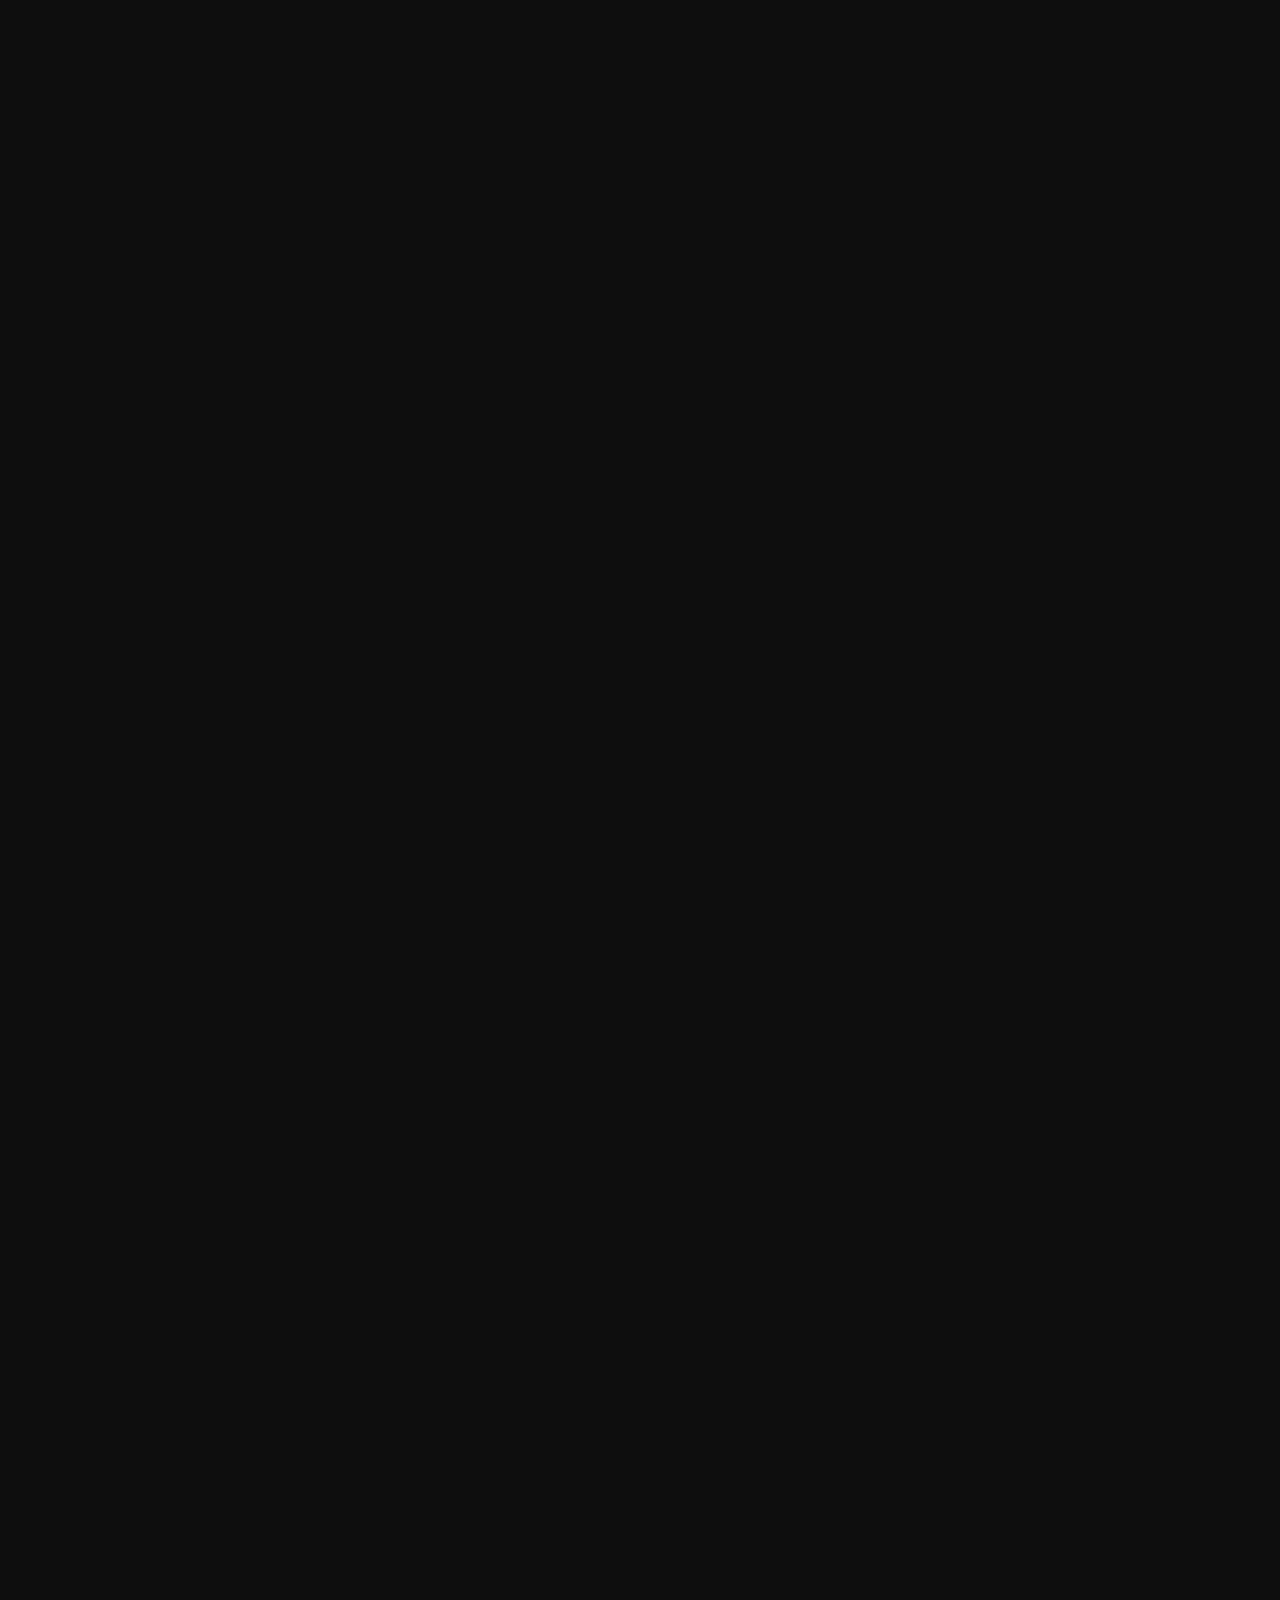
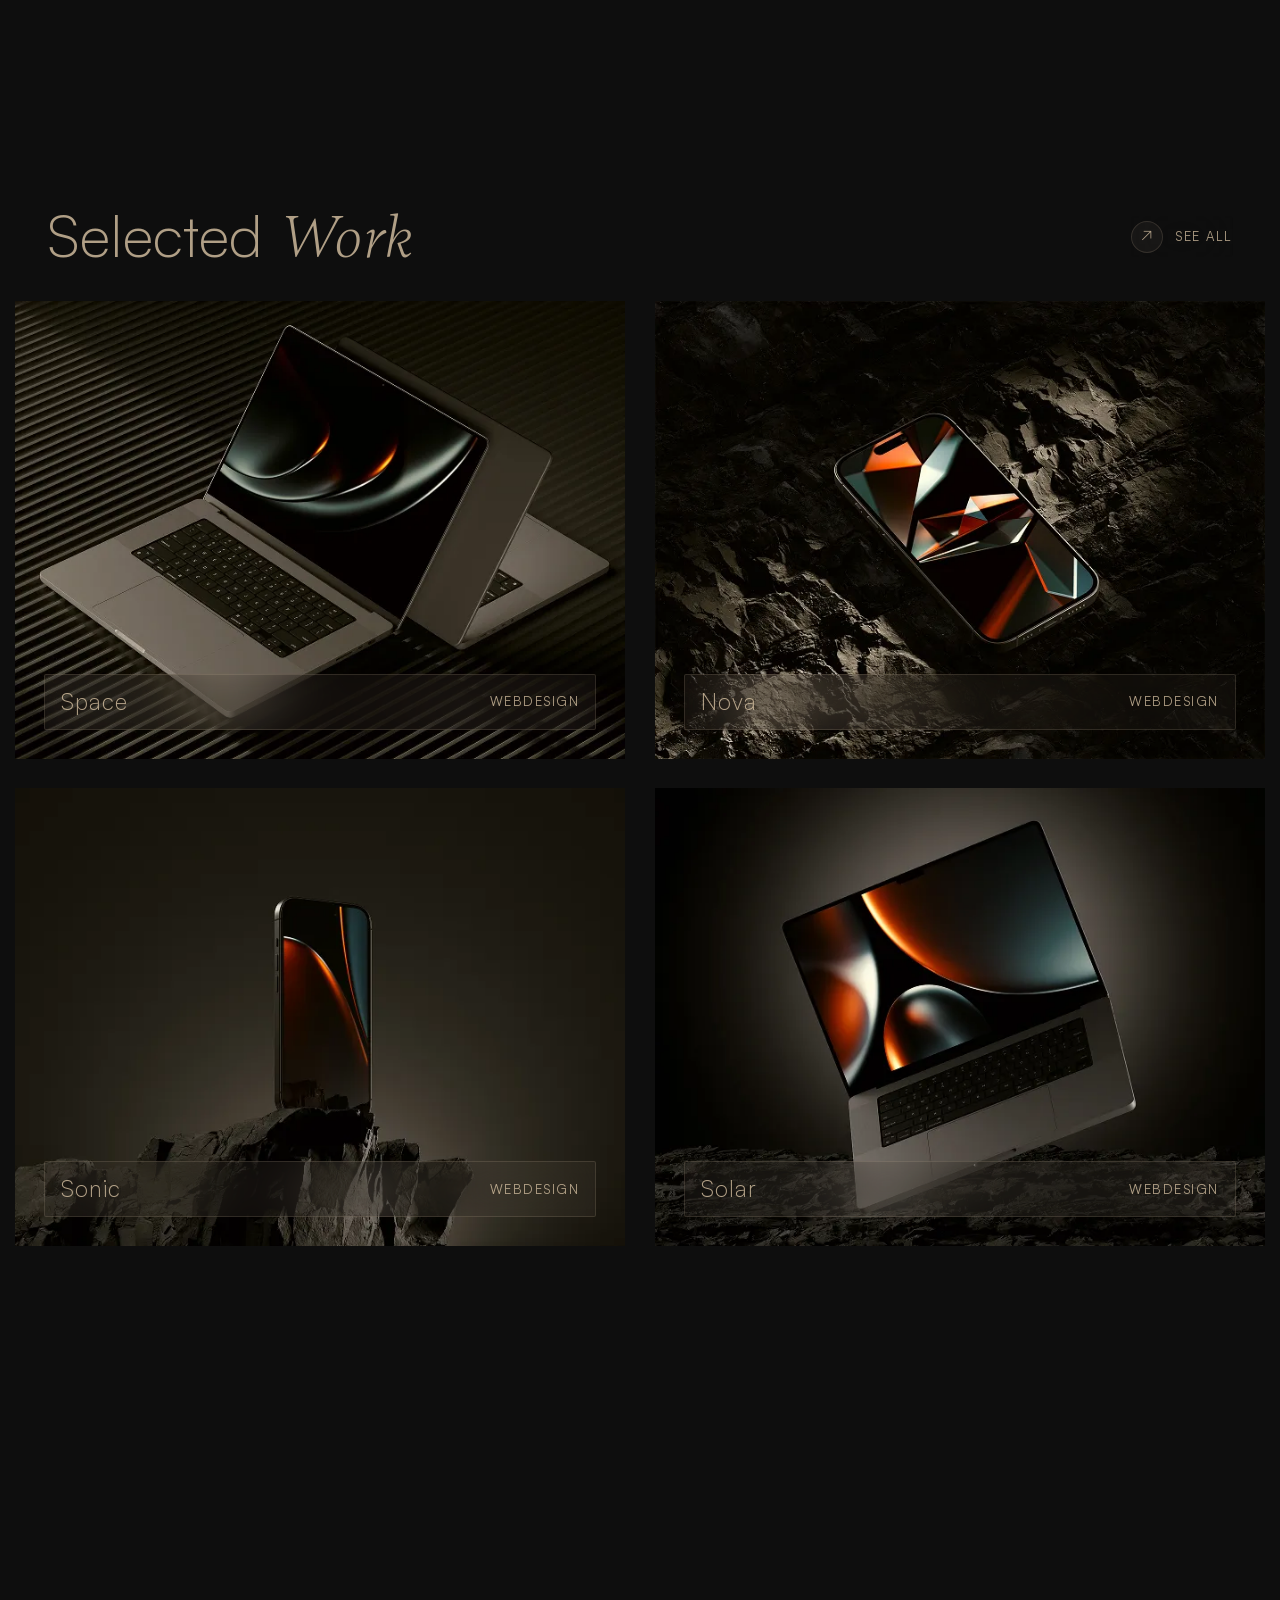
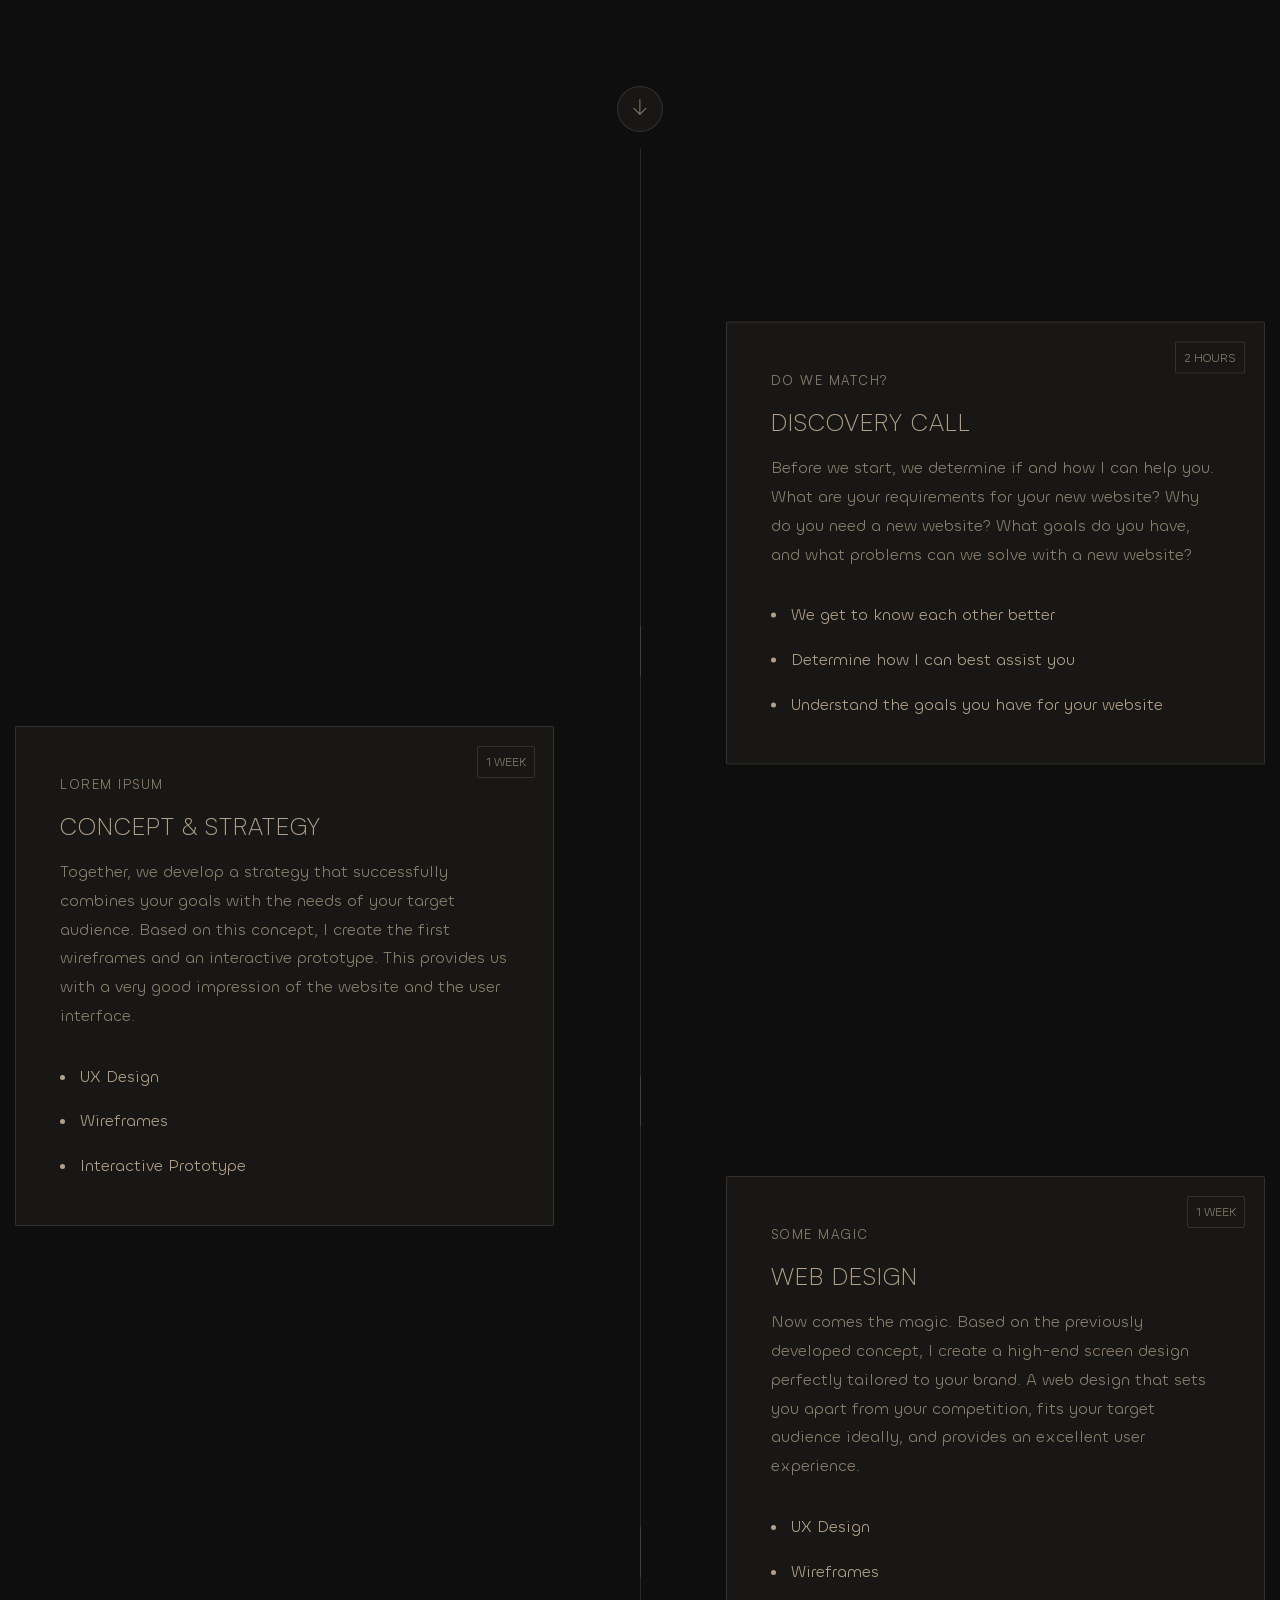
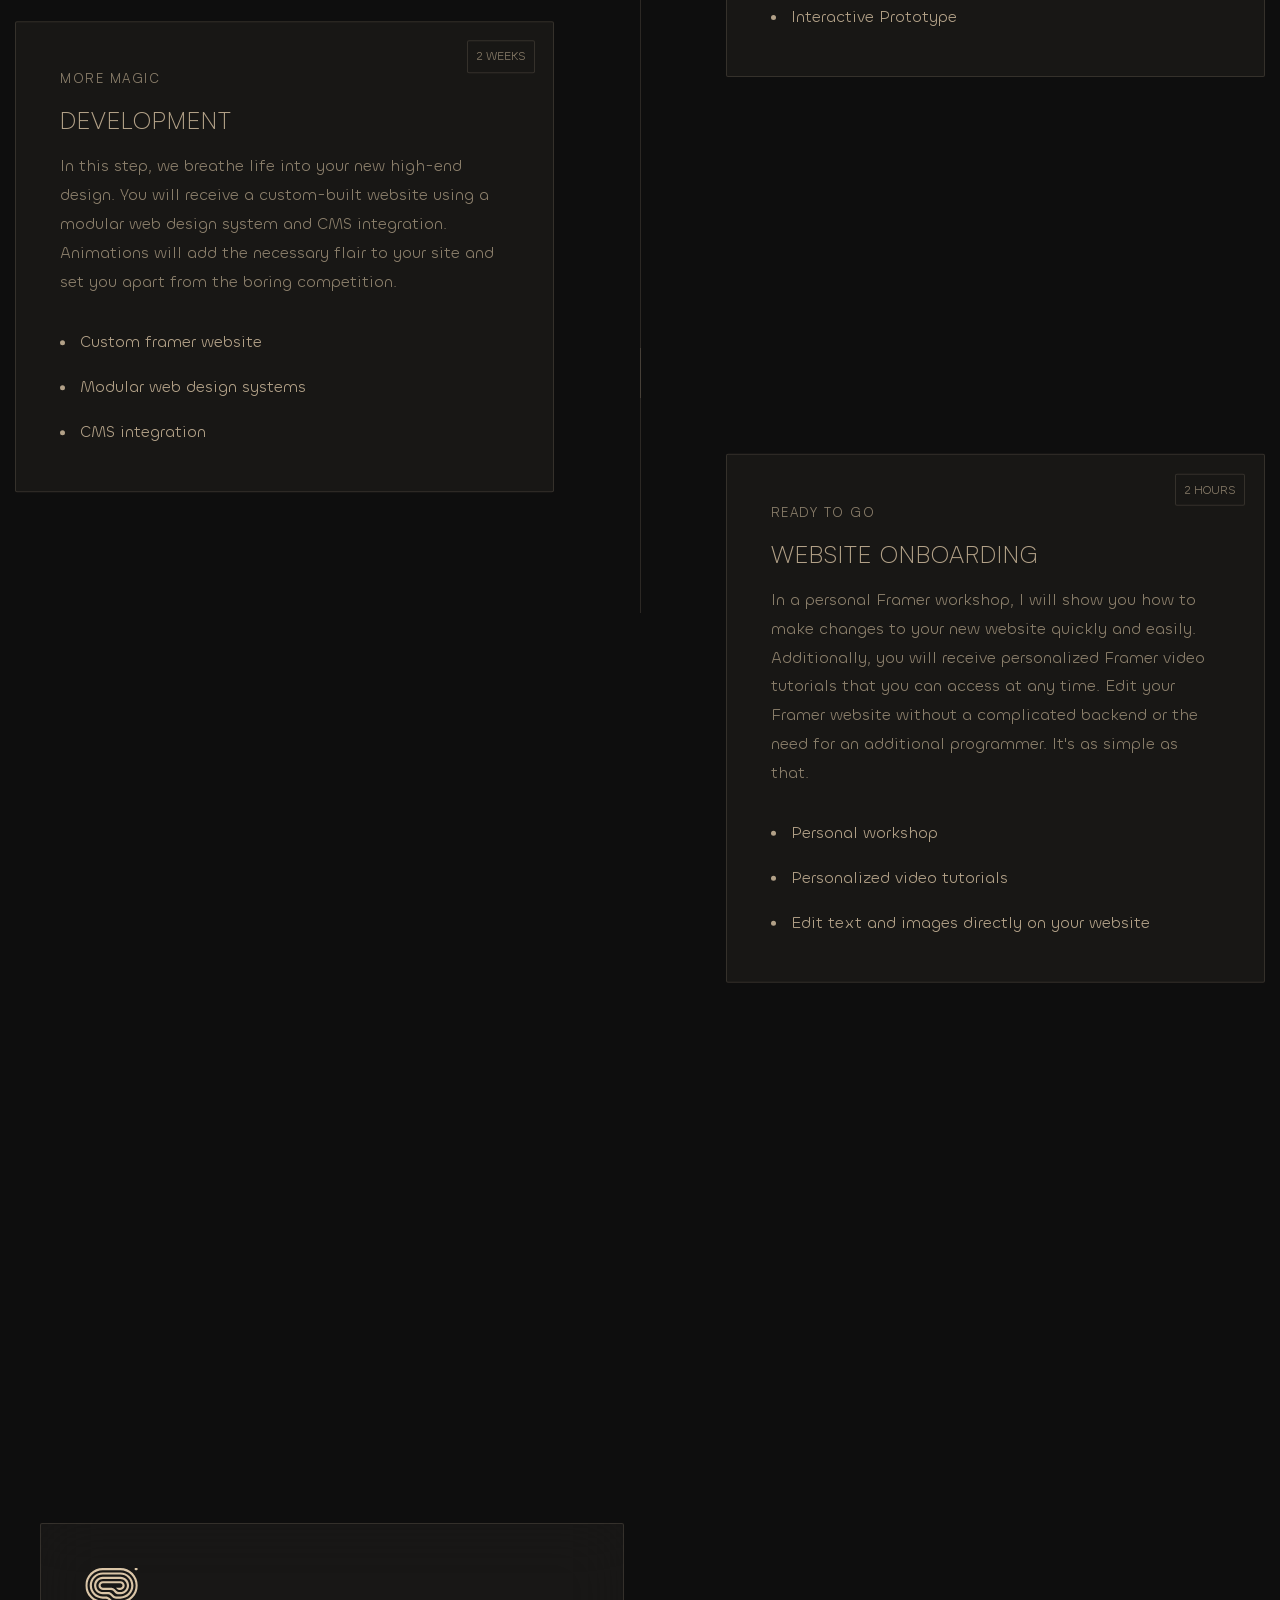
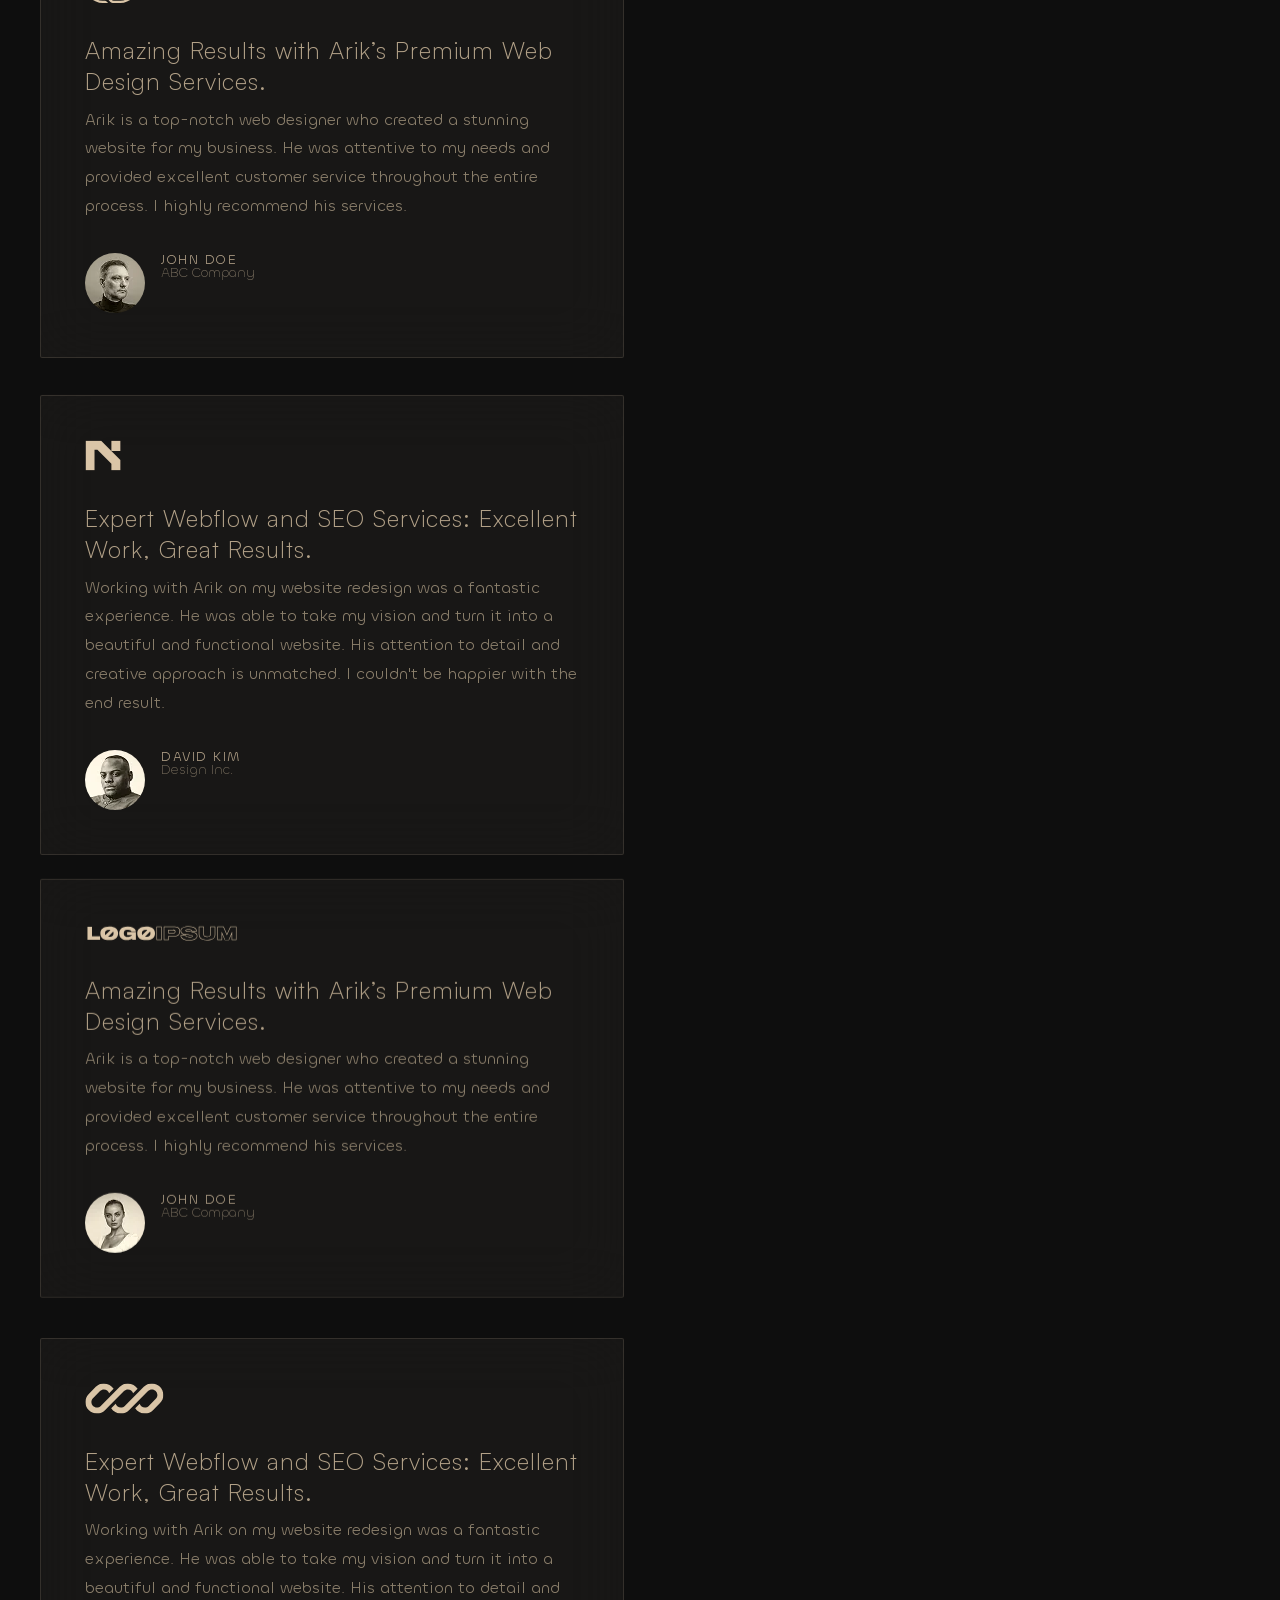
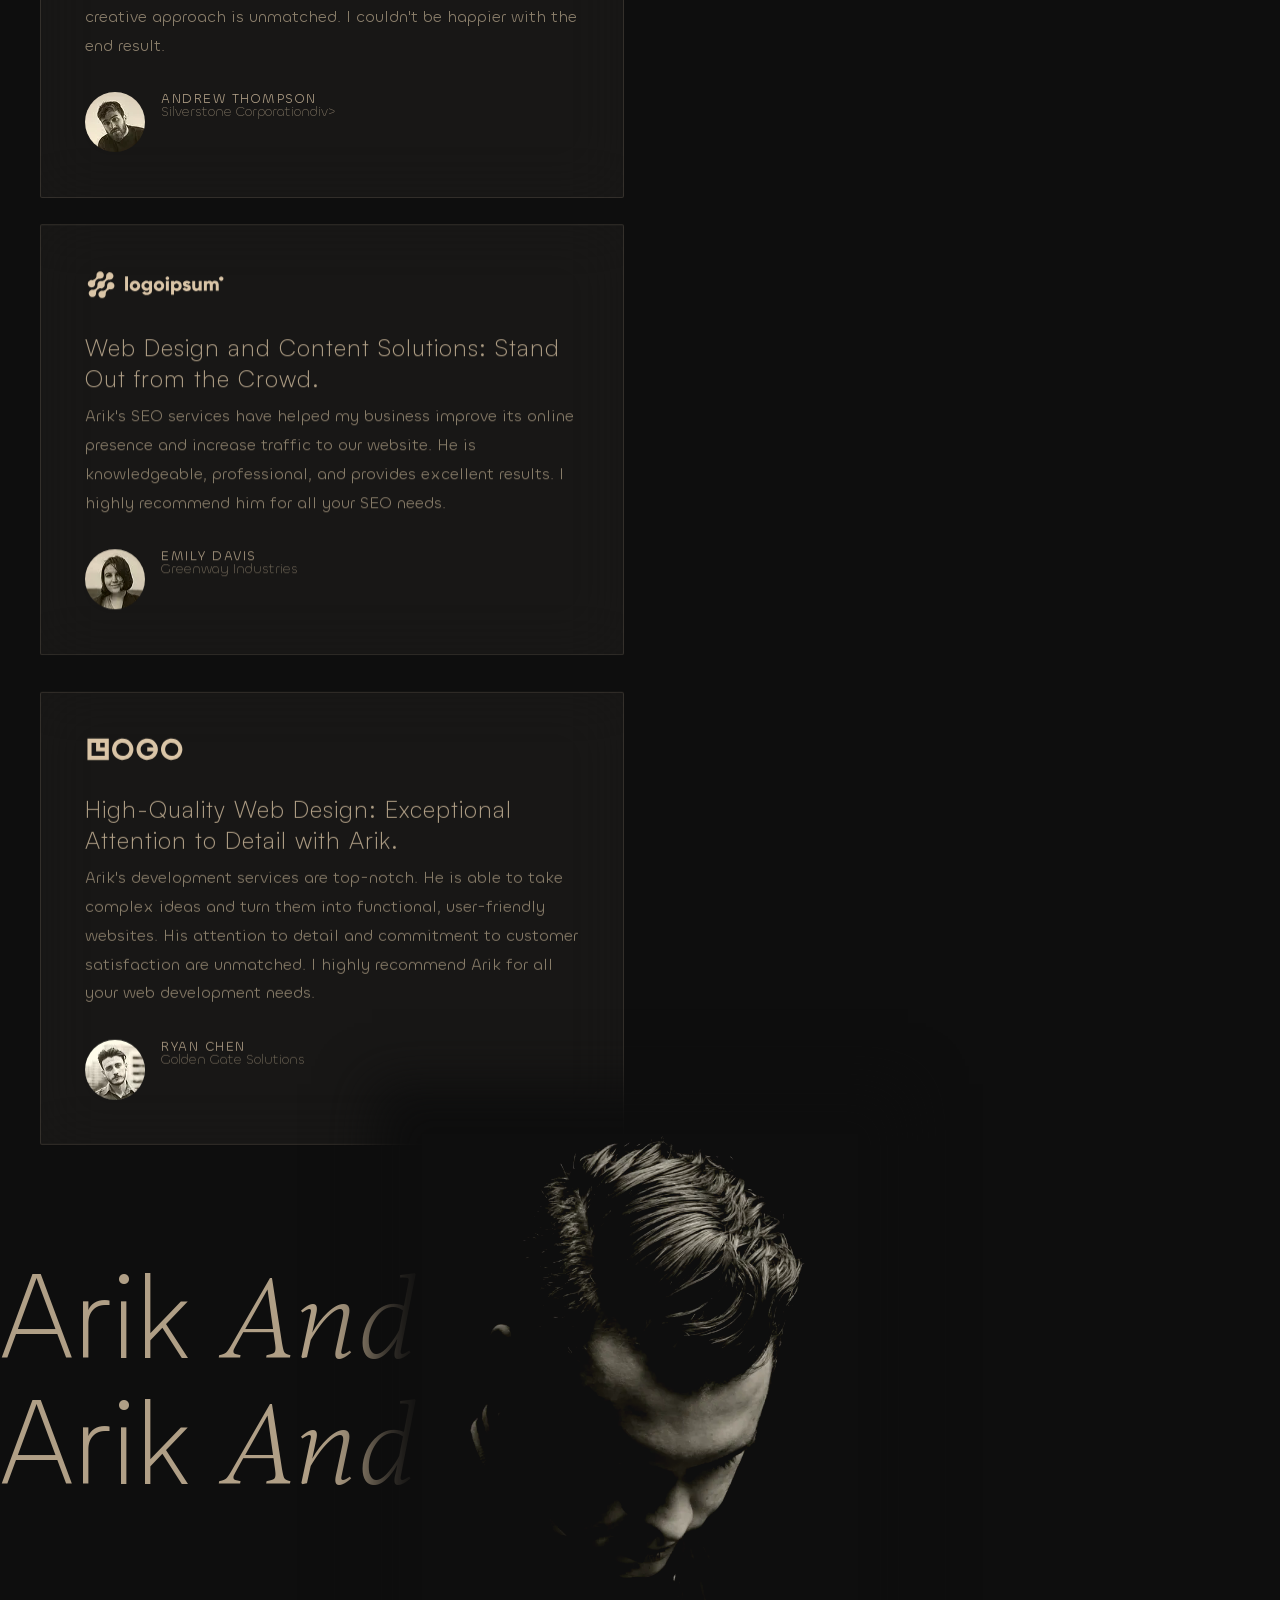
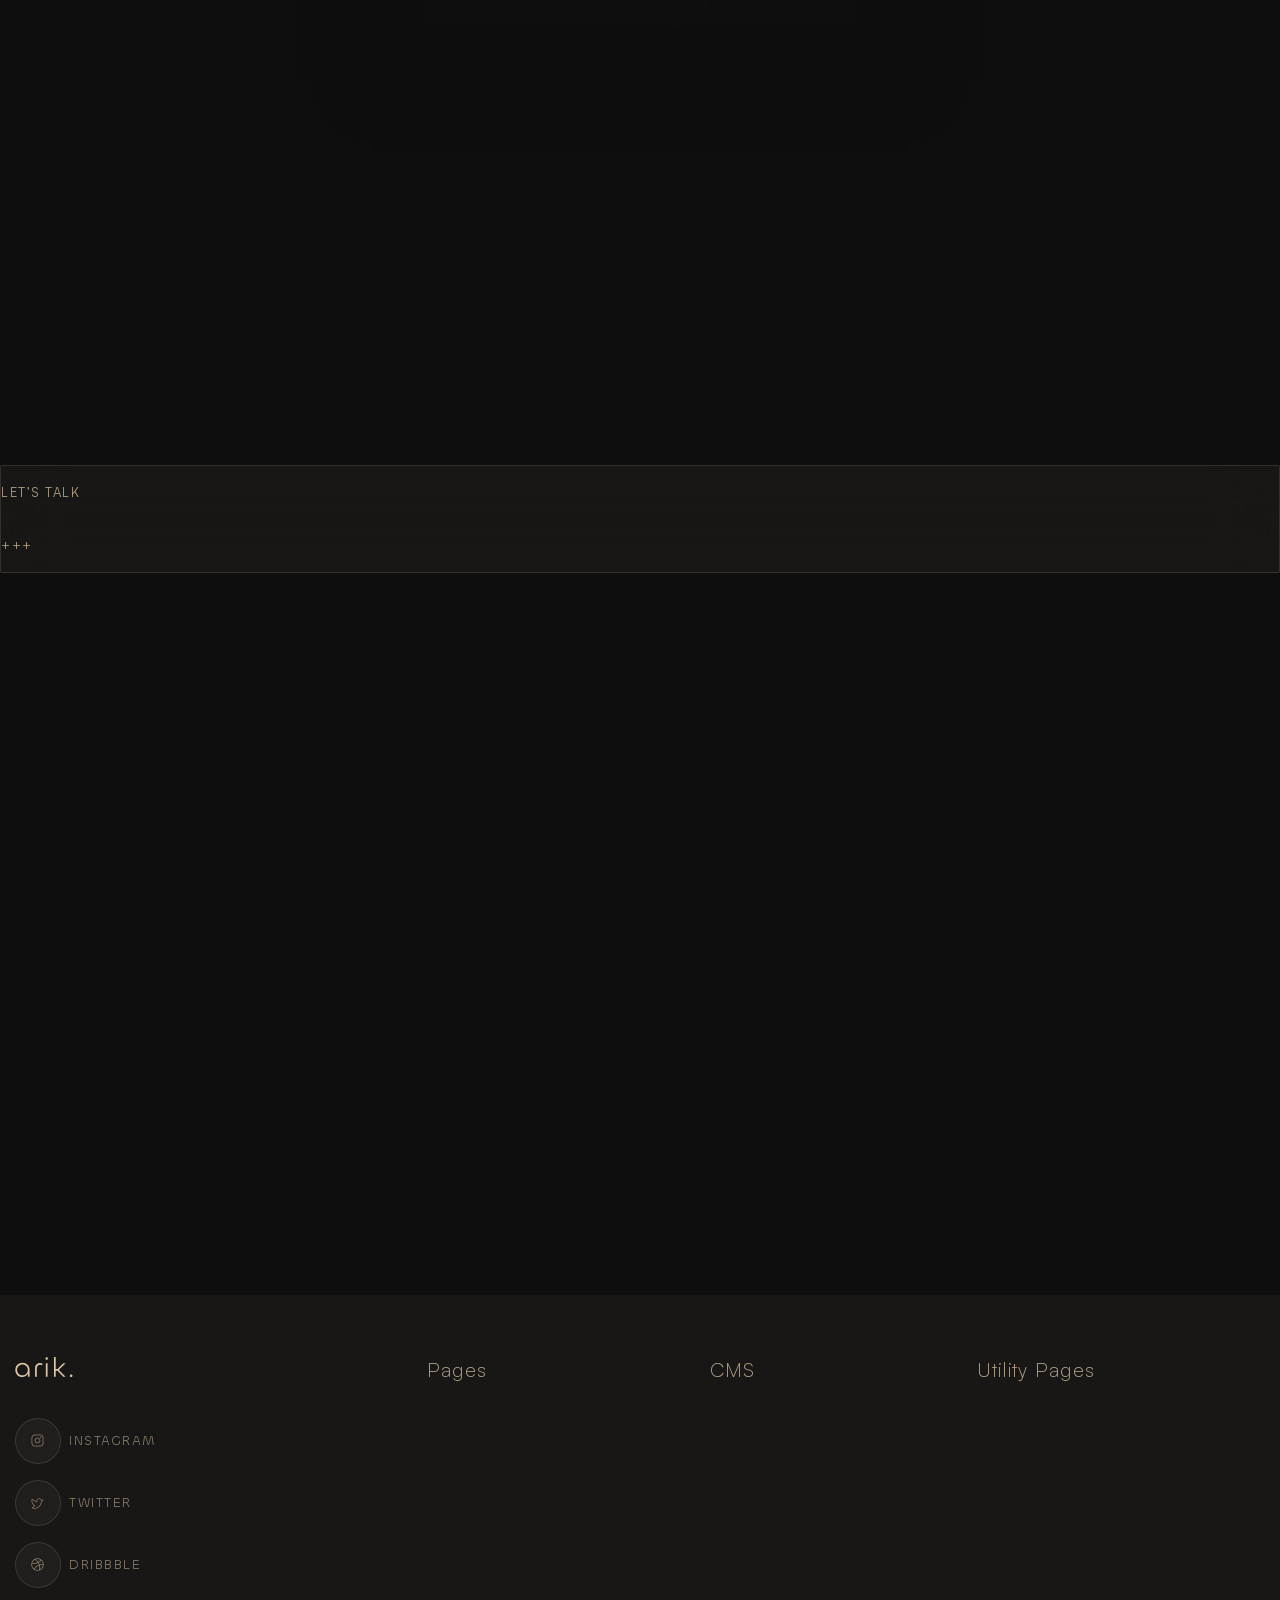
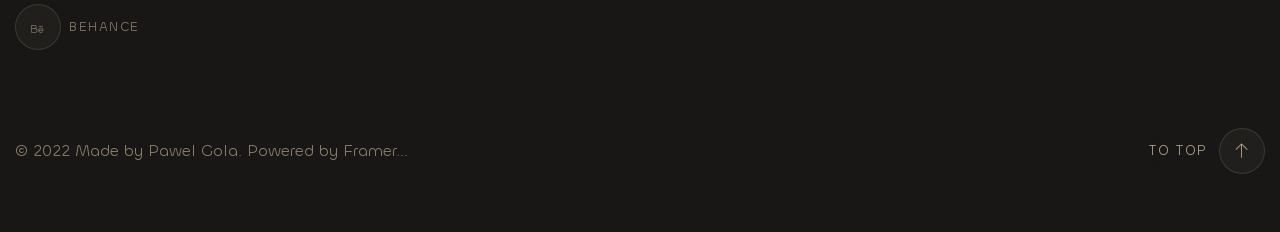
==== commit fa7d6332: "fix: polish GitHub Pages metadata and favicon" ====
--- a/index.html
+++ b/index.html
@@ -9,8 +9,9 @@
 		<link rel="preload" href="./assets/fonts/Gambetta-LightItalic.woff2" as="font" type="font/woff2" crossorigin="anonymous">
 		<link rel="preload" href="./assets/fonts/Chillax-Regular.woff2" as="font" type="font/woff2" crossorigin="anonymous">
 		<link rel="preload" href="./assets/fonts/Chillax-Light.woff2" as="font" type="font/woff2" crossorigin="anonymous">
-		<link rel="shortcut icon" href="./assets/img/favicon.ico">
-		<title>Home Page</title>
+		<link rel="shortcut icon" href="./assets/img/favicon.ico?v=20261020">
+		<title>Arik | Web Designer Portfolio</title>
+		<meta name="description" content="A multi-page portfolio for web designer Arik, with selected work, services, process details, and contact information.">
 		<script type="module" crossorigin="" src="./js/index.min.js?v=1763069227282"></script>
 		<link rel="modulepreload" crossorigin="" href="./js/common.min.js?v=1763069227282">
 		<link rel="modulepreload" crossorigin="" href="./js/main.min.js?v=1763069227282">
